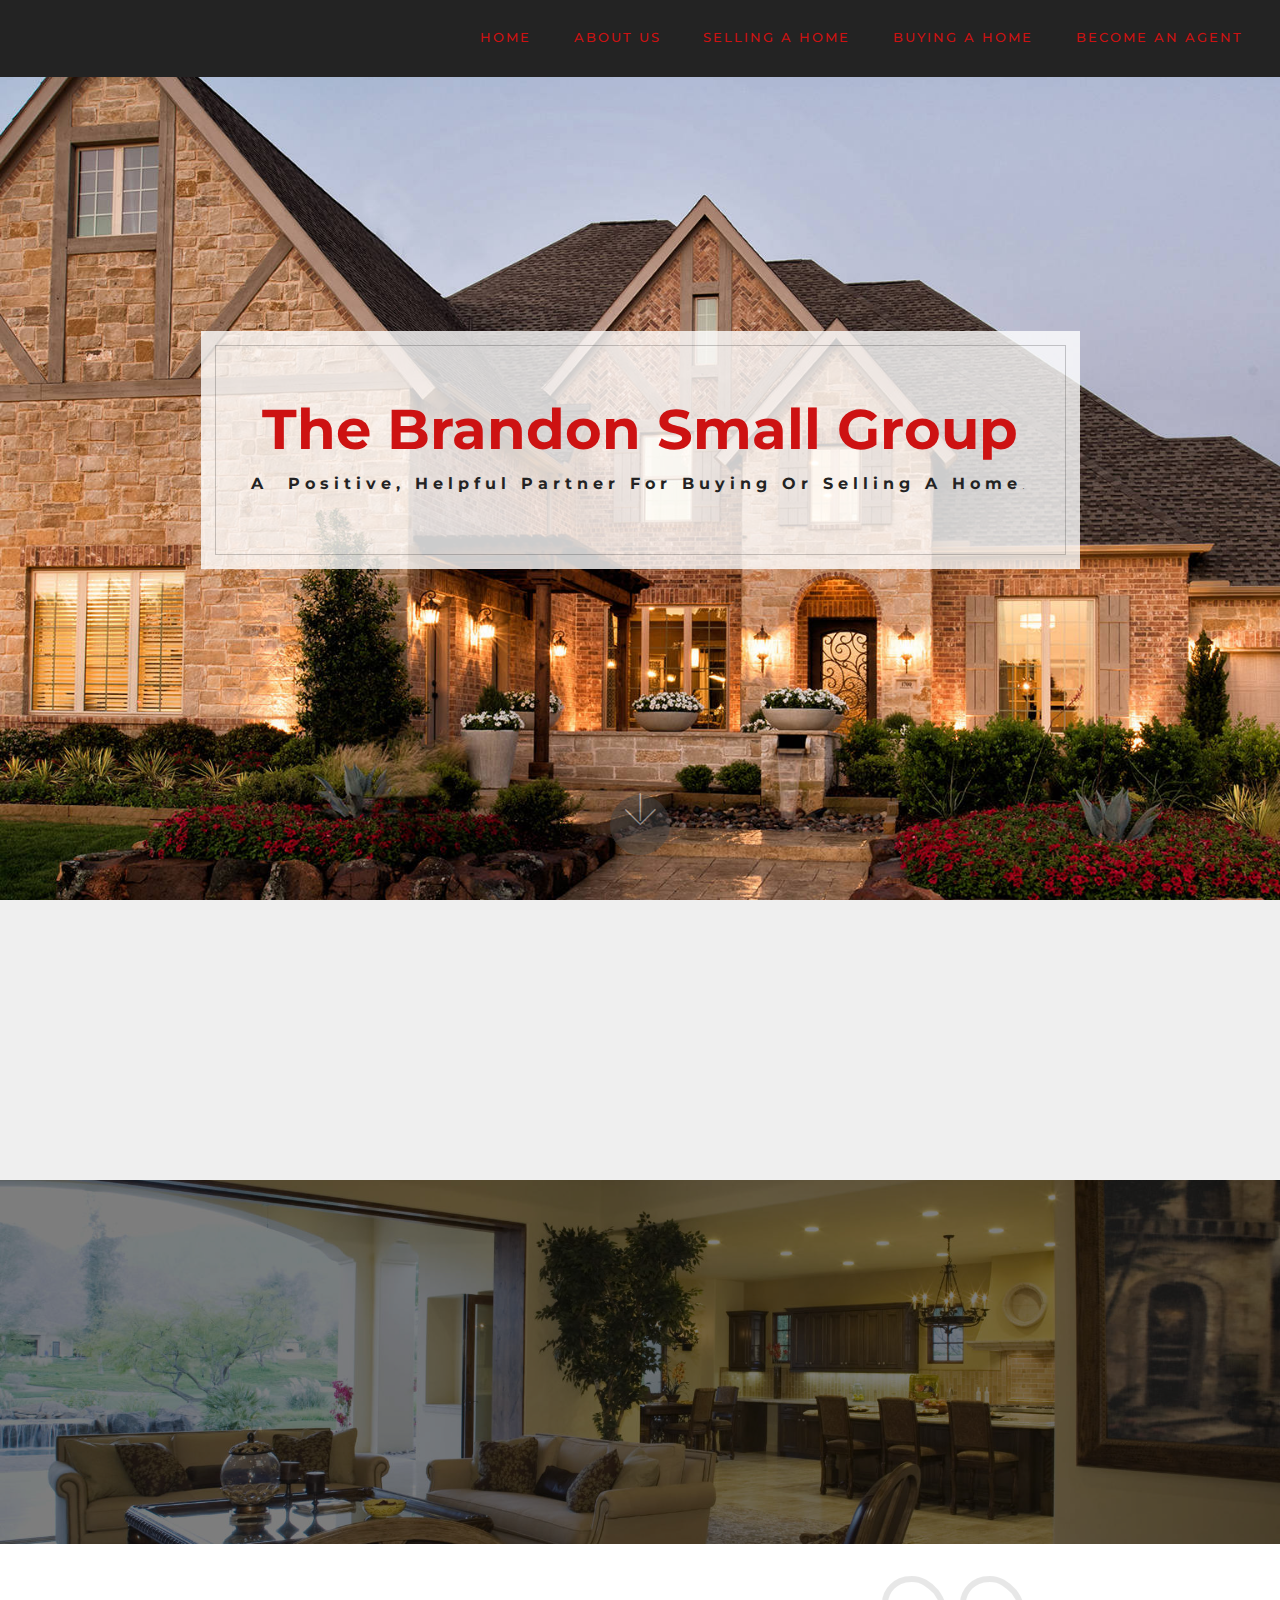
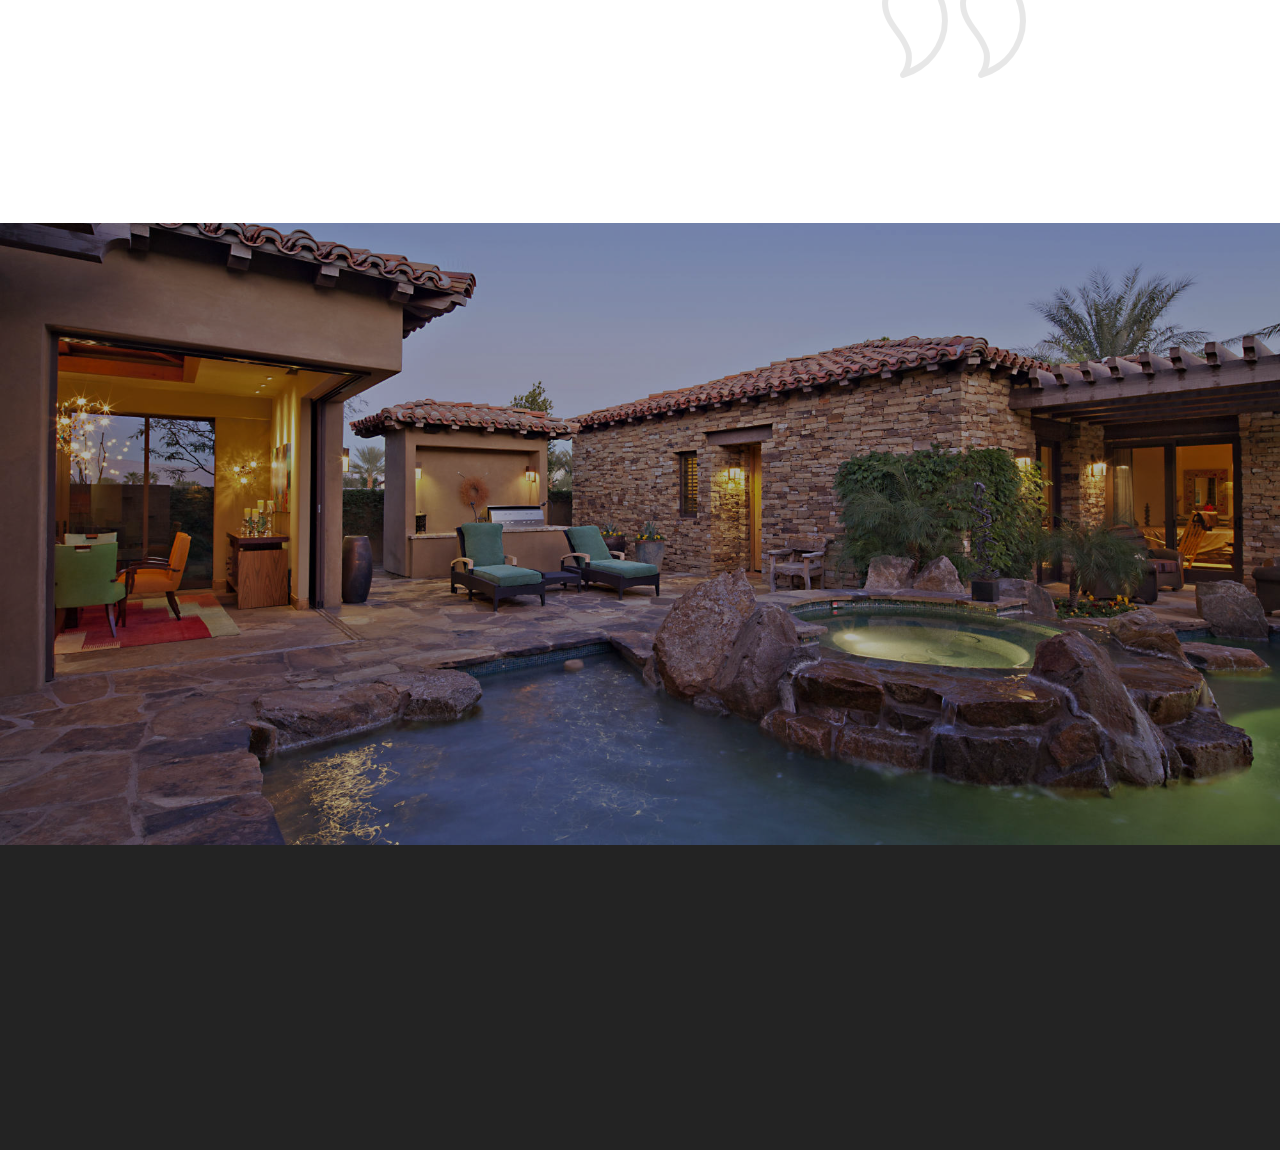
==== index.html @ 089b479d "safdhahgd" ====
<!DOCTYPE html>
<html >
<head>
  <!-- Site made with Mobirise Website Builder v4.7.1, https://mobirise.com -->
  <meta charset="UTF-8">
  <meta http-equiv="X-UA-Compatible" content="IE=edge">
  <meta name="generator" content="Mobirise v4.7.1, mobirise.com">
  <meta name="viewport" content="width=device-width, initial-scale=1, minimum-scale=1">
  <link rel="shortcut icon" href="assets/images/logo3.png" type="image/x-icon">
  <meta name="description" content="">
  <title>Home</title>
  <link rel="stylesheet" href="assets/web/assets/mobirise-icons/mobirise-icons.css">
  <link rel="stylesheet" href="assets/tether/tether.min.css">
  <link rel="stylesheet" href="assets/soundcloud-plugin/style.css">
  <link rel="stylesheet" href="assets/bootstrap/css/bootstrap.min.css">
  <link rel="stylesheet" href="assets/bootstrap/css/bootstrap-grid.min.css">
  <link rel="stylesheet" href="assets/bootstrap/css/bootstrap-reboot.min.css">
  <link rel="stylesheet" href="assets/animatecss/animate.min.css">
  <link rel="stylesheet" href="assets/socicon/css/styles.css">
  <link rel="stylesheet" href="assets/dropdown/css/style.css">
  <link rel="stylesheet" href="assets/theme/css/style.css">
  <link rel="stylesheet" href="assets/mobirise/css/mbr-additional.css" type="text/css">
  
  
  
</head>
<body>
  <section class="menu cid-qOYbjavJ2L" once="menu" id="menu2-c">

    
    

    <nav class="navbar navbar-dropdown navbar-fixed-top navbar-expand-lg">
        <div class="navbar-brand">
            
            
        </div>
        <button class="navbar-toggler" type="button" data-toggle="collapse" data-target="#navbarSupportedContent" aria-controls="navbarNavAltMarkup" aria-expanded="false" aria-label="Toggle navigation">
            <div class="hamburger">
                <span></span>
                <span></span>
                <span></span>
                <span></span>
            </div>
        </button>
      <div class="collapse navbar-collapse" id="navbarSupportedContent">
            <ul class="navbar-nav nav-dropdown nav-right navbar-nav-top-padding" data-app-modern-menu="true"><li class="nav-item">
                    <a class="nav-link link text-info display-4" href="index.html">HOME</a>
                </li><li class="nav-item"><a class="nav-link link text-info display-4" href="page2.html#header1-18">ABOUT US</a></li>
                <li class="nav-item">
                    <a class="nav-link link text-info display-4" href="page4.html#header1-25">SELLING A HOME</a>
                </li>
                <li class="nav-item">
                    <a class="nav-link link text-info display-4" href="page3.html#header1-1y">BUYING A HOME</a>
                </li><li class="nav-item"><a class="nav-link link text-info display-4" href="https://mobirise.com">BECOME AN AGENT</a></li></ul>
            
      </div>
    </nav>
</section>

<section class="cid-qOXXEvZLlu mbr-fullscreen" id="header1-0">

    

    
    <div class="container text-center" data-stellar-background-ratio=".5">
      <div class="row slider-wrapper">
        <div class="col-md-12">
            <div class="slider-text  slider-text-two">
              <h2 class="mbr-section-title mbr-fonts-style mbr-bold align-center display-1">The Brandon Small Group</h2>
              <h4 class="mbr-text mbr-fonts-style align-center display-7"><strong>A &nbsp;Positive, Helpful Partner For Buying Or Selling A Home</strong>.</h4><h4>
            </h4></div>
        </div>
      </div>
    </div>
    <div class="mbr-arrow hidden-sm-down" aria-hidden="true">
        <a href="#next">
            <i class="mbri-down mbr-iconfont"></i>
        </a>
    </div>
</section>

<section once="footers" class="cid-qP7u6rHyKS" id="footer1-1s">

    

    

    <div class="container">
        <div class="media-container-row align-center justify-content-center align-items-center">
            <div class="section-text m-2">
                <p class="mbr-text mbr-black mb-0 mbr-fonts-style display-2">Talk To Us Right Away!</p>
            </div>
            
        </div>
    </div>
</section>

<section class="mbr-section content8 cid-qOYdek8Fh5" id="content3-d">

    

    <div class="container">
        <div class="media-container-row title">
            <div class="col-12 col-md-8">
                <div class="mbr-section-btn align-center"><a class="btn btn-black-outline display-4" href="page3.html">&nbsp; &nbsp; Ready To Buy&nbsp;</a>
                    <a class="btn btn-danger-outline display-4" href="page4.html">&nbsp; &nbsp;Ready To Sell &nbsp;&nbsp;</a> <a class="btn btn-danger-outline display-4" href="">Become An Agent</a></div>
            </div>
        </div>
    </div>
</section>

<section class="header4 cid-qOXYXULAVT" id="header4-3">
    
    

    <div class="mbr-overlay" style="opacity: 0.5; background-color: rgb(0, 0, 0);">
    </div> 
    <div class="container">
        <div class="row justify-content-center">
            <div class=" col-md-10 content">
                <h1 class="mbr-section-title mbr-light pb-3 mbr-white mbr-fonts-style display-1">Buy. Sell. Invest. &nbsp;</h1>
                <p class="mbr-text mbr-fonts-style mbr-white display-5">
                    "DEDICATED TO THE ADVANCEMENT OF REAL ESTATE IN THE ​​​​​​​DESOTO, LANCASTER &amp; DUNCANVILLE AREA."
                </p>
            </div>
        </div>
    </div>
    
</section>

<section class="mbr-section article content1 cid-qOXYyNSAhZ" id="content1-1">

     

    <div class="container">
        <div class="media-container-row">
            <div class="mbr-text col-12 col-md-8 mbr-fonts-style display-5">
                <blockquote>"As an agent who's an expert in this local area, I bring a wealth of knowledge and expertise about buying and selling real estate here. It's not the same everywhere, so you need someone you can trust for up-to-date information. I am eager to serve you. "</blockquote>
                <span class="mbr-iconfont inactive mbri-quote-right right-top"></span>
            </div>
        </div>
    </div>
</section>

<section class="header6 cid-qOYi02jpQ0" id="header6-f">

    

    <div class="mbr-overlay" style="opacity: 0.3; background-color: rgb(0, 0, 0);">
    </div>

    <div class="container">
        <div class="row">
            <div class="mbr-white col-md-8">
                <h1 class="mbr-section-title mbr-white mbr-fonts-style display-1"><font color="#ffffff">Your Home </font><br><font color="#ffffff">And <strong>Community </strong></font><br><font color="#ffffff">Matters</font></h1>
                <p class="mbr-section-subtitle mbr-fonts-style display-5">
                    Feeling good about the community you live in can be just as important as selecting the right home. As a local expert, I can help you find a neighborhood that best suits your needs. From local restaurants and activities to school information and market trends, explore the communities I serve below.
                </p>
                
            </div>
        </div>
    </div>
    
</section>

<section class="cid-qP7WzRLBCl" id="footer1-2l">

    

    
       <div class="container text-center">
            <div class="col-md-12 col-sm-12">
              <h1 class="plan-title mbr-section-title mbr-fonts-style display-2">The Brandon Small Group</h1>
            </div>
            <div class="social-media col-md-12 col-sm-12">
                <ul>
                    <li>
                      <a class="icon-transition" href="#">
                        <span class="mbr-iconfont socicon-facebook socicon"></span>
                      </a>
                    </li>
                    <li>
                      <a class="icon-transition" href="#">
                        <span class="mbr-iconfont socicon-twitter socicon"></span>
                      </a>
                    </li>
                    <li>
                      <a class="icon-transition" href="#">
                        <span class="mbr-iconfont socicon-linkedin socicon"></span>
                      </a>
                    </li>
                    <li>
                      <a class="icon-transition" href="#">
                        <span class="mbr-iconfont socicon-youtube socicon"></span>
                      </a>
                    </li>
                    <li>
                      <a class="icon-transition" href="#">
                        <span class="mbr-iconfont socicon-rss socicon" style=""></span>
                      </a>
                    </li>
                 </ul>
            </div>
            
            <div class="row">
                <p class="footer-text col-md-12 col-sm-12 mbr-fonts-style mbr-text display-7"><a href="#" class="text-primary"> PortfolioM4</a>. Powered by <a href="https://mobirise.com" class="text-primary">Mobirise.com</a>
                </p>
            </div>
       </div>

</section>


  <script src="assets/web/assets/jquery/jquery.min.js"></script>
  <script src="assets/popper/popper.min.js"></script>
  <script src="assets/tether/tether.min.js"></script>
  <script src="assets/bootstrap/js/bootstrap.min.js"></script>
  <script src="assets/smoothscroll/smooth-scroll.js"></script>
  <script src="assets/dropdown/js/script.min.js"></script>
  <script src="assets/touchswipe/jquery.touch-swipe.min.js"></script>
  <script src="assets/sociallikes/social-likes.js"></script>
  <script src="assets/viewportchecker/jquery.viewportchecker.js"></script>
  <script src="assets/theme/js/script.js"></script>
  
  
 <div id="scrollToTop" class="scrollToTop mbr-arrow-up"><a style="text-align: center;"><i></i></a></div>
    <input name="animation" type="hidden">
  </body>
</html>
---- assets/web/assets/mobirise-icons/mobirise-icons.css ----
@font-face {
  font-family: 'MobiriseIcons';
  src:  url('mobirise-icons.eot?spat4u');
  src:  url('mobirise-icons.eot?spat4u#iefix') format('embedded-opentype'),
    url('mobirise-icons.ttf?spat4u') format('truetype'),
    url('mobirise-icons.woff?spat4u') format('woff'),
    url('mobirise-icons.svg?spat4u#MobiriseIcons') format('svg');
  font-weight: normal;
  font-style: normal;
}

[class^="mbri-"], [class*=" mbri-"] {
  /* use !important to prevent issues with browser extensions that change fonts */
  font-family: MobiriseIcons !important;
  speak: none;
  font-style: normal;
  font-weight: normal;
  font-variant: normal;
  text-transform: none;
  line-height: 1;

  /* Better Font Rendering =========== */
  -webkit-font-smoothing: antialiased;
  -moz-osx-font-smoothing: grayscale;
}

.mbri-add-submenu:before {
  content: "\e900";
}
.mbri-alert:before {
  content: "\e901";
}
.mbri-align-center:before {
  content: "\e902";
}
.mbri-align-justify:before {
  content: "\e903";
}
.mbri-align-left:before {
  content: "\e904";
}
.mbri-align-right:before {
  content: "\e905";
}
.mbri-android:before {
  content: "\e906";
}
.mbri-apple:before {
  content: "\e907";
}
.mbri-arrow-down:before {
  content: "\e908";
}
.mbri-arrow-next:before {
  content: "\e909";
}
.mbri-arrow-prev:before {
  content: "\e90a";
}
.mbri-arrow-up:before {
  content: "\e90b";
}
.mbri-bold:before {
  content: "\e90c";
}
.mbri-bookmark:before {
  content: "\e90d";
}
.mbri-bootstrap:before {
  content: "\e90e";
}
.mbri-briefcase:before {
  content: "\e90f";
}
.mbri-browse:before {
  content: "\e910";
}
.mbri-bulleted-list:before {
  content: "\e911";
}
.mbri-calendar:before {
  content: "\e912";
}
.mbri-camera:before {
  content: "\e913";
}
.mbri-cart-add:before {
  content: "\e914";
}
.mbri-cart-full:before {
  content: "\e915";
}
.mbri-cash:before {
  content: "\e916";
}
.mbri-change-style:before {
  content: "\e917";
}
.mbri-chat:before {
  content: "\e918";
}
.mbri-clock:before {
  content: "\e919";
}
.mbri-close:before {
  content: "\e91a";
}
.mbri-cloud:before {
  content: "\e91b";
}
.mbri-code:before {
  content: "\e91c";
}
.mbri-contact-form:before {
  content: "\e91d";
}
.mbri-credit-card:before {
  content: "\e91e";
}
.mbri-cursor-click:before {
  content: "\e91f";
}
.mbri-cust-feedback:before {
  content: "\e920";
}
.mbri-database:before {
  content: "\e921";
}
.mbri-delivery:before {
  content: "\e922";
}
.mbri-desktop:before {
  content: "\e923";
}
.mbri-devices:before {
  content: "\e924";
}
.mbri-down:before {
  content: "\e925";
}
.mbri-download:before {
  content: "\e989";
}
.mbri-drag-n-drop:before {
  content: "\e927";
}
.mbri-drag-n-drop2:before {
  content: "\e928";
}
.mbri-edit:before {
  content: "\e929";
}
.mbri-edit2:before {
  content: "\e92a";
}
.mbri-error:before {
  content: "\e92b";
}
.mbri-extension:before {
  content: "\e92c";
}
.mbri-features:before {
  content: "\e92d";
}
.mbri-file:before {
  content: "\e92e";
}
.mbri-flag:before {
  content: "\e92f";
}
.mbri-folder:before {
  content: "\e930";
}
.mbri-gift:before {
  content: "\e931";
}
.mbri-github:before {
  content: "\e932";
}
.mbri-globe:before {
  content: "\e933";
}
.mbri-globe-2:before {
  content: "\e934";
}
.mbri-growing-chart:before {
  content: "\e935";
}
.mbri-hearth:before {
  content: "\e936";
}
.mbri-help:before {
  content: "\e937";
}
.mbri-home:before {
  content: "\e938";
}
.mbri-hot-cup:before {
  content: "\e939";
}
.mbri-idea:before {
  content: "\e93a";
}
.mbri-image-gallery:before {
  content: "\e93b";
}
.mbri-image-slider:before {
  content: "\e93c";
}
.mbri-info:before {
  content: "\e93d";
}
.mbri-italic:before {
  content: "\e93e";
}
.mbri-key:before {
  content: "\e93f";
}
.mbri-laptop:before {
  content: "\e940";
}
.mbri-layers:before {
  content: "\e941";
}
.mbri-left-right:before {
  content: "\e942";
}
.mbri-left:before {
  content: "\e943";
}
.mbri-letter:before {
  content: "\e944";
}
.mbri-like:before {
  content: "\e945";
}
.mbri-link:before {
  content: "\e946";
}
.mbri-lock:before {
  content: "\e947";
}
.mbri-login:before {
  content: "\e948";
}
.mbri-logout:before {
  content: "\e949";
}
.mbri-magic-stick:before {
  content: "\e94a";
}
.mbri-map-pin:before {
  content: "\e94b";
}
.mbri-menu:before {
  content: "\e94c";
}
.mbri-mobile:before {
  content: "\e94d";
}
.mbri-mobile2:before {
  content: "\e94e";
}
.mbri-mobirise:before {
  content: "\e94f";
}
.mbri-more-horizontal:before {
  content: "\e950";
}
.mbri-more-vertical:before {
  content: "\e951";
}
.mbri-music:before {
  content: "\e952";
}
.mbri-new-file:before {
  content: "\e953";
}
.mbri-numbered-list:before {
  content: "\e954";
}
.mbri-opened-folder:before {
  content: "\e955";
}
.mbri-pages:before {
  content: "\e956";
}
.mbri-paper-plane:before {
  content: "\e957";
}
.mbri-paperclip:before {
  content: "\e958";
}
.mbri-photo:before {
  content: "\e959";
}
.mbri-photos:before {
  content: "\e95a";
}
.mbri-pin:before {
  content: "\e95b";
}
.mbri-play:before {
  content: "\e95c";
}
.mbri-plus:before {
  content: "\e95d";
}
.mbri-preview:before {
  content: "\e95e";
}
.mbri-print:before {
  content: "\e95f";
}
.mbri-protect:before {
  content: "\e960";
}
.mbri-question:before {
  content: "\e961";
}
.mbri-quote-left:before {
  content: "\e962";
}
.mbri-quote-right:before {
  content: "\e963";
}
.mbri-refresh:before {
  content: "\e964";
}
.mbri-responsive:before {
  content: "\e965";
}
.mbri-right:before {
  content: "\e966";
}
.mbri-rocket:before {
  content: "\e967";
}
.mbri-sad-face:before {
  content: "\e968";
}
.mbri-sale:before {
  content: "\e969";
}
.mbri-save:before {
  content: "\e96a";
}
.mbri-search:before {
  content: "\e96b";
}
.mbri-setting:before {
  content: "\e96c";
}
.mbri-setting2:before {
  content: "\e96d";
}
.mbri-setting3:before {
  content: "\e96e";
}
.mbri-share:before {
  content: "\e96f";
}
.mbri-shopping-bag:before {
  content: "\e970";
}
.mbri-shopping-basket:before {
  content: "\e971";
}
.mbri-shopping-cart:before {
  content: "\e972";
}
.mbri-sites:before {
  content: "\e973";
}
.mbri-smile-face:before {
  content: "\e974";
}
.mbri-speed:before {
  content: "\e975";
}
.mbri-star:before {
  content: "\e976";
}
.mbri-success:before {
  content: "\e977";
}
.mbri-sun:before {
  content: "\e978";
}
.mbri-sun2:before {
  content: "\e979";
}
.mbri-tablet:before {
  content: "\e97a";
}
.mbri-tablet-vertical:before {
  content: "\e97b";
}
.mbri-target:before {
  content: "\e97c";
}
.mbri-timer:before {
  content: "\e97d";
}
.mbri-to-ftp:before {
  content: "\e97e";
}
.mbri-to-local-drive:before {
  content: "\e97f";
}
.mbri-touch-swipe:before {
  content: "\e980";
}
.mbri-touch:before {
  content: "\e981";
}
.mbri-trash:before {
  content: "\e982";
}
.mbri-underline:before {
  content: "\e983";
}
.mbri-unlink:before {
  content: "\e984";
}
.mbri-unlock:before {
  content: "\e985";
}
.mbri-up-down:before {
  content: "\e986";
}
.mbri-up:before {
  content: "\e987";
}
.mbri-update:before {
  content: "\e988";
}
.mbri-upload:before {
 content: "\e926"; 
}
.mbri-user:before {
  content: "\e98a";
}
.mbri-user2:before {
  content: "\e98b";
}
.mbri-users:before {
  content: "\e98c";
}
.mbri-video:before {
  content: "\e98d";
}
.mbri-video-play:before {
  content: "\e98e";
}
.mbri-watch:before {
  content: "\e98f";
}
.mbri-website-theme:before {
  content: "\e990";
}
.mbri-wifi:before {
  content: "\e991";
}
.mbri-windows:before {
  content: "\e992";
}
.mbri-zoom-out:before {
  content: "\e993";
}
.mbri-redo:before {
  content: "\e994";
}
.mbri-undo:before {
  content: "\e995";
}
---- assets/soundcloud-plugin/style.css ----
.addons-container {
  position: relative;
  margin-left: auto;
  margin-right: auto;
  padding-right: 15px;
  padding-left: 15px; }
  @media (min-width: 576px) {
    .addons-container {
      padding-right: 15px;
      padding-left: 15px; } }
  @media (min-width: 768px) {
    .addons-container {
      padding-right: 15px;
      padding-left: 15px; } }
  @media (min-width: 992px) {
    .addons-container {
      padding-right: 15px;
      padding-left: 15px; } }
  @media (min-width: 1200px) {
    .addons-container {
      padding-right: 15px;
      padding-left: 15px; } }
  @media (min-width: 576px) {
    .addons-container {
      width: 540px;
      max-width: 100%; } }
  @media (min-width: 768px) {
    .addons-container {
      width: 720px;
      max-width: 100%; } }
  @media (min-width: 992px) {
    .addons-container {
      width: 960px;
      max-width: 100%; } }
  @media (min-width: 1200px) {
    .addons-container {
      width: 1140px;
      max-width: 100%; } }

.addons-container-inner{
    position: relative;
    width: 100%;
    min-height: 1px;
    padding-right: 15px;
    padding-left: 15px;
}
@media (min-width: 567px) {
    .addons-container-inner{
        -ms-flex: 0 0 66.666667%;
        flex: 0 0 66.666667%;
        max-width: 66.666667%;
    }
}
.addons-row{
    display: flex;
    justify-content:center;
}
---- assets/socicon/css/styles.css ----
@charset "UTF-8";

@font-face {
  font-family: "socicon";
  src:url("../fonts/socicon.eot");
  src:url("../fonts/socicon.eot?#iefix") format("embedded-opentype"),
    url("../fonts/socicon.woff") format("woff"),
    url("../fonts/socicon.ttf") format("truetype"),
    url("../fonts/socicon.svg#socicon") format("svg");
  font-weight: normal;
  font-style: normal;

}

[data-icon]:before {
  font-family: "socicon" !important;
  content: attr(data-icon);
  font-style: normal !important;
  font-weight: normal !important;
  font-variant: normal !important;
  text-transform: none !important;
  speak: none;
  line-height: 1;
  -webkit-font-smoothing: antialiased;
  -moz-osx-font-smoothing: grayscale;
}

[class^="socicon-"]:before,
[class*=" socicon-"]:before {
  font-family: "socicon" !important;
  font-style: normal !important;
  font-weight: normal !important;
  font-variant: normal !important;
  text-transform: none !important;
  speak: none;
  line-height: 1;
  -webkit-font-smoothing: antialiased;
  -moz-osx-font-smoothing: grayscale;
}

.socicon-modelmayhem:before {
  content: "\e000";
}
.socicon-mixcloud:before {
  content: "\e001";
}
.socicon-drupal:before {
  content: "\e002";
}
.socicon-swarm:before {
  content: "\e003";
}
.socicon-istock:before {
  content: "\e004";
}
.socicon-yammer:before {
  content: "\e005";
}
.socicon-ello:before {
  content: "\e006";
}
.socicon-stackoverflow:before {
  content: "\e007";
}
.socicon-persona:before {
  content: "\e008";
}
.socicon-triplej:before {
  content: "\e009";
}
.socicon-houzz:before {
  content: "\e00a";
}
.socicon-rss:before {
  content: "\e00b";
}
.socicon-paypal:before {
  content: "\e00c";
}
.socicon-odnoklassniki:before {
  content: "\e00d";
}
.socicon-airbnb:before {
  content: "\e00e";
}
.socicon-periscope:before {
  content: "\e00f";
}
.socicon-outlook:before {
  content: "\e010";
}
.socicon-coderwall:before {
  content: "\e011";
}
.socicon-tripadvisor:before {
  content: "\e012";
}
.socicon-appnet:before {
  content: "\e013";
}
.socicon-goodreads:before {
  content: "\e014";
}
.socicon-tripit:before {
  content: "\e015";
}
.socicon-lanyrd:before {
  content: "\e016";
}
.socicon-slideshare:before {
  content: "\e017";
}
.socicon-buffer:before {
  content: "\e018";
}
.socicon-disqus:before {
  content: "\e019";
}
.socicon-vkontakte:before {
  content: "\e01a";
}
.socicon-whatsapp:before {
  content: "\e01b";
}
.socicon-patreon:before {
  content: "\e01c";
}
.socicon-storehouse:before {
  content: "\e01d";
}
.socicon-pocket:before {
  content: "\e01e";
}
.socicon-mail:before {
  content: "\e01f";
}
.socicon-blogger:before {
  content: "\e020";
}
.socicon-technorati:before {
  content: "\e021";
}
.socicon-reddit:before {
  content: "\e022";
}
.socicon-dribbble:before {
  content: "\e023";
}
.socicon-stumbleupon:before {
  content: "\e024";
}
.socicon-digg:before {
  content: "\e025";
}
.socicon-envato:before {
  content: "\e026";
}
.socicon-behance:before {
  content: "\e027";
}
.socicon-delicious:before {
  content: "\e028";
}
.socicon-deviantart:before {
  content: "\e029";
}
.socicon-forrst:before {
  content: "\e02a";
}
.socicon-play:before {
  content: "\e02b";
}
.socicon-zerply:before {
  content: "\e02c";
}
.socicon-wikipedia:before {
  content: "\e02d";
}
.socicon-apple:before {
  content: "\e02e";
}
.socicon-flattr:before {
  content: "\e02f";
}
.socicon-github:before {
  content: "\e030";
}
.socicon-renren:before {
  content: "\e031";
}
.socicon-friendfeed:before {
  content: "\e032";
}
.socicon-newsvine:before {
  content: "\e033";
}
.socicon-identica:before {
  content: "\e034";
}
.socicon-bebo:before {
  content: "\e035";
}
.socicon-zynga:before {
  content: "\e036";
}
.socicon-steam:before {
  content: "\e037";
}
.socicon-xbox:before {
  content: "\e038";
}
.socicon-windows:before {
  content: "\e039";
}
.socicon-qq:before {
  content: "\e03a";
}
.socicon-douban:before {
  content: "\e03b";
}
.socicon-meetup:before {
  content: "\e03c";
}
.socicon-playstation:before {
  content: "\e03d";
}
.socicon-android:before {
  content: "\e03e";
}
.socicon-snapchat:before {
  content: "\e03f";
}
.socicon-twitter:before {
  content: "\e040";
}
.socicon-facebook:before {
  content: "\e041";
}
.socicon-googleplus:before {
  content: "\e042";
}
.socicon-pinterest:before {
  content: "\e043";
}
.socicon-foursquare:before {
  content: "\e044";
}
.socicon-yahoo:before {
  content: "\e045";
}
.socicon-skype:before {
  content: "\e046";
}
.socicon-yelp:before {
  content: "\e047";
}
.socicon-feedburner:before {
  content: "\e048";
}
.socicon-linkedin:before {
  content: "\e049";
}
.socicon-viadeo:before {
  content: "\e04a";
}
.socicon-xing:before {
  content: "\e04b";
}
.socicon-myspace:before {
  content: "\e04c";
}
.socicon-soundcloud:before {
  content: "\e04d";
}
.socicon-spotify:before {
  content: "\e04e";
}
.socicon-grooveshark:before {
  content: "\e04f";
}
.socicon-lastfm:before {
  content: "\e050";
}
.socicon-youtube:before {
  content: "\e051";
}
.socicon-vimeo:before {
  content: "\e052";
}
.socicon-dailymotion:before {
  content: "\e053";
}
.socicon-vine:before {
  content: "\e054";
}
.socicon-flickr:before {
  content: "\e055";
}
.socicon-500px:before {
  content: "\e056";
}
.socicon-wordpress:before {
  content: "\e058";
}
.socicon-tumblr:before {
  content: "\e059";
}
.socicon-twitch:before {
  content: "\e05a";
}
.socicon-8tracks:before {
  content: "\e05b";
}
.socicon-amazon:before {
  content: "\e05c";
}
.socicon-icq:before {
  content: "\e05d";
}
.socicon-smugmug:before {
  content: "\e05e";
}
.socicon-ravelry:before {
  content: "\e05f";
}
.socicon-weibo:before {
  content: "\e060";
}
.socicon-baidu:before {
  content: "\e061";
}
.socicon-angellist:before {
  content: "\e062";
}
.socicon-ebay:before {
  content: "\e063";
}
.socicon-imdb:before {
  content: "\e064";
}
.socicon-stayfriends:before {
  content: "\e065";
}
.socicon-residentadvisor:before {
  content: "\e066";
}
.socicon-google:before {
  content: "\e067";
}
.socicon-yandex:before {
  content: "\e068";
}
.socicon-sharethis:before {
  content: "\e069";
}
.socicon-bandcamp:before {
  content: "\e06a";
}
.socicon-itunes:before {
  content: "\e06b";
}
.socicon-deezer:before {
  content: "\e06c";
}
.socicon-telegram:before {
  content: "\e06e";
}
.socicon-openid:before {
  content: "\e06f";
}
.socicon-amplement:before {
  content: "\e070";
}
.socicon-viber:before {
  content: "\e071";
}
.socicon-zomato:before {
  content: "\e072";
}
.socicon-draugiem:before {
  content: "\e074";
}
.socicon-endomodo:before {
  content: "\e075";
}
.socicon-filmweb:before {
  content: "\e076";
}
.socicon-stackexchange:before {
  content: "\e077";
}
.socicon-wykop:before {
  content: "\e078";
}
.socicon-teamspeak:before {
  content: "\e079";
}
.socicon-teamviewer:before {
  content: "\e07a";
}
.socicon-ventrilo:before {
  content: "\e07b";
}
.socicon-younow:before {
  content: "\e07c";
}
.socicon-raidcall:before {
  content: "\e07d";
}
.socicon-mumble:before {
  content: "\e07e";
}
.socicon-medium:before {
  content: "\e06d";
}
.socicon-bebee:before {
  content: "\e07f";
}
.socicon-hitbox:before {
  content: "\e080";
}
.socicon-reverbnation:before {
  content: "\e081";
}
.socicon-formulr:before {
  content: "\e082";
}
.socicon-instagram:before {
  content: "\e057";
}
.socicon-battlenet:before {
  content: "\e083";
}
.socicon-chrome:before {
  content: "\e084";
}
.socicon-discord:before {
  content: "\e086";
}
.socicon-issuu:before {
  content: "\e087";
}
.socicon-macos:before {
  content: "\e088";
}
.socicon-firefox:before {
  content: "\e089";
}
.socicon-opera:before {
  content: "\e08d";
}
.socicon-keybase:before {
  content: "\e090";
}
.socicon-alliance:before {
  content: "\e091";
}
.socicon-livejournal:before {
  content: "\e092";
}
.socicon-googlephotos:before {
  content: "\e093";
}
.socicon-horde:before {
  content: "\e094";
}
.socicon-etsy:before {
  content: "\e095";
}
.socicon-zapier:before {
  content: "\e096";
}
.socicon-google-scholar:before {
  content: "\e097";
}
.socicon-researchgate:before {
  content: "\e098";
}
.socicon-wechat:before {
  content: "\e099";
}
.socicon-strava:before {
  content: "\e09a";
}
.socicon-line:before {
  content: "\e09b";
}
.socicon-lyft:before {
  content: "\e09c";
}
.socicon-uber:before {
  content: "\e09d";
}
.socicon-songkick:before {
  content: "\e09e";
}
.socicon-viewbug:before {
  content: "\e09f";
}
.socicon-googlegroups:before {
  content: "\e0a0";
}
.socicon-quora:before {
  content: "\e073";
}
.socicon-diablo:before {
  content: "\e085";
}
.socicon-blizzard:before {
  content: "\e0a1";
}
.socicon-hearthstone:before {
  content: "\e08b";
}
.socicon-heroes:before {
  content: "\e08a";
}
.socicon-overwatch:before {
  content: "\e08c";
}
.socicon-warcraft:before {
  content: "\e08e";
}
.socicon-starcraft:before {
  content: "\e08f";
}
.socicon-beam:before {
  content: "\e0a2";
}
.socicon-curse:before {
  content: "\e0a3";
}
.socicon-player:before {
  content: "\e0a4";
}
.socicon-streamjar:before {
  content: "\e0a5";
}
.socicon-nintendo:before {
  content: "\e0a6";
}
.socicon-hellocoton:before {
  content: "\e0a7";
}
---- assets/dropdown/css/style.css ----
.navbar-dropdown {
  left: 0;
  padding: 0;
  position: absolute;
  right: 0;
  top: 0;
  transition: all 0.45s ease;
  z-index: 1030;
  background: #282828; }
  .navbar-dropdown .navbar-logo {
    margin-right: 0.8rem;
    transition: margin 0.3s ease-in-out;
    vertical-align: middle; }
    .navbar-dropdown .navbar-logo img {
      height: 3.125rem;
      transition: all 0.3s ease-in-out; }
    .navbar-dropdown .navbar-logo.mbr-iconfont {
      font-size: 3.125rem;
      line-height: 3.125rem; }
  .navbar-dropdown .navbar-caption {
    font-weight: 700;
    white-space: normal;
    vertical-align: -4px;
    line-height: 3.125rem !important; }
    .navbar-dropdown .navbar-caption, .navbar-dropdown .navbar-caption:hover {
      color: inherit;
      text-decoration: none; }
  .navbar-dropdown .mbr-iconfont + .navbar-caption {
    vertical-align: -1px; }
  .navbar-dropdown.navbar-fixed-top {
    position: fixed; }
  .navbar-dropdown .navbar-brand span {
    vertical-align: -4px; }
  .navbar-dropdown.bg-color.transparent {
    background: none; }
  .navbar-dropdown.navbar-short .navbar-brand {
    padding: 0.625rem 0; }
    .navbar-dropdown.navbar-short .navbar-brand span {
      vertical-align: -1px; }
  .navbar-dropdown.navbar-short .navbar-caption {
    line-height: 2.375rem !important;
    vertical-align: -2px; }
  .navbar-dropdown.navbar-short .navbar-logo {
    margin-right: 0.5rem; }
    .navbar-dropdown.navbar-short .navbar-logo img {
      height: 2.375rem; }
    .navbar-dropdown.navbar-short .navbar-logo.mbr-iconfont {
      font-size: 2.375rem;
      line-height: 2.375rem; }
  .navbar-dropdown.navbar-short .mbr-table-cell {
    height: 3.625rem; }
  .navbar-dropdown .navbar-close {
    left: 0.6875rem;
    position: fixed;
    top: 0.75rem;
    z-index: 1000; }
  .navbar-dropdown .hamburger-icon {
    content: "";
    display: inline-block;
    vertical-align: middle;
    width: 16px;
    -webkit-box-shadow: 0 -6px 0 1px #282828,0 0 0 1px #282828,0 6px 0 1px #282828;
    -moz-box-shadow: 0 -6px 0 1px #282828,0 0 0 1px #282828,0 6px 0 1px #282828;
    box-shadow: 0 -6px 0 1px #282828,0 0 0 1px #282828,0 6px 0 1px #282828; }

.dropdown-menu .dropdown-toggle[data-toggle="dropdown-submenu"]::after {
  border-bottom: 0.35em solid transparent;
  border-left: 0.35em solid;
  border-right: 0;
  border-top: 0.35em solid transparent;
  margin-left: 0.3rem; }

.dropdown-menu .dropdown-item:focus {
  outline: 0; }

.nav-dropdown {
  font-size: 0.75rem;
  font-weight: 500;
  height: auto !important; }
  .nav-dropdown .nav-btn {
    padding-left: 1rem; }
  .nav-dropdown .link {
    margin: .667em 1.667em;
    font-weight: 500;
    padding: 0;
    transition: color .2s ease-in-out; }
    .nav-dropdown .link.dropdown-toggle {
      margin-right: 2.583em; }
      .nav-dropdown .link.dropdown-toggle::after {
        margin-left: .25rem;
        border-top: 0.35em solid;
        border-right: 0.35em solid transparent;
        border-left: 0.35em solid transparent;
        border-bottom: 0; }
      .nav-dropdown .link.dropdown-toggle[aria-expanded="true"] {
        margin: 0;
        padding: 0.667em 3.263em  0.667em 1.667em; }
  .nav-dropdown .link::after,
  .nav-dropdown .dropdown-item::after {
    color: inherit; }
  .nav-dropdown .btn {
    font-size: 0.75rem;
    font-weight: 700;
    letter-spacing: 0;
    margin-bottom: 0;
    padding-left: 1.25rem;
    padding-right: 1.25rem; }
  .nav-dropdown .dropdown-menu {
    border-radius: 0;
    border: 0;
    left: 0;
    margin: 0;
    padding-bottom: 1.25rem;
    padding-top: 1.25rem;
    position: relative; }
  .nav-dropdown .dropdown-submenu {
    margin-left: 0.125rem;
    top: 0; }
  .nav-dropdown .dropdown-item {
    font-weight: 500;
    line-height: 2;
    padding: 0.3846em 4.615em 0.3846em 1.5385em;
    position: relative;
    transition: color .2s ease-in-out, background-color .2s ease-in-out; }
    .nav-dropdown .dropdown-item::after {
      margin-top: -0.3077em;
      position: absolute;
      right: 1.1538em;
      top: 50%; }
    .nav-dropdown .dropdown-item:focus, .nav-dropdown .dropdown-item:hover {
      background: none; }

@media (max-width: 767px) {
  .nav-dropdown.navbar-toggleable-sm {
    bottom: 0;
    display: none;
    left: 0;
    overflow-x: hidden;
    position: fixed;
    top: 0;
    transform: translateX(-100%);
    -ms-transform: translateX(-100%);
    -webkit-transform: translateX(-100%);
    width: 18.75rem;
    z-index: 999; } }
.nav-dropdown.navbar-toggleable-xl {
  bottom: 0;
  display: none;
  left: 0;
  overflow-x: hidden;
  position: fixed;
  top: 0;
  transform: translateX(-100%);
  -ms-transform: translateX(-100%);
  -webkit-transform: translateX(-100%);
  width: 18.75rem;
  z-index: 999; }

.nav-dropdown-sm {
  display: block !important;
  overflow-x: hidden;
  overflow: auto;
  padding-top: 3.875rem; }
  .nav-dropdown-sm::after {
    content: "";
    display: block;
    height: 3rem;
    width: 100%; }
  .nav-dropdown-sm.collapse.in ~ .navbar-close {
    display: block !important; }
  .nav-dropdown-sm.collapsing, .nav-dropdown-sm.collapse.in {
    transform: translateX(0);
    -ms-transform: translateX(0);
    -webkit-transform: translateX(0);
    transition: all 0.25s ease-out;
    -webkit-transition: all 0.25s ease-out;
    background: #282828; }
  .nav-dropdown-sm.collapsing[aria-expanded="false"] {
    transform: translateX(-100%);
    -ms-transform: translateX(-100%);
    -webkit-transform: translateX(-100%); }
  .nav-dropdown-sm .nav-item {
    display: block;
    margin-left: 0 !important;
    padding-left: 0; }
  .nav-dropdown-sm .link,
  .nav-dropdown-sm .dropdown-item {
    border-top: 1px dotted rgba(255, 255, 255, 0.1);
    font-size: 0.8125rem;
    line-height: 1.6;
    margin: 0 !important;
    padding: 0.875rem 2.4rem 0.875rem 1.5625rem !important;
    position: relative;
    white-space: normal; }
    .nav-dropdown-sm .link:focus, .nav-dropdown-sm .link:hover,
    .nav-dropdown-sm .dropdown-item:focus,
    .nav-dropdown-sm .dropdown-item:hover {
      background: rgba(0, 0, 0, 0.2) !important;
      color: #c0a375; }
  .nav-dropdown-sm .nav-btn {
    position: relative;
    padding: 1.5625rem 1.5625rem 0 1.5625rem; }
    .nav-dropdown-sm .nav-btn::before {
      border-top: 1px dotted rgba(255, 255, 255, 0.1);
      content: "";
      left: 0;
      position: absolute;
      top: 0;
      width: 100%; }
    .nav-dropdown-sm .nav-btn + .nav-btn {
      padding-top: 0.625rem; }
      .nav-dropdown-sm .nav-btn + .nav-btn::before {
        display: none; }
  .nav-dropdown-sm .btn {
    padding: 0.625rem 0; }
  .nav-dropdown-sm .dropdown-toggle[data-toggle="dropdown-submenu"]::after {
    margin-left: .25rem;
    border-top: 0.35em solid;
    border-right: 0.35em solid transparent;
    border-left: 0.35em solid transparent;
    border-bottom: 0; }
  .nav-dropdown-sm .dropdown-toggle[data-toggle="dropdown-submenu"][aria-expanded="true"]::after {
    border-top: 0;
    border-right: 0.35em solid transparent;
    border-left: 0.35em solid transparent;
    border-bottom: 0.35em solid; }
  .nav-dropdown-sm .dropdown-menu {
    margin: 0;
    padding: 0;
    position: relative;
    top: 0;
    left: 0;
    width: 100%;
    border: 0;
    float: none;
    border-radius: 0;
    background: none; }
  .nav-dropdown-sm .dropdown-submenu {
    left: 100%;
    margin-left: 0.125rem;
    margin-top: -1.25rem;
    top: 0; }

.navbar-toggleable-sm .nav-dropdown .dropdown-menu {
  position: absolute; }

.navbar-toggleable-sm .nav-dropdown .dropdown-submenu {
  left: 100%;
  margin-left: 0.125rem;
  margin-top: -1.25rem;
  top: 0; }

.navbar-toggleable-sm.opened .nav-dropdown .dropdown-menu {
  position: relative; }

.navbar-toggleable-sm.opened .nav-dropdown .dropdown-submenu {
  left: 0;
  margin-left: 00rem;
  margin-top: 0rem;
  top: 0; }

.is-builder .nav-dropdown.collapsing {
  transition: none !important; }

/*# sourceMappingURL=style.css.map */
---- assets/theme/css/style.css ----
/*!
 * Mobirise v4 theme (https://mobirise.com/)
 * Copyright 2017 Mobirise
 */
section {
  background-color: #eeeeee; }

section,
.container,
.container-fluid {
  position: relative;
  word-wrap: break-word; }

a.mbr-iconfont:hover {
  text-decoration: none; }

.article .lead p, .article .lead ul, .article .lead ol, .article .lead pre, .article .lead blockquote {
  margin-bottom: 0; }

a {
  font-style: normal;
  font-weight: 400;
  cursor: pointer; }
  a, a:hover {
    text-decoration: none; }

figure {
  margin-bottom: 0; }

body {
  color: #232323; }

h1, h2, h3, h4, h5, h6,
.h1, .h2, .h3, .h4, .h5, .h6,
.display-1, .display-2, .display-3, .display-4 {
  line-height: 1;
  word-break: break-word;
  word-wrap: break-word; }

b, strong {
  font-weight: bold; }

blockquote {
  padding: 10px 0 10px 20px;
  position: relative;
  border-left: 2px solid;
  border-color: #ff3366; }

input:-webkit-autofill, input:-webkit-autofill:hover, input:-webkit-autofill:focus, input:-webkit-autofill:active {
  transition-delay: 9999s;
  transition-property: background-color, color; }

textarea[type="hidden"] {
  display: none; }

body {
  position: relative; }

section {
  background-position: 50% 50%;
  background-repeat: no-repeat;
  background-size: cover; }
  section .mbr-background-video,
  section .mbr-background-video-preview {
    position: absolute;
    bottom: 0;
    left: 0;
    right: 0;
    top: 0; }

.hidden {
  visibility: hidden; }

.mbr-z-index20 {
  z-index: 20; }

/*! Base colors */
.mbr-white {
  color: #ffffff; }

.mbr-black {
  color: #000000; }

.mbr-bg-white {
  background-color: #ffffff; }

.mbr-bg-black {
  background-color: #000000; }

/*! Text-aligns */
.align-left {
  text-align: left; }

.align-center {
  text-align: center; }

.align-right {
  text-align: right; }

@media (max-width: 767px) {
  .align-left, .align-center, .align-right, .mbr-section-btn, .mbr-section-title {
    text-align: center; } }
/*! Font-weight  */
.mbr-light {
  font-weight: 300; }

.mbr-regular {
  font-weight: 400; }

.mbr-semibold {
  font-weight: 500; }

.mbr-bold {
  font-weight: 700; }

/*! Media  */
.media-size-item {
  -webkit-flex: 1 1 auto;
  -moz-flex: 1 1 auto;
  -ms-flex: 1 1 auto;
  -o-flex: 1 1 auto;
  flex: 1 1 auto; }

.media-content {
  -webkit-flex-basis: 100%;
  flex-basis: 100%; }

.media-container-row {
  display: -ms-flexbox;
  display: -webkit-flex;
  display: flex;
  -webkit-flex-direction: row;
  -ms-flex-direction: row;
  flex-direction: row;
  -webkit-flex-wrap: wrap;
  -ms-flex-wrap: wrap;
  flex-wrap: wrap;
  -webkit-justify-content: center;
  -ms-flex-pack: center;
  justify-content: center;
  -webkit-align-content: center;
  -ms-flex-line-pack: center;
  align-content: center;
  -webkit-align-items: start;
  -ms-flex-align: start;
  align-items: start; }
  .media-container-row .media-size-item {
    width: 400px; }

.media-container-column {
  display: -ms-flexbox;
  display: -webkit-flex;
  display: flex;
  -webkit-flex-direction: column;
  -ms-flex-direction: column;
  flex-direction: column;
  -webkit-flex-wrap: wrap;
  -ms-flex-wrap: wrap;
  flex-wrap: wrap;
  -webkit-justify-content: center;
  -ms-flex-pack: center;
  justify-content: center;
  -webkit-align-content: center;
  -ms-flex-line-pack: center;
  align-content: center;
  -webkit-align-items: stretch;
  -ms-flex-align: stretch;
  align-items: stretch; }
  .media-container-column > * {
    width: 100%; }

@media (min-width: 992px) {
  .media-container-row {
    -webkit-flex-wrap: nowrap;
    -ms-flex-wrap: nowrap;
    flex-wrap: nowrap; } }
figure {
  overflow: hidden; }

figure[mbr-media-size] {
  transition: width 0.1s; }

.mbr-figure img, .mbr-figure iframe {
  display: block;
  width: 100%; }

.card {
  background-color: transparent;
  border: none; }

.card-img {
  text-align: center;
  flex-shrink: 0; }

.media {
  max-width: 100%;
  margin: 0 auto; }

.mbr-figure {
  -ms-flex-item-align: center;
  -ms-grid-row-align: center;
  -webkit-align-self: center;
  align-self: center; }

.media-container > div {
  max-width: 100%; }

.mbr-figure img, .card-img img {
  width: 100%; }

@media (max-width: 991px) {
  .media-size-item {
    width: auto !important; }

  .media {
    width: auto; }

  .mbr-figure {
    width: 100% !important; } }
/*! Buttons */
.mbr-section-btn {
  margin-left: -.25rem;
  margin-right: -.25rem;
  font-size: 0; }

nav .mbr-section-btn {
  margin-left: 0rem;
  margin-right: 0rem; }

/*! Btn icon margin */
.btn .mbr-iconfont, .btn.btn-sm .mbr-iconfont {
  cursor: pointer;
  margin-right: 0.5rem; }

.btn.btn-md .mbr-iconfont, .btn.btn-md .mbr-iconfont {
  margin-right: 0.8rem; }

.mbr-regular {
  font-weight: 400; }

.mbr-semibold {
  font-weight: 500; }

.mbr-bold {
  font-weight: 700; }

[type="submit"] {
  -webkit-appearance: none; }

/*! Full-screen */
.mbr-fullscreen .mbr-overlay {
  min-height: 100vh; }

.mbr-fullscreen {
  display: flex;
  display: -webkit-flex;
  display: -moz-flex;
  display: -ms-flex;
  display: -o-flex;
  align-items: center;
  -webkit-align-items: center;
  min-height: 100vh;
  padding-top: 3rem;
  padding-bottom: 3rem; }

/*! Map */
.map {
  height: 25rem;
  position: relative; }
  .map iframe {
    width: 100%;
    height: 100%; }

/* Form */
.form-asterisk {
  font-family: initial;
  position: absolute;
  top: -2px;
  font-weight: normal; }

/*! Scroll to top arrow */
.mbr-arrow-up {
  bottom: 25px;
  right: 90px;
  position: fixed;
  text-align: right;
  z-index: 5000;
  color: #ffffff;
  font-size: 32px;
  transform: rotate(180deg);
  -webkit-transform: rotate(180deg); }

.mbr-arrow-up a {
  background: rgba(0, 0, 0, 0.2);
  border-radius: 3px;
  color: #fff;
  display: inline-block;
  height: 60px;
  width: 60px;
  outline-style: none !important;
  position: relative;
  text-decoration: none;
  transition: all .3s ease-in-out;
  cursor: pointer;
  text-align: center; }
  .mbr-arrow-up a:hover {
    background-color: rgba(0, 0, 0, 0.4); }
  .mbr-arrow-up a i {
    line-height: 60px; }

.mbr-arrow-up-icon {
  display: block;
  color: #fff; }

.mbr-arrow-up-icon::before {
  content: "\203a";
  display: inline-block;
  font-family: serif;
  font-size: 32px;
  line-height: 1;
  font-style: normal;
  position: relative;
  top: 6px;
  left: -4px;
  -webkit-transform: rotate(-90deg);
  transform: rotate(-90deg); }

/*! Arrow Down */
.mbr-arrow {
  position: absolute;
  bottom: 45px;
  left: 50%;
  width: 60px;
  height: 60px;
  cursor: pointer;
  background-color: rgba(80, 80, 80, 0.5);
  border-radius: 50%;
  -webkit-transform: translateX(-50%);
  transform: translateX(-50%); }
  .mbr-arrow > a {
    display: inline-block;
    text-decoration: none;
    outline-style: none;
    -webkit-animation: arrowdown 1.7s ease-in-out infinite;
    animation: arrowdown 1.7s ease-in-out infinite; }
    .mbr-arrow > a > i {
      position: absolute;
      top: -2px;
      left: 15px;
      font-size: 2rem; }

@keyframes arrowdown {
  0% {
    transform: translateY(0px);
    -webkit-transform: translateY(0px); }
  50% {
    transform: translateY(-5px);
    -webkit-transform: translateY(-5px); }
  100% {
    transform: translateY(0px);
    -webkit-transform: translateY(0px); } }
@-webkit-keyframes arrowdown {
  0% {
    transform: translateY(0px);
    -webkit-transform: translateY(0px); }
  50% {
    transform: translateY(-5px);
    -webkit-transform: translateY(-5px); }
  100% {
    transform: translateY(0px);
    -webkit-transform: translateY(0px); } }
@media (max-width: 500px) {
  .mbr-arrow-up {
    left: 50%;
    right: auto;
    transform: translateX(-50%) rotate(180deg);
    -webkit-transform: translateX(-50%) rotate(180deg); } }
/*Gradients animation*/
@keyframes gradient-animation {
  from {
    background-position: 0% 100%;
    animation-timing-function: ease-in-out; }
  to {
    background-position: 100% 0%;
    animation-timing-function: ease-in-out; } }
@-webkit-keyframes gradient-animation {
  from {
    background-position: 0% 100%;
    animation-timing-function: ease-in-out; }
  to {
    background-position: 100% 0%;
    animation-timing-function: ease-in-out; } }
.bg-gradient {
  background-size: 200% 200%;
  animation: gradient-animation 5s infinite alternate;
  -webkit-animation: gradient-animation 5s infinite alternate; }

.menu .navbar-brand {
  display: -webkit-flex;
  display: flex; }
  .menu .navbar-brand span {
    display: flex;
    display: -webkit-flex; }
  .menu .navbar-brand .navbar-caption-wrap {
    display: -webkit-flex; }
  .menu .navbar-brand .navbar-logo img {
    display: -webkit-flex; }
@media (min-width: 768px) and (max-width: 991px) {
  .menu .navbar-toggleable-sm .navbar-nav {
    display: -webkit-box;
    display: -webkit-flex;
    display: -ms-flexbox; } }
@media (min-width: 992px) {
  .menu .navbar-nav.nav-dropdown {
    display: -webkit-flex; }
  .menu .navbar-toggleable-sm .navbar-collapse {
    display: -webkit-flex !important; } }

/*# sourceMappingURL=style.css.map */
.engine {
	position: absolute;
	text-indent: -2400px;
	text-align: center;
	padding: 0;
	top: 0;
	left: -2400px;
}
---- assets/mobirise/css/mbr-additional.css ----
@import url(https://fonts.googleapis.com/css?family=Montserrat:100,100i,200,200i,300,300i,400,400i,500,500i,600,600i,700,700i,800,800i,900,900i);





body {
  font-family: Dosis;
  font-style: normal;
  line-height: 1.5;
}
.mbr-section-title {
  font-style: normal;
  line-height: 1.2;
}
.mbr-section-subtitle {
  line-height: 1.3;
}
.mbr-text {
  font-style: normal;
  line-height: 1.6;
}
.display-1 {
  font-family: 'Montserrat', sans-serif;
  font-size: 3.5rem;
}
.display-1 > .mbr-iconfont {
  font-size: 5.6rem;
}
.display-2 {
  font-family: 'Montserrat', sans-serif;
  font-size: 2.5rem;
}
.display-2 > .mbr-iconfont {
  font-size: 4rem;
}
.display-4 {
  font-family: 'Montserrat', sans-serif;
  font-size: 0.8rem;
}
.display-4 > .mbr-iconfont {
  font-size: 1.28rem;
}
.display-5 {
  font-family: 'Montserrat', sans-serif;
  font-size: 1.5rem;
}
.display-5 > .mbr-iconfont {
  font-size: 2.4rem;
}
.display-7 {
  font-family: 'Montserrat', sans-serif;
  font-size: 1rem;
}
.display-7 > .mbr-iconfont {
  font-size: 1.6rem;
}
/* ---- Fluid typography for mobile devices ---- */
/* 1.4 - font scale ratio ( bootstrap == 1.42857 ) */
/* 100vw - current viewport width */
/* (48 - 20)  48 == 48rem == 768px, 20 == 20rem == 320px(minimal supported viewport) */
/* 0.65 - min scale variable, may vary */
@media (max-width: 768px) {
  .display-1 {
    font-size: 2.8rem;
    font-size: calc( 1.875rem + (3.5 - 1.875) * ((100vw - 20rem) / (48 - 20)));
    line-height: calc( 1.4 * (1.875rem + (3.5 - 1.875) * ((100vw - 20rem) / (48 - 20))));
  }
  .display-2 {
    font-size: 2rem;
    font-size: calc( 1.525rem + (2.5 - 1.525) * ((100vw - 20rem) / (48 - 20)));
    line-height: calc( 1.4 * (1.525rem + (2.5 - 1.525) * ((100vw - 20rem) / (48 - 20))));
  }
  .display-4 {
    font-size: 0.64rem;
    font-size: calc( 0.93rem + (0.8 - 0.93) * ((100vw - 20rem) / (48 - 20)));
    line-height: calc( 1.4 * (0.93rem + (0.8 - 0.93) * ((100vw - 20rem) / (48 - 20))));
  }
  .display-5 {
    font-size: 1.2rem;
    font-size: calc( 1.175rem + (1.5 - 1.175) * ((100vw - 20rem) / (48 - 20)));
    line-height: calc( 1.4 * (1.175rem + (1.5 - 1.175) * ((100vw - 20rem) / (48 - 20))));
  }
}
/* Buttons */
.btn {
  color: initial;
  border-radius: 0;
  font-weight: 600;
  border-width: 2px;
  font-style: normal;
  letter-spacing: 2px;
  margin: .4rem .8rem;
  white-space: normal;
  -webkit-transition: all 0.3s ease-in-out;
  -moz-transition: all 0.3s ease-in-out;
  transition: all 0.3s ease-in-out;
  padding: 0.8rem 2rem;
  border-radius: 0px;
  display: inline-flex;
  align-items: center;
  justify-content: center;
  word-break: break-word;
}
.btn-sm {
  font-weight: 600;
  letter-spacing: 2px;
  -webkit-transition: all 0.3s ease-in-out;
  -moz-transition: all 0.3s ease-in-out;
  transition: all 0.3s ease-in-out;
  padding: 0.5rem 1.5rem;
  border-radius: 0px;
}
.btn-md {
  font-weight: 600;
  letter-spacing: 2px;
  margin: .4rem .8rem !important;
  -webkit-transition: all 0.3s ease-in-out;
  -moz-transition: all 0.3s ease-in-out;
  transition: all 0.3s ease-in-out;
  padding: 0.8rem 2rem;
  border-radius: 0px;
}
.btn-lg {
  font-weight: 600;
  letter-spacing: 2px;
  margin: .4rem .8rem !important;
  -webkit-transition: all 0.3s ease-in-out;
  -moz-transition: all 0.3s ease-in-out;
  transition: all 0.3s ease-in-out;
  padding: 0.8rem 2rem;
  border-radius: 0px;
}
.bg-primary {
  background-color: #ffbc00 !important;
}
.bg-success {
  background-color: #36d88a !important;
}
.bg-info {
  background-color: #cd1212 !important;
}
.bg-warning {
  background-color: #c1c1c1 !important;
}
.bg-danger {
  background-color: #444444 !important;
}
.btn-primary,
.btn-primary:active,
.btn-primary.active {
  background-color: #ffbc00 !important;
  border-color: #ffbc00 !important;
  color: #ffffff !important;
}
.btn-primary:hover,
.btn-primary:focus,
.btn-primary.focus {
  color: #ffffff !important;
  background-color: #b38400 !important;
  border-color: #b38400 !important;
}
.btn-primary.disabled,
.btn-primary:disabled {
  color: #ffffff !important;
  background-color: #b38400 !important;
  border-color: #b38400 !important;
}
.btn-secondary,
.btn-secondary:active,
.btn-secondary.active {
  background-color: #3e97d1 !important;
  border-color: #3e97d1 !important;
  color: #ffffff !important;
}
.btn-secondary:hover,
.btn-secondary:focus,
.btn-secondary.focus {
  color: #ffffff !important;
  background-color: #256e9d !important;
  border-color: #256e9d !important;
}
.btn-secondary.disabled,
.btn-secondary:disabled {
  color: #ffffff !important;
  background-color: #256e9d !important;
  border-color: #256e9d !important;
}
.btn-info,
.btn-info:active,
.btn-info.active {
  background-color: #cd1212 !important;
  border-color: #cd1212 !important;
  color: #ffffff !important;
}
.btn-info:hover,
.btn-info:focus,
.btn-info.focus {
  color: #ffffff !important;
  background-color: #870c0c !important;
  border-color: #870c0c !important;
}
.btn-info.disabled,
.btn-info:disabled {
  color: #ffffff !important;
  background-color: #870c0c !important;
  border-color: #870c0c !important;
}
.btn-success,
.btn-success:active,
.btn-success.active {
  background-color: #36d88a !important;
  border-color: #36d88a !important;
  color: #ffffff !important;
}
.btn-success:hover,
.btn-success:focus,
.btn-success.focus {
  color: #ffffff !important;
  background-color: #1fa263 !important;
  border-color: #1fa263 !important;
}
.btn-success.disabled,
.btn-success:disabled {
  color: #ffffff !important;
  background-color: #1fa263 !important;
  border-color: #1fa263 !important;
}
.btn-warning,
.btn-warning:active,
.btn-warning.active {
  background-color: #c1c1c1 !important;
  border-color: #c1c1c1 !important;
  color: #ffffff !important;
}
.btn-warning:hover,
.btn-warning:focus,
.btn-warning.focus {
  color: #ffffff !important;
  background-color: #9b9b9b !important;
  border-color: #9b9b9b !important;
}
.btn-warning.disabled,
.btn-warning:disabled {
  color: #ffffff !important;
  background-color: #9b9b9b !important;
  border-color: #9b9b9b !important;
}
.btn-danger,
.btn-danger:active,
.btn-danger.active {
  background-color: #444444 !important;
  border-color: #444444 !important;
  color: #ffffff !important;
}
.btn-danger:hover,
.btn-danger:focus,
.btn-danger.focus {
  color: #ffffff !important;
  background-color: #1e1e1e !important;
  border-color: #1e1e1e !important;
}
.btn-danger.disabled,
.btn-danger:disabled {
  color: #ffffff !important;
  background-color: #1e1e1e !important;
  border-color: #1e1e1e !important;
}
.btn-white {
  color: #333333 !important;
}
.btn-white,
.btn-white:active,
.btn-white.active {
  background-color: #ffffff !important;
  border-color: #ffffff !important;
  color: #808080 !important;
}
.btn-white:hover,
.btn-white:focus,
.btn-white.focus {
  color: #808080 !important;
  background-color: #d9d9d9 !important;
  border-color: #d9d9d9 !important;
}
.btn-white.disabled,
.btn-white:disabled {
  color: #808080 !important;
  background-color: #d9d9d9 !important;
  border-color: #d9d9d9 !important;
}
.btn-black,
.btn-black:active,
.btn-black.active {
  background-color: #333333 !important;
  border-color: #333333 !important;
  color: #ffffff !important;
}
.btn-black:hover,
.btn-black:focus,
.btn-black.focus {
  color: #ffffff !important;
  background-color: #0d0d0d !important;
  border-color: #0d0d0d !important;
}
.btn-black.disabled,
.btn-black:disabled {
  color: #ffffff !important;
  background-color: #0d0d0d !important;
  border-color: #0d0d0d !important;
}
.btn-primary-outline,
.btn-primary-outline:active,
.btn-primary-outline.active {
  background: none;
  border-color: #997100;
  color: #997100 !important;
}
.btn-primary-outline:hover,
.btn-primary-outline:focus,
.btn-primary-outline.focus {
  color: #ffffff !important;
  background-color: #ffbc00;
  border-color: #ffbc00;
}
.btn-primary-outline.disabled,
.btn-primary-outline:disabled {
  color: #ffffff !important;
  background-color: #ffbc00 !important;
  border-color: #ffbc00 !important;
}
.btn-secondary-outline,
.btn-secondary-outline:active,
.btn-secondary-outline.active {
  background: none;
  border-color: #215f88;
  color: #215f88 !important;
}
.btn-secondary-outline:hover,
.btn-secondary-outline:focus,
.btn-secondary-outline.focus {
  color: #ffffff !important;
  background-color: #3e97d1;
  border-color: #3e97d1;
}
.btn-secondary-outline.disabled,
.btn-secondary-outline:disabled {
  color: #ffffff !important;
  background-color: #3e97d1 !important;
  border-color: #3e97d1 !important;
}
.btn-info-outline,
.btn-info-outline:active,
.btn-info-outline.active {
  background: none;
  border-color: #6f0a0a;
  color: #6f0a0a !important;
}
.btn-info-outline:hover,
.btn-info-outline:focus,
.btn-info-outline.focus {
  color: #ffffff !important;
  background-color: #cd1212;
  border-color: #cd1212;
}
.btn-info-outline.disabled,
.btn-info-outline:disabled {
  color: #ffffff !important;
  background-color: #cd1212 !important;
  border-color: #cd1212 !important;
}
.btn-success-outline,
.btn-success-outline:active,
.btn-success-outline.active {
  background: none;
  border-color: #1b8d56;
  color: #1b8d56 !important;
}
.btn-success-outline:hover,
.btn-success-outline:focus,
.btn-success-outline.focus {
  color: #ffffff !important;
  background-color: #36d88a;
  border-color: #36d88a;
}
.btn-success-outline.disabled,
.btn-success-outline:disabled {
  color: #ffffff !important;
  background-color: #36d88a !important;
  border-color: #36d88a !important;
}
.btn-warning-outline,
.btn-warning-outline:active,
.btn-warning-outline.active {
  background: none;
  border-color: #8e8e8e;
  color: #8e8e8e !important;
}
.btn-warning-outline:hover,
.btn-warning-outline:focus,
.btn-warning-outline.focus {
  color: #ffffff !important;
  background-color: #c1c1c1;
  border-color: #c1c1c1;
}
.btn-warning-outline.disabled,
.btn-warning-outline:disabled {
  color: #ffffff !important;
  background-color: #c1c1c1 !important;
  border-color: #c1c1c1 !important;
}
.btn-danger-outline,
.btn-danger-outline:active,
.btn-danger-outline.active {
  background: none;
  border-color: #111111;
  color: #111111 !important;
}
.btn-danger-outline:hover,
.btn-danger-outline:focus,
.btn-danger-outline.focus {
  color: #ffffff !important;
  background-color: #444444;
  border-color: #444444;
}
.btn-danger-outline.disabled,
.btn-danger-outline:disabled {
  color: #ffffff !important;
  background-color: #444444 !important;
  border-color: #444444 !important;
}
.btn-black-outline,
.btn-black-outline:active,
.btn-black-outline.active {
  background: none;
  border-color: #000000;
  color: #000000 !important;
}
.btn-black-outline:hover,
.btn-black-outline:focus,
.btn-black-outline.focus {
  color: #ffffff !important;
  background-color: #333333;
  border-color: #333333;
}
.btn-black-outline.disabled,
.btn-black-outline:disabled {
  color: #ffffff !important;
  background-color: #333333 !important;
  border-color: #333333 !important;
}
.btn-white-outline,
.btn-white-outline:active,
.btn-white-outline.active {
  background: none;
  border-color: #ffffff;
  color: #ffffff !important;
}
.btn-white-outline:hover,
.btn-white-outline:focus,
.btn-white-outline.focus {
  color: #333333 !important;
  background-color: #ffffff;
  border-color: #ffffff;
}
.text-primary {
  color: #ffbc00 !important;
}
.text-secondary {
  color: #3e97d1 !important;
}
.text-success {
  color: #36d88a !important;
}
.text-info {
  color: #cd1212 !important;
}
.text-warning {
  color: #c1c1c1 !important;
}
.text-danger {
  color: #444444 !important;
}
.text-white {
  color: #ffffff !important;
}
.text-black {
  color: #000000 !important;
}
a.text-primary:hover,
a.text-primary:focus {
  color: #997100 !important;
}
a.text-secondary:hover,
a.text-secondary:focus {
  color: #215f88 !important;
}
a.text-success:hover,
a.text-success:focus {
  color: #1b8d56 !important;
}
a.text-info:hover,
a.text-info:focus {
  color: #6f0a0a !important;
}
a.text-warning:hover,
a.text-warning:focus {
  color: #8e8e8e !important;
}
a.text-danger:hover,
a.text-danger:focus {
  color: #111111 !important;
}
a.text-white:hover,
a.text-white:focus {
  color: #b3b3b3 !important;
}
a.text-black:hover,
a.text-black:focus {
  color: #4d4d4d !important;
}
.alert-success {
  background-color: #70c770;
}
.alert-info {
  background-color: #cd1212;
}
.alert-warning {
  background-color: #c1c1c1;
}
.alert-danger {
  background-color: #444444;
}
.mbr-section-btn a.btn:not(.btn-form) {
  border-radius: 100px;
}
.mbr-section-btn a.btn:not(.btn-form):hover,
.mbr-section-btn a.btn:not(.btn-form):focus {
  box-shadow: none !important;
}
.mbr-section-btn a.btn:not(.btn-form):hover,
.mbr-section-btn a.btn:not(.btn-form):focus {
  box-shadow: 0 10px 40px 0 rgba(0, 0, 0, 0.2) !important;
  -webkit-box-shadow: 0 10px 40px 0 rgba(0, 0, 0, 0.2) !important;
}
.mbr-gallery-filter li a {
  border-radius: 100px !important;
}
.mbr-gallery-filter li.active .btn {
  background-color: #ffbc00;
  border-color: #ffbc00;
  color: #ffffff;
}
.mbr-gallery-filter li.active .btn:focus {
  box-shadow: none;
}
.nav-tabs .nav-link {
  border-radius: 100px !important;
}
.btn-form {
  border-radius: 0;
}
.btn-form:hover {
  cursor: pointer;
}
a,
a:hover {
  color: #ffbc00;
}
.mbr-plan-header.bg-primary .mbr-plan-subtitle,
.mbr-plan-header.bg-primary .mbr-plan-price-desc {
  color: #fff2cc;
}
.mbr-plan-header.bg-success .mbr-plan-subtitle,
.mbr-plan-header.bg-success .mbr-plan-price-desc {
  color: #e1f9ed;
}
.mbr-plan-header.bg-info .mbr-plan-subtitle,
.mbr-plan-header.bg-info .mbr-plan-price-desc {
  color: #f8b3b3;
}
.mbr-plan-header.bg-warning .mbr-plan-subtitle,
.mbr-plan-header.bg-warning .mbr-plan-price-desc {
  color: #ffffff;
}
.mbr-plan-header.bg-danger .mbr-plan-subtitle,
.mbr-plan-header.bg-danger .mbr-plan-price-desc {
  color: #b7b7b7;
}
/* Scroll to top button*/
#scrollToTop a {
  border-radius: 100px;
}
#scrollToTop a {
  background: #444444;
  opacity: .5;
}
#scrollToTop a:hover {
  opacity: .7;
}
#scrollToTop a i:before {
  content: '';
  position: absolute;
  height: 40%;
  top: 25%;
  background: #ffffff;
  width: 2px;
  left: calc(50% - 1px);
}
#scrollToTop a i:after {
  content: '';
  position: absolute;
  display: block;
  border-top: 2px solid #ffffff;
  border-right: 2px solid #ffffff;
  width: 40%;
  height: 40%;
  left: 30%;
  bottom: 30%;
  transform: rotate(135deg);
}
/* Others*/
.note-check a[data-value=Rubik] {
  font-style: normal;
}
.mbr-arrow {
  background-color: #444444;
  opacity: .5;
  transition: .3s;
}
.mbr-arrow a {
  color: #ffffff;
}
.mbr-arrow:hover {
  opacity: .7;
}
@media (max-width: 767px) {
  .mbr-arrow {
    display: none;
  }
}
.form-control-label {
  position: relative;
  cursor: pointer;
  margin-bottom: .357em;
  padding: 0;
}
.alert {
  color: #ffffff;
  border-radius: 0;
  border: 0;
  font-size: .875rem;
  line-height: 1.5;
  margin-bottom: 1.875rem;
  padding: 1.25rem;
  position: relative;
}
.alert.alert-form::after {
  background-color: inherit;
  bottom: -7px;
  content: "";
  display: block;
  height: 14px;
  left: 50%;
  margin-left: -7px;
  position: absolute;
  transform: rotate(45deg);
  width: 14px;
}
.form-control {
  background-color: #f5f5f5;
  box-shadow: none;
  color: #565656;
  font-family: 'Montserrat', sans-serif;
  font-size: 1rem;
  line-height: 1.43;
  min-height: 3.5em;
  padding: 1.07em .5em;
}
.form-control > .mbr-iconfont {
  font-size: 1.6rem;
}
.form-control,
.form-control:focus {
  border: 1px solid #e8e8e8;
}
.form-active .form-control:invalid {
  border-color: red;
}
.mbr-overlay {
  background-color: #000;
  bottom: 0;
  left: 0;
  opacity: .5;
  position: absolute;
  right: 0;
  top: 0;
  z-index: 0;
}
blockquote {
  font-style: italic;
  padding: 10px 0 10px 20px;
  font-size: 1.09rem;
  position: relative;
  border-color: #ffbc00;
  border-width: 3px;
}
ul,
ol,
pre,
blockquote {
  margin-bottom: 2.3125rem;
}
pre {
  background: #f4f4f4;
  padding: 10px 24px;
  white-space: pre-wrap;
}
.inactive {
  -webkit-user-select: none;
  -moz-user-select: none;
  -ms-user-select: none;
  user-select: none;
  pointer-events: none;
  -webkit-user-drag: none;
  user-drag: none;
}
.mbr-section__comments .row {
  justify-content: center;
}
/* Forms */
.mbr-form .btn {
  margin: .4rem 0;
}
.mbr-form .input-group-btn a.btn {
  border-radius: 100px !important;
}
.mbr-form .input-group-btn a.btn:hover {
  box-shadow: 0 10px 40px 0 rgba(0, 0, 0, 0.2);
}
.mbr-form .input-group-btn button[type="submit"] {
  border-radius: 100px !important;
}
.mbr-form .input-group-btn button[type="submit"]:hover {
  box-shadow: 0 10px 40px 0 rgba(0, 0, 0, 0.2);
}
.form1 .input-group-btn a.btn {
  border-radius: 0 !important;
}
.form1 .input-group-btn button[type="submit"] {
  border-radius: 0 !important;
}
@media (max-width: 767px) {
  .btn {
    font-size: .75rem !important;
  }
  .btn .mbr-iconfont {
    font-size: 1rem !important;
  }
}
/* Social block */
.btn-social {
  font-size: 20px;
  border-radius: 50%;
  padding: 0;
  width: 44px;
  height: 44px;
  line-height: 44px;
  text-align: center;
  position: relative;
  border: 2px solid #c0a375;
  border-color: #ffbc00;
  color: #232323;
  cursor: pointer;
}
.btn-social i {
  top: 0;
  line-height: 44px;
  width: 44px;
}
.btn-social:hover {
  color: #fff;
  background: #ffbc00;
}
.btn-social + .btn {
  margin-left: .1rem;
}
/* Footer */
.mbr-footer-content li::before,
.mbr-footer .mbr-contacts li::before {
  background: #ffbc00;
}
.mbr-footer-content li a:hover,
.mbr-footer .mbr-contacts li a:hover {
  color: #ffbc00;
}
.footer3 input[type="email"],
.footer4 input[type="email"] {
  border-radius: 100px !important;
}
.footer3 .input-group-btn a.btn,
.footer4 .input-group-btn a.btn {
  border-radius: 100px !important;
}
.footer3 .input-group-btn button[type="submit"],
.footer4 .input-group-btn button[type="submit"] {
  border-radius: 100px !important;
}
/* Headers*/
.header13 .form-inline input[type="email"],
.header14 .form-inline input[type="email"] {
  border-radius: 100px;
}
.header13 .form-inline input[type="text"],
.header14 .form-inline input[type="text"] {
  border-radius: 100px;
}
.header13 .form-inline input[type="tel"],
.header14 .form-inline input[type="tel"] {
  border-radius: 100px;
}
.header13 .form-inline a.btn,
.header14 .form-inline a.btn {
  border-radius: 100px;
}
.header13 .form-inline button,
.header14 .form-inline button {
  border-radius: 100px !important;
}
.carousel-item.active,
.carousel-item-next,
.carousel-item-prev {
  display: -webkit-box;
  display: -webkit-flex;
  display: -ms-flexbox;
  display: flex;
}
.note-air-layout .dropup .dropdown-menu,
.note-air-layout .navbar-fixed-bottom .dropdown .dropdown-menu {
  bottom: initial !important;
}
html,
body {
  height: auto;
  min-height: 100vh;
}
.dropup .dropdown-toggle::after {
  display: none;
}
.cid-qOXXEvZLlu {
  background-image: url("../../../assets/images/jwa-8946rt12a-1920-1920x1080.jpg");
}
.cid-qOXXEvZLlu .slider-text-two {
  background: rgba(255, 255, 255, 0.8) none repeat scroll 0 0;
  display: inline-block;
  outline: 1px solid rgba(0, 0, 0, 0.2);
  outline-offset: -15px;
  padding: 65px 50px;
  position: relative;
  text-align: center;
}
.cid-qOXXEvZLlu .mbr-section-title {
  color: #cd1212;
}
.cid-qOXXEvZLlu .mbr-section-title span {
  color: #ffbc00;
}
.cid-qOXXEvZLlu .mbr-text {
  color: #232323;
  letter-spacing: 5px;
  font-weight: 100;
  text-align: center;
}
@media screen and (-ms-high-contrast: active), (-ms-high-contrast: none) {
  .cid-qOXXEvZLlu .slider-text-two {
    outline: 15px solid rgba(255, 255, 255, 0.8);
    border: 1px solid rgba(0, 0, 0, 0.2);
  }
}
.cid-qP7u6rHyKS {
  padding-top: 15px;
  padding-bottom: 0px;
  background-color: #efefef;
}
.cid-qP7u6rHyKS .media-container-row {
  flex-wrap: wrap;
}
.cid-qP7u6rHyKS .media-container-row .mbr-text {
  color: #232323;
}
.cid-qOYdek8Fh5 {
  padding-top: 15px;
  padding-bottom: 60px;
  background-color: #efefef;
}
.cid-qOXYXULAVT {
  padding-top: 90px;
  padding-bottom: 90px;
  background-image: url("../../../assets/images/1913307-2000x1334.jpg");
}
.cid-qOXYXULAVT .text {
  letter-spacing: 0.03em;
  line-height: 1.7;
}
.cid-qOXYXULAVT .mbr-text {
  width: 100%;
  height: auto;
}
@media (max-width: 991px) {
  .cid-qOXYXULAVT .row {
    display: flex;
    flex-direction: column;
    align-items: center;
  }
  .cid-qOXYXULAVT .content {
    flex: 0 0 100%;
    max-width: 100%;
    margin-left: 0;
  }
}
.cid-qOXYyNSAhZ {
  padding-top: 30px;
  padding-bottom: 0px;
  background-color: #ffffff;
}
.cid-qOXYyNSAhZ blockquote {
  color: #232323;
  font-size: inherit;
  font-style: normal;
}
.cid-qOXYyNSAhZ .mbr-iconfont {
  z-index: 1;
  position: absolute;
  font-size: 9rem;
  color: #232323;
  opacity: .1;
}
.cid-qOXYyNSAhZ .mbr-iconfont.right-top {
  right: -1rem;
  top: -1rem;
}
.cid-qOYi02jpQ0 {
  padding-top: 120px;
  padding-bottom: 120px;
  background-image: url("../../../assets/images/1923524-2000x1333.jpg");
}
.cid-qOYi02jpQ0 .mbr-text,
.cid-qOYi02jpQ0 .mbr-section-text {
  letter-spacing: 0.03rem;
}
.cid-qOYi02jpQ0 .mbr-section-title {
  margin-left: -0.2rem;
}
.cid-qOYi02jpQ0 .mbr-section-title span {
  color: #ffbc00;
}
.cid-qOYi02jpQ0 .btn {
  margin: .4rem 4px !important;
}
@media (max-width: 767px) {
  .cid-qOYi02jpQ0 .mbr-section-title {
    margin-left: -0.8rem;
  }
}
.cid-qOYi02jpQ0 .mbr-section-title B {
  color: #ffbc00;
}
.cid-qOYbjavJ2L .navbar {
  min-height: 77px;
  transition: all .3s;
  background: #232323;
}
.cid-qOYbjavJ2L .navbar.opened {
  transition: all .3s;
  background: #232323 !important;
}
.cid-qOYbjavJ2L .navbar .dropdown-item {
  transition: all .3s;
  padding: .3rem 1.5rem;
  border-bottom: 1px solid #2b2b2b;
  color: #ffffff !important;
  background: #444444 !important;
}
.cid-qOYbjavJ2L .navbar .dropdown-item:hover {
  padding-left: 2rem;
}
.cid-qOYbjavJ2L .navbar .dropdown-item:focus border {
  outline: none;
}
.cid-qOYbjavJ2L .navbar .navbar-collapse {
  justify-content: flex-end;
  z-index: 1;
}
.cid-qOYbjavJ2L .navbar .dropdown-menu {
  width: 100%;
  padding: 3px 0 0 0;
  background: transparent !important;
}
.cid-qOYbjavJ2L .navbar .dropdown-menu > .dropdown-item:first-child {
  border-top: 2px solid #ffbc00;
}
.cid-qOYbjavJ2L .navbar .dropdown-menu .dropdown-submenu {
  padding-top: 0px;
}
.cid-qOYbjavJ2L .navbar.collapsed.opened .dropdown-menu {
  top: 0;
}
.cid-qOYbjavJ2L .navbar.collapsed .dropdown-menu {
  width: auto;
  padding: 1rem 0 1rem 0;
  border-top: none !important;
  background: transparent !important;
}
.cid-qOYbjavJ2L .navbar.collapsed .dropdown-menu .dropdown-submenu {
  left: 0 !important;
}
.cid-qOYbjavJ2L .navbar.collapsed .dropdown-menu .dropdown-item:after {
  right: auto;
}
.cid-qOYbjavJ2L .navbar.collapsed .dropdown-menu .dropdown-toggle[data-toggle="dropdown-submenu"]:after {
  margin-left: .25rem;
  border-top: 0.35em solid;
  border-right: 0.35em solid transparent;
  border-left: 0.35em solid transparent;
  border-bottom: 0;
  top: 55%;
}
.cid-qOYbjavJ2L .navbar.collapsed .nav-dropdown .link.dropdown-toggle[aria-expanded="true"] {
  padding: 0.667em 1.667em;
}
.cid-qOYbjavJ2L .navbar.collapsed .nav-dropdown .link {
  margin: 0.667em 1.667em;
}
.cid-qOYbjavJ2L .navbar.collapsed ul.navbar-nav li {
  margin: auto;
}
.cid-qOYbjavJ2L .navbar.collapsed .dropdown-menu .dropdown-item {
  padding: .25rem 1.5rem;
  text-align: center;
  border-bottom: none !important;
  background: transparent !important;
  color: inherit !important;
}
.cid-qOYbjavJ2L .navbar.collapsed .dropdown-menu .dropdown-item:first-child {
  border-top: none;
}
@media (max-width: 991px) {
  .cid-qOYbjavJ2L .navbar.opened .dropdown-menu {
    top: 0;
  }
  .cid-qOYbjavJ2L .navbar .dropdown-menu {
    width: auto;
    padding: 1rem 0 1rem 0;
    background: transparent !important;
    border-top: none !important;
  }
  .cid-qOYbjavJ2L .navbar .dropdown-menu .dropdown-submenu {
    left: 0 !important;
  }
  .cid-qOYbjavJ2L .navbar .dropdown-menu .dropdown-item:after {
    right: auto;
  }
  .cid-qOYbjavJ2L .navbar .dropdown-menu .dropdown-toggle[data-toggle="dropdown-submenu"]:after {
    margin-left: .25rem;
    border-top: 0.35em solid;
    border-right: 0.35em solid transparent;
    border-left: 0.35em solid transparent;
    border-bottom: 0;
    top: 55%;
  }
  .cid-qOYbjavJ2L .navbar .nav-dropdown .link.dropdown-toggle[aria-expanded="true"] {
    padding: 0.667em 1.667em;
  }
  .cid-qOYbjavJ2L .navbar .nav-dropdown .link {
    margin: 0.667em 1.667em;
  }
  .cid-qOYbjavJ2L .navbar .navbar-logo img {
    height: 3.8rem !important;
  }
  .cid-qOYbjavJ2L .navbar ul.navbar-nav li {
    margin: auto;
  }
  .cid-qOYbjavJ2L .navbar .dropdown-menu .dropdown-item {
    padding: .25rem 1.5rem;
    text-align: center;
    border-bottom: none !important;
    background: transparent !important;
    color: inherit !important;
  }
  .cid-qOYbjavJ2L .navbar .dropdown-menu .dropdown-item:first-child {
    border-top: none;
  }
  .cid-qOYbjavJ2L .navbar .navbar-brand {
    flex-shrink: initial;
    flex-basis: auto;
    word-break: break-word;
  }
  .cid-qOYbjavJ2L .navbar .navbar-toggler {
    flex-basis: auto;
  }
}
.cid-qOYbjavJ2L .navbar.navbar-short {
  background: #232323 !important;
  min-height: 60px;
}
.cid-qOYbjavJ2L .navbar.navbar-short .navbar-logo img {
  height: 3rem !important;
}
.cid-qOYbjavJ2L .navbar.navbar-short .navbar-brand {
  padding: 0;
}
.cid-qOYbjavJ2L .navbar-brand {
  flex-shrink: 0;
  align-items: center;
  margin-right: 0;
  padding: 0;
  transition: all .3s;
  word-break: break-word;
  z-index: 1;
}
.cid-qOYbjavJ2L .navbar-brand .navbar-caption {
  line-height: inherit !important;
}
.cid-qOYbjavJ2L .navbar-brand .navbar-logo a {
  outline: none;
}
.cid-qOYbjavJ2L .dropdown-item.active,
.cid-qOYbjavJ2L .dropdown-item:active {
  background-color: transparent;
}
.cid-qOYbjavJ2L .navbar-expand-lg .navbar-nav .nav-link {
  padding: 0;
}
.cid-qOYbjavJ2L .nav-dropdown .link.dropdown-toggle {
  margin-right: 1.667em;
}
.cid-qOYbjavJ2L .nav-dropdown .link.dropdown-toggle[aria-expanded="true"] {
  margin-right: 0;
  padding: 0.667em 1.667em;
}
.cid-qOYbjavJ2L .navbar.navbar-expand-lg .dropdown .dropdown-menu {
  background: #232323;
}
.cid-qOYbjavJ2L .navbar.navbar-expand-lg .dropdown .dropdown-menu .dropdown-submenu {
  margin: -2px 0 0 0;
  left: 100%;
}
.cid-qOYbjavJ2L .navbar .dropdown.open > .dropdown-menu {
  display: block;
}
.cid-qOYbjavJ2L ul.navbar-nav {
  flex-wrap: wrap;
}
.cid-qOYbjavJ2L .navbar-buttons {
  text-align: center;
}
.cid-qOYbjavJ2L button.navbar-toggler {
  outline: none;
  width: 31px;
  height: 20px;
  cursor: pointer;
  transition: all .2s;
  position: relative;
  align-self: center;
}
.cid-qOYbjavJ2L button.navbar-toggler .hamburger span {
  position: absolute;
  right: 0;
  width: 30px;
  height: 2px;
  border-right: 5px;
  background-color: #cd1212;
}
.cid-qOYbjavJ2L button.navbar-toggler .hamburger span:nth-child(1) {
  top: 0;
  transition: all .2s;
}
.cid-qOYbjavJ2L button.navbar-toggler .hamburger span:nth-child(2) {
  top: 8px;
  transition: all .15s;
}
.cid-qOYbjavJ2L button.navbar-toggler .hamburger span:nth-child(3) {
  top: 8px;
  transition: all .15s;
}
.cid-qOYbjavJ2L button.navbar-toggler .hamburger span:nth-child(4) {
  top: 16px;
  transition: all .2s;
}
.cid-qOYbjavJ2L nav.opened .hamburger span:nth-child(1) {
  top: 8px;
  width: 0;
  opacity: 0;
  right: 50%;
  transition: all .2s;
}
.cid-qOYbjavJ2L nav.opened .hamburger span:nth-child(2) {
  -webkit-transform: rotate(45deg);
  transform: rotate(45deg);
  transition: all .25s;
}
.cid-qOYbjavJ2L nav.opened .hamburger span:nth-child(3) {
  -webkit-transform: rotate(-45deg);
  transform: rotate(-45deg);
  transition: all .25s;
}
.cid-qOYbjavJ2L nav.opened .hamburger span:nth-child(4) {
  top: 8px;
  width: 0;
  opacity: 0;
  right: 50%;
  transition: all .2s;
}
.cid-qOYbjavJ2L .navbar-dropdown {
  padding: .5rem 1rem;
  position: fixed;
}
.cid-qOYbjavJ2L a.nav-link {
  display: flex;
  align-items: center;
  justify-content: center;
  outline: none;
  letter-spacing: 2px;
}
.cid-qOYbjavJ2L .mbr-iconfont {
  font-size: 1.5rem;
  padding-right: .5rem;
}
.cid-qOYbjavJ2L .nav-dropdown .link.dropdown-toggle[aria-expanded="true"] {
  padding: 1.667em 1.667em;
}
.cid-qOYbjavJ2L .nav-dropdown .link {
  margin: 1.667em 1.667em;
}
.cid-qOYbjavJ2L .nav-link:hover,
.cid-qOYbjavJ2L .dropdown-item:hover {
  color: #efefef !important;
}
.cid-qP7WzRLBCl {
  padding-top: 60px;
  padding-bottom: 90px;
  background-color: #232323;
}
.cid-qP7WzRLBCl a:link {
  text-decoration: none;
}
.cid-qP7WzRLBCl .icon-transition span {
  padding: 0.1rem 0.9rem;
  border-radius: 50%;
  color: #ffffff;
  display: block;
  height: 3em;
  line-height: 3em;
  width: 3em;
  background: #444444 none repeat scroll 0 0;
  -webkit-transition: all 0.3s ease-out 0s;
  transition: all 0.3s ease-out 0s;
  font-size: 14px;
}
.cid-qP7WzRLBCl .icon-transition span:hover {
  background-color: #ffbc00;
}
.cid-qP7WzRLBCl .social-media ul {
  margin: 0;
  padding: 0;
  margin-bottom: 8px;
}
.cid-qP7WzRLBCl .social-media ul li {
  padding: 4px;
  display: inline-block;
}
.cid-qP7WzRLBCl .foot-menu {
  flex-direction: row;
  margin: 0;
  margin-bottom: 8px;
  padding: .6em 0;
}
.cid-qP7WzRLBCl .foot-menu > li {
  font-size: 14px;
  padding: 0;
  display: inline-block;
}
.cid-qP7WzRLBCl .foot-menu > li .rhombus {
  width: 0;
  height: 0;
  right: 4px;
  border: 4px solid transparent;
  border-bottom-color: #444444;
  position: relative;
  top: -19px;
}
.cid-qP7WzRLBCl .foot-menu > li .rhombus::after {
  width: 0;
  height: 0;
  content: '';
  position: absolute;
  left: -4px;
  top: 4px;
  border: 4px solid transparent;
  border-top-color: #444444;
}
.cid-qP7WzRLBCl .foot-menu li a {
  font-family: 'OpenSans', sans-serif;
  display: inline-block;
  letter-spacing: 2px;
  padding: 0 10px;
}
.cid-qP7WzRLBCl .plan-title,
.cid-qP7WzRLBCl .text-letter {
  -webkit-transition: all 0.3s ease-out 0s;
  transition: all 0.3s ease-out 0s;
  font-weight: 600;
}
.cid-qP7WzRLBCl .plan-title {
  color: #444444;
}
@media (max-width: 767px) {
  .cid-qP7WzRLBCl .foot-menu {
    padding: 15px 1rem;
  }
}
.cid-qP7WzRLBCl .mbr-section-title span {
  color: #ffbc00;
}
.cid-qP7WzRLBCl .mbr-section-title {
  color: #ffffff;
}
.cid-qP7WzRLBCl .mbr-text {
  color: #ffffff;
}
.cid-qP2YqcslKt {
  background-image: url("../../../assets/images/1915812-2000x1529.jpg");
}
.cid-qP2YqcslKt .slider-text-two {
  background: rgba(255, 255, 255, 0.8) none repeat scroll 0 0;
  display: inline-block;
  outline: 1px solid rgba(0, 0, 0, 0.2);
  outline-offset: -15px;
  padding: 65px 50px;
  position: relative;
  text-align: center;
}
.cid-qP2YqcslKt .mbr-section-title {
  color: #cd1212;
}
.cid-qP2YqcslKt .mbr-section-title span {
  color: #ffbc00;
}
.cid-qP2YqcslKt .mbr-text {
  color: #232323;
  letter-spacing: 5px;
  font-weight: 100;
}
@media screen and (-ms-high-contrast: active), (-ms-high-contrast: none) {
  .cid-qP2YqcslKt .slider-text-two {
    outline: 15px solid rgba(255, 255, 255, 0.8);
    border: 1px solid rgba(0, 0, 0, 0.2);
  }
}
.cid-qP6f6ZrQiz {
  padding-top: 90px;
  padding-bottom: 0px;
  background-color: #ffffff;
}
.cid-qP6f6ZrQiz .mbr-overlay {
  background: linear-gradient(90deg, #ffffff, #1ec5bf);
}
.cid-qP6f6ZrQiz h3 {
  color: #000000;
  font-weight: 300;
}
.cid-qP6f6ZrQiz p {
  color: #464646;
}
.cid-qP6f6ZrQiz h2 {
  color: #000000;
}
.cid-qP6f6ZrQiz .counter-container {
  color: #767676;
}
.cid-qP6f6ZrQiz .counter-container div {
  margin-bottom: 1rem;
  padding-left: .5rem;
}
.cid-qP6f6ZrQiz .media-content {
  padding-right: 1.5rem;
  padding-left: 3rem;
}
@media (max-width: 991px) {
  .cid-qP6f6ZrQiz .media-content {
    padding-right: 1.5rem;
    padding-left: 1.5rem;
  }
}
.cid-qP6f6ZrQiz .mbr-figure:last-of-type {
  padding-left: 1rem;
  padding-right: 1rem;
}
.cid-qP6f6ZrQiz .list-counter {
  float: left;
  font-size: 2rem;
  margin-right: 1rem;
}
.cid-qP6f6ZrQiz .half-list:nth-of-type(even) {
  display: inline-block;
  width: 48%;
  margin-left: 4%;
}
.cid-qP6f6ZrQiz .half-list {
  text-align: left;
  display: inline-block;
  width: 48%;
  vertical-align: top;
  margin: 0;
}
@media (max-width: 767px) {
  .cid-qP6f6ZrQiz .half-list {
    width: 100%;
    margin: 0;
  }
  .cid-qP6f6ZrQiz .half-list:nth-of-type(even) {
    width: 100%;
    margin: 0;
  }
}
.cid-qP6f6ZrQiz .mbr-figure {
  padding-right: 1rem;
  -ms-flex-item-align: initial;
  -ms-grid-row-align: initial;
  -webkit-align-self: flex-start;
  align-self: flex-start;
}
@media (min-width: 992px) {
  .cid-qP6f6ZrQiz .mbr-figure {
    padding-left: 1rem;
  }
}
@media (max-width: 991px) {
  .cid-qP6f6ZrQiz .mbr-figure {
    padding-top: 1rem;
    padding-left: 0;
    padding-right: 0;
  }
}
@media (max-width: 767px) {
  .cid-qP6f6ZrQiz .mbr-text {
    text-align: center;
  }
}
.cid-qP6Xr2vE7G {
  padding-top: 0px;
  padding-bottom: 90px;
  background-color: #ffffff;
}
.cid-qP6Xr2vE7G .mbr-slider .carousel-control {
  background: #1b1b1b;
}
.cid-qP6Xr2vE7G .mbr-slider .carousel-control-prev {
  left: 0;
  margin-left: 2.5rem;
}
.cid-qP6Xr2vE7G .mbr-slider .carousel-control-next {
  right: 0;
  margin-right: 2.5rem;
}
.cid-qP6Xr2vE7G .mbr-slider .modal-body .close {
  background: #1b1b1b;
}
.cid-qP6Xr2vE7G .mbr-gallery-item > div::before {
  content: '';
  position: absolute;
  left: 0;
  top: 0;
  width: 100%;
  height: 100%;
  background: #000000;
  opacity: 0;
  -webkit-transition: 0.2s opacity ease-in-out;
  transition: 0.2s opacity ease-in-out;
}
.cid-qP6Xr2vE7G .mbr-gallery-item > div:hover::before {
  opacity: 0.5 !important;
}
.cid-qP6Xr2vE7G .mbr-gallery-filter-all > a {
  padding: 30px;
  color: #444444 !important;
}
.cid-qP6Xr2vE7G .mbr-gallery-filter {
  padding-top: 0;
  padding-bottom: 2rem;
}
.cid-qP6Xr2vE7G .mbr-gallery-filter .btn {
  text-transform: uppercase;
  color: #444444 !important;
  font-weight: 400;
  letter-spacing: 0.1em;
  margin: 0px !important;
  border: none;
  padding: 12px 15px 12px 15px;
}
.cid-qP6Xr2vE7G .mbr-gallery-filter .btn:hover {
  background: transparent;
  color: #ffbc00 !important;
}
.cid-qP6Xr2vE7G .mbr-gallery-filter ul {
  display: block;
}
.cid-qP6Xr2vE7G .mbr-gallery-filter ul li {
  position: relative;
}
.cid-qP6Xr2vE7G .mbr-gallery-filter li.active .btn {
  color: #ffbc00 !important;
  background: transparent;
}
.cid-qP6Xr2vE7G .mbr-gallery-filter li::after {
  bottom: 0.5rem;
  content: "";
  height: 4px;
  left: 50%;
  position: absolute;
  transform: translateX(-50%) scale(0);
  width: 4px;
  transition: all 0.3s ease-in-out;
  background: #ffbc00 !important;
}
.cid-qP6Xr2vE7G .mbr-gallery-filter li.active::after,
.cid-qP6Xr2vE7G .mbr-gallery-filter li:hover::after {
  transform: translateX(-50%) scale(1);
  background: #ffbc00 !important;
}
.cid-qP6Xr2vE7G .mbr-gallery-title {
  transition: all.3s;
  position: absolute;
  visibility: hidden;
  display: block;
  opacity: 0;
  width: 100%;
  top: -2rem;
  right: 0;
  text-align: right;
  padding: 1rem;
  color: #fff;
  background: transparent;
}
.cid-qP6Xr2vE7G .mbr-gallery-item > div:hover .mbr-gallery-title {
  top: 0;
  right: 0;
  display: block;
  visibility: visible;
  opacity: 1;
}
.cid-qP6Xr2vE7G .mbr-gallery-item > div:hover .icon-focus {
  top: calc(50% - 24px);
}
.cid-qP6Xr2vE7G .icon-focus:before {
  content: '\e95e';
}
.cid-qP6Xr2vE7G .icon-focus {
  transition: all .3s;
  font-size: 2rem !important;
  top: 50%;
  left: calc(50% - 24px);
  width: 48px;
  padding: 0 8px;
  border-radius: 50%;
  color: #444444 !important;
  background-color: #ffffff;
}
.cid-qP6Xr2vE7G .mbr-section-title {
  margin: 0;
}
.cid-qP6Xr2vE7G .underline {
  margin-top: -0.5rem;
  margin-bottom: -0.5rem;
}
.cid-qP6Xr2vE7G .underline .line {
  width: 3rem;
  height: 2px;
  background: #444444;
  display: inline-block;
}
.cid-qP3AvkzFmp {
  padding-top: 135px;
  padding-bottom: 135px;
  background-image: url("../../../assets/images/1913557-2000x1334.jpg");
}
.cid-qP3AvkzFmp h4 {
  display: flex;
  letter-spacing: 0.03em;
  color: #000000;
}
.cid-qP3AvkzFmp .panel-text {
  letter-spacing: 0.03em;
  color: #ffffff;
  line-height: 1.7;
}
.cid-qP3AvkzFmp .mbr-section-title {
  letter-spacing: 0.1em;
  color: #ffffff;
}
.cid-qP3AvkzFmp .mbr-section-subtitle {
  letter-spacing: 0.03em;
  font-weight: 500;
  color: #ffffff;
}
.cid-qP3AvkzFmp .accordion-content {
  flex-basis: 100%;
  -webkit-flex-basis: 100%;
}
.cid-qP3AvkzFmp .panel-group {
  width: 100%;
}
.cid-qP3AvkzFmp .card {
  border-bottom: 1px solid #879a9f;
  border-radius: 0px;
  margin-bottom: .5rem;
}
.cid-qP3AvkzFmp .card .card-header {
  border-radius: 0px;
  border: 0px;
  padding: 0;
}
.cid-qP3AvkzFmp .card .card-header a.panel-title {
  transition: all .3s;
  background-color: #ffffff;
  margin-bottom: 0;
  font-style: normal;
  font-weight: 500;
  display: flex;
  align-items: center;
  text-decoration: none !important;
  margin-top: -1px;
  line-height: normal;
}
.cid-qP3AvkzFmp .card .card-header a.panel-title:hover {
  opacity: 0.5;
}
.cid-qP3AvkzFmp .card .card-header a.panel-title:focus {
  text-decoration: none !important;
}
.cid-qP3AvkzFmp .card .card-header a.panel-title .sign {
  padding-left: 1rem;
}
.cid-qP3AvkzFmp .card .card-header a.panel-title h4 {
  padding: 1rem 1rem;
  margin-bottom: 0;
}
.cid-qP3AvkzFmp .card .panel-body {
  background: #879a9f;
}
.cid-qP3AvkzFmp .sign {
  color: #000000;
}
.cid-qP3AvkzFmp .media-container-row .accordion-section {
  display: flex;
  align-items: center;
  justify-content: center;
}
@media (max-width: 991px) {
  .cid-qP3AvkzFmp .media-container-row > div {
    flex: 0 0 100%;
    max-width: 100%;
  }
  .cid-qP3AvkzFmp .mbr-figure {
    padding-right: 0;
    padding-left: 0;
    padding-top: 2rem;
  }
}
.cid-qOYbjavJ2L .navbar {
  min-height: 77px;
  transition: all .3s;
  background: #232323;
}
.cid-qOYbjavJ2L .navbar.opened {
  transition: all .3s;
  background: #232323 !important;
}
.cid-qOYbjavJ2L .navbar .dropdown-item {
  transition: all .3s;
  padding: .3rem 1.5rem;
  border-bottom: 1px solid #2b2b2b;
  color: #ffffff !important;
  background: #444444 !important;
}
.cid-qOYbjavJ2L .navbar .dropdown-item:hover {
  padding-left: 2rem;
}
.cid-qOYbjavJ2L .navbar .dropdown-item:focus border {
  outline: none;
}
.cid-qOYbjavJ2L .navbar .navbar-collapse {
  justify-content: flex-end;
  z-index: 1;
}
.cid-qOYbjavJ2L .navbar .dropdown-menu {
  width: 100%;
  padding: 3px 0 0 0;
  background: transparent !important;
}
.cid-qOYbjavJ2L .navbar .dropdown-menu > .dropdown-item:first-child {
  border-top: 2px solid #ffbc00;
}
.cid-qOYbjavJ2L .navbar .dropdown-menu .dropdown-submenu {
  padding-top: 0px;
}
.cid-qOYbjavJ2L .navbar.collapsed.opened .dropdown-menu {
  top: 0;
}
.cid-qOYbjavJ2L .navbar.collapsed .dropdown-menu {
  width: auto;
  padding: 1rem 0 1rem 0;
  border-top: none !important;
  background: transparent !important;
}
.cid-qOYbjavJ2L .navbar.collapsed .dropdown-menu .dropdown-submenu {
  left: 0 !important;
}
.cid-qOYbjavJ2L .navbar.collapsed .dropdown-menu .dropdown-item:after {
  right: auto;
}
.cid-qOYbjavJ2L .navbar.collapsed .dropdown-menu .dropdown-toggle[data-toggle="dropdown-submenu"]:after {
  margin-left: .25rem;
  border-top: 0.35em solid;
  border-right: 0.35em solid transparent;
  border-left: 0.35em solid transparent;
  border-bottom: 0;
  top: 55%;
}
.cid-qOYbjavJ2L .navbar.collapsed .nav-dropdown .link.dropdown-toggle[aria-expanded="true"] {
  padding: 0.667em 1.667em;
}
.cid-qOYbjavJ2L .navbar.collapsed .nav-dropdown .link {
  margin: 0.667em 1.667em;
}
.cid-qOYbjavJ2L .navbar.collapsed ul.navbar-nav li {
  margin: auto;
}
.cid-qOYbjavJ2L .navbar.collapsed .dropdown-menu .dropdown-item {
  padding: .25rem 1.5rem;
  text-align: center;
  border-bottom: none !important;
  background: transparent !important;
  color: inherit !important;
}
.cid-qOYbjavJ2L .navbar.collapsed .dropdown-menu .dropdown-item:first-child {
  border-top: none;
}
@media (max-width: 991px) {
  .cid-qOYbjavJ2L .navbar.opened .dropdown-menu {
    top: 0;
  }
  .cid-qOYbjavJ2L .navbar .dropdown-menu {
    width: auto;
    padding: 1rem 0 1rem 0;
    background: transparent !important;
    border-top: none !important;
  }
  .cid-qOYbjavJ2L .navbar .dropdown-menu .dropdown-submenu {
    left: 0 !important;
  }
  .cid-qOYbjavJ2L .navbar .dropdown-menu .dropdown-item:after {
    right: auto;
  }
  .cid-qOYbjavJ2L .navbar .dropdown-menu .dropdown-toggle[data-toggle="dropdown-submenu"]:after {
    margin-left: .25rem;
    border-top: 0.35em solid;
    border-right: 0.35em solid transparent;
    border-left: 0.35em solid transparent;
    border-bottom: 0;
    top: 55%;
  }
  .cid-qOYbjavJ2L .navbar .nav-dropdown .link.dropdown-toggle[aria-expanded="true"] {
    padding: 0.667em 1.667em;
  }
  .cid-qOYbjavJ2L .navbar .nav-dropdown .link {
    margin: 0.667em 1.667em;
  }
  .cid-qOYbjavJ2L .navbar .navbar-logo img {
    height: 3.8rem !important;
  }
  .cid-qOYbjavJ2L .navbar ul.navbar-nav li {
    margin: auto;
  }
  .cid-qOYbjavJ2L .navbar .dropdown-menu .dropdown-item {
    padding: .25rem 1.5rem;
    text-align: center;
    border-bottom: none !important;
    background: transparent !important;
    color: inherit !important;
  }
  .cid-qOYbjavJ2L .navbar .dropdown-menu .dropdown-item:first-child {
    border-top: none;
  }
  .cid-qOYbjavJ2L .navbar .navbar-brand {
    flex-shrink: initial;
    flex-basis: auto;
    word-break: break-word;
  }
  .cid-qOYbjavJ2L .navbar .navbar-toggler {
    flex-basis: auto;
  }
}
.cid-qOYbjavJ2L .navbar.navbar-short {
  background: #232323 !important;
  min-height: 60px;
}
.cid-qOYbjavJ2L .navbar.navbar-short .navbar-logo img {
  height: 3rem !important;
}
.cid-qOYbjavJ2L .navbar.navbar-short .navbar-brand {
  padding: 0;
}
.cid-qOYbjavJ2L .navbar-brand {
  flex-shrink: 0;
  align-items: center;
  margin-right: 0;
  padding: 0;
  transition: all .3s;
  word-break: break-word;
  z-index: 1;
}
.cid-qOYbjavJ2L .navbar-brand .navbar-caption {
  line-height: inherit !important;
}
.cid-qOYbjavJ2L .navbar-brand .navbar-logo a {
  outline: none;
}
.cid-qOYbjavJ2L .dropdown-item.active,
.cid-qOYbjavJ2L .dropdown-item:active {
  background-color: transparent;
}
.cid-qOYbjavJ2L .navbar-expand-lg .navbar-nav .nav-link {
  padding: 0;
}
.cid-qOYbjavJ2L .nav-dropdown .link.dropdown-toggle {
  margin-right: 1.667em;
}
.cid-qOYbjavJ2L .nav-dropdown .link.dropdown-toggle[aria-expanded="true"] {
  margin-right: 0;
  padding: 0.667em 1.667em;
}
.cid-qOYbjavJ2L .navbar.navbar-expand-lg .dropdown .dropdown-menu {
  background: #232323;
}
.cid-qOYbjavJ2L .navbar.navbar-expand-lg .dropdown .dropdown-menu .dropdown-submenu {
  margin: -2px 0 0 0;
  left: 100%;
}
.cid-qOYbjavJ2L .navbar .dropdown.open > .dropdown-menu {
  display: block;
}
.cid-qOYbjavJ2L ul.navbar-nav {
  flex-wrap: wrap;
}
.cid-qOYbjavJ2L .navbar-buttons {
  text-align: center;
}
.cid-qOYbjavJ2L button.navbar-toggler {
  outline: none;
  width: 31px;
  height: 20px;
  cursor: pointer;
  transition: all .2s;
  position: relative;
  align-self: center;
}
.cid-qOYbjavJ2L button.navbar-toggler .hamburger span {
  position: absolute;
  right: 0;
  width: 30px;
  height: 2px;
  border-right: 5px;
  background-color: #cd1212;
}
.cid-qOYbjavJ2L button.navbar-toggler .hamburger span:nth-child(1) {
  top: 0;
  transition: all .2s;
}
.cid-qOYbjavJ2L button.navbar-toggler .hamburger span:nth-child(2) {
  top: 8px;
  transition: all .15s;
}
.cid-qOYbjavJ2L button.navbar-toggler .hamburger span:nth-child(3) {
  top: 8px;
  transition: all .15s;
}
.cid-qOYbjavJ2L button.navbar-toggler .hamburger span:nth-child(4) {
  top: 16px;
  transition: all .2s;
}
.cid-qOYbjavJ2L nav.opened .hamburger span:nth-child(1) {
  top: 8px;
  width: 0;
  opacity: 0;
  right: 50%;
  transition: all .2s;
}
.cid-qOYbjavJ2L nav.opened .hamburger span:nth-child(2) {
  -webkit-transform: rotate(45deg);
  transform: rotate(45deg);
  transition: all .25s;
}
.cid-qOYbjavJ2L nav.opened .hamburger span:nth-child(3) {
  -webkit-transform: rotate(-45deg);
  transform: rotate(-45deg);
  transition: all .25s;
}
.cid-qOYbjavJ2L nav.opened .hamburger span:nth-child(4) {
  top: 8px;
  width: 0;
  opacity: 0;
  right: 50%;
  transition: all .2s;
}
.cid-qOYbjavJ2L .navbar-dropdown {
  padding: .5rem 1rem;
  position: fixed;
}
.cid-qOYbjavJ2L a.nav-link {
  display: flex;
  align-items: center;
  justify-content: center;
  outline: none;
  letter-spacing: 2px;
}
.cid-qOYbjavJ2L .mbr-iconfont {
  font-size: 1.5rem;
  padding-right: .5rem;
}
.cid-qOYbjavJ2L .nav-dropdown .link.dropdown-toggle[aria-expanded="true"] {
  padding: 1.667em 1.667em;
}
.cid-qOYbjavJ2L .nav-dropdown .link {
  margin: 1.667em 1.667em;
}
.cid-qOYbjavJ2L .nav-link:hover,
.cid-qOYbjavJ2L .dropdown-item:hover {
  color: #efefef !important;
}
.cid-qP7X1OrlGL {
  padding-top: 75px;
  padding-bottom: 75px;
  background-color: #232323;
}
.cid-qP7X1OrlGL a:link {
  text-decoration: none;
}
.cid-qP7X1OrlGL .icon-transition span {
  padding: 0.1rem 0.9rem;
  border-radius: 50%;
  color: #ffffff;
  display: block;
  height: 3em;
  line-height: 3em;
  width: 3em;
  background: #444444 none repeat scroll 0 0;
  -webkit-transition: all 0.3s ease-out 0s;
  transition: all 0.3s ease-out 0s;
  font-size: 14px;
}
.cid-qP7X1OrlGL .icon-transition span:hover {
  background-color: #ffbc00;
}
.cid-qP7X1OrlGL .social-media ul {
  margin: 0;
  padding: 0;
  margin-bottom: 8px;
}
.cid-qP7X1OrlGL .social-media ul li {
  padding: 4px;
  display: inline-block;
}
.cid-qP7X1OrlGL .foot-menu {
  flex-direction: row;
  margin: 0;
  margin-bottom: 8px;
  padding: .6em 0;
}
.cid-qP7X1OrlGL .foot-menu > li {
  font-size: 14px;
  padding: 0;
  display: inline-block;
}
.cid-qP7X1OrlGL .foot-menu > li .rhombus {
  width: 0;
  height: 0;
  right: 4px;
  border: 4px solid transparent;
  border-bottom-color: #444444;
  position: relative;
  top: -19px;
}
.cid-qP7X1OrlGL .foot-menu > li .rhombus::after {
  width: 0;
  height: 0;
  content: '';
  position: absolute;
  left: -4px;
  top: 4px;
  border: 4px solid transparent;
  border-top-color: #444444;
}
.cid-qP7X1OrlGL .foot-menu li a {
  font-family: 'OpenSans', sans-serif;
  display: inline-block;
  letter-spacing: 2px;
  padding: 0 10px;
}
.cid-qP7X1OrlGL .plan-title,
.cid-qP7X1OrlGL .text-letter {
  -webkit-transition: all 0.3s ease-out 0s;
  transition: all 0.3s ease-out 0s;
  font-weight: 600;
}
.cid-qP7X1OrlGL .plan-title {
  color: #444444;
}
@media (max-width: 767px) {
  .cid-qP7X1OrlGL .foot-menu {
    padding: 15px 1rem;
  }
}
.cid-qP7X1OrlGL .mbr-section-title span {
  color: #ffbc00;
}
.cid-qP7X1OrlGL .mbr-section-title {
  color: #ffffff;
}
.cid-qP7X1OrlGL .mbr-text {
  color: #ffffff;
}
.cid-qP7FCAGsAB {
  background-image: url("../../../assets/images/29556-1-1800x1200.jpg");
}
.cid-qP7FCAGsAB .slider-text-two {
  background: rgba(255, 255, 255, 0.8) none repeat scroll 0 0;
  display: inline-block;
  outline: 1px solid rgba(0, 0, 0, 0.2);
  outline-offset: -15px;
  padding: 65px 50px;
  position: relative;
  text-align: center;
}
.cid-qP7FCAGsAB .mbr-section-title {
  color: #cd1212;
}
.cid-qP7FCAGsAB .mbr-section-title span {
  color: #ffbc00;
}
.cid-qP7FCAGsAB .mbr-text {
  color: #232323;
  letter-spacing: 5px;
  font-weight: 100;
}
@media screen and (-ms-high-contrast: active), (-ms-high-contrast: none) {
  .cid-qP7FCAGsAB .slider-text-two {
    outline: 15px solid rgba(255, 255, 255, 0.8);
    border: 1px solid rgba(0, 0, 0, 0.2);
  }
}
.cid-qP7Gu65IRi {
  padding-top: 90px;
  padding-bottom: 90px;
  background-color: #232323;
}
.cid-qP7Gu65IRi .text-content .btn-bgr {
  z-index: 0;
}
.cid-qP7Gu65IRi .mbr-overlay {
  background: linear-gradient(90deg, #000000, #000000);
}
.cid-qP7Gu65IRi h3 {
  color: #ffffff;
  font-weight: 300;
}
.cid-qP7Gu65IRi p {
  color: #ffffff;
}
.cid-qP7Gu65IRi h2 {
  color: #ffffff;
}
.cid-qP7Gu65IRi .text-content {
  padding: 2rem 0rem;
  background-color: #232323;
}
.cid-qP7Gu65IRi .mbr-section-btn {
  margin-left: -0.8rem;
}
.cid-qP7Gu65IRi .media-container-row {
  padding-left: 1rem;
  padding-right: 1rem;
}
@media (max-width: 767px) {
  .cid-qP7Gu65IRi .mbr-text {
    text-align: center;
  }
}
@media (max-width: 991px) {
  .cid-qP7Gu65IRi .text-content {
    margin-bottom: 2rem;
  }
}
#custom-html-2g {
  /* Type valid CSS here */
}
#custom-html-2g .my-image {
  width: 100%;
}
.cid-qP7PJTtwpj .navbar {
  min-height: 77px;
  transition: all .3s;
  background: #232323;
}
.cid-qP7PJTtwpj .navbar.opened {
  transition: all .3s;
  background: #232323 !important;
}
.cid-qP7PJTtwpj .navbar .dropdown-item {
  transition: all .3s;
  padding: .3rem 1.5rem;
  border-bottom: 1px solid #2b2b2b;
  color: #ffffff !important;
  background: #444444 !important;
}
.cid-qP7PJTtwpj .navbar .dropdown-item:hover {
  padding-left: 2rem;
}
.cid-qP7PJTtwpj .navbar .dropdown-item:focus border {
  outline: none;
}
.cid-qP7PJTtwpj .navbar .navbar-collapse {
  justify-content: flex-end;
  z-index: 1;
}
.cid-qP7PJTtwpj .navbar .dropdown-menu {
  width: 100%;
  padding: 3px 0 0 0;
  background: transparent !important;
}
.cid-qP7PJTtwpj .navbar .dropdown-menu > .dropdown-item:first-child {
  border-top: 2px solid #ffbc00;
}
.cid-qP7PJTtwpj .navbar .dropdown-menu .dropdown-submenu {
  padding-top: 0px;
}
.cid-qP7PJTtwpj .navbar.collapsed.opened .dropdown-menu {
  top: 0;
}
.cid-qP7PJTtwpj .navbar.collapsed .dropdown-menu {
  width: auto;
  padding: 1rem 0 1rem 0;
  border-top: none !important;
  background: transparent !important;
}
.cid-qP7PJTtwpj .navbar.collapsed .dropdown-menu .dropdown-submenu {
  left: 0 !important;
}
.cid-qP7PJTtwpj .navbar.collapsed .dropdown-menu .dropdown-item:after {
  right: auto;
}
.cid-qP7PJTtwpj .navbar.collapsed .dropdown-menu .dropdown-toggle[data-toggle="dropdown-submenu"]:after {
  margin-left: .25rem;
  border-top: 0.35em solid;
  border-right: 0.35em solid transparent;
  border-left: 0.35em solid transparent;
  border-bottom: 0;
  top: 55%;
}
.cid-qP7PJTtwpj .navbar.collapsed .nav-dropdown .link.dropdown-toggle[aria-expanded="true"] {
  padding: 0.667em 1.667em;
}
.cid-qP7PJTtwpj .navbar.collapsed .nav-dropdown .link {
  margin: 0.667em 1.667em;
}
.cid-qP7PJTtwpj .navbar.collapsed ul.navbar-nav li {
  margin: auto;
}
.cid-qP7PJTtwpj .navbar.collapsed .dropdown-menu .dropdown-item {
  padding: .25rem 1.5rem;
  text-align: center;
  border-bottom: none !important;
  background: transparent !important;
  color: inherit !important;
}
.cid-qP7PJTtwpj .navbar.collapsed .dropdown-menu .dropdown-item:first-child {
  border-top: none;
}
@media (max-width: 991px) {
  .cid-qP7PJTtwpj .navbar.opened .dropdown-menu {
    top: 0;
  }
  .cid-qP7PJTtwpj .navbar .dropdown-menu {
    width: auto;
    padding: 1rem 0 1rem 0;
    background: transparent !important;
    border-top: none !important;
  }
  .cid-qP7PJTtwpj .navbar .dropdown-menu .dropdown-submenu {
    left: 0 !important;
  }
  .cid-qP7PJTtwpj .navbar .dropdown-menu .dropdown-item:after {
    right: auto;
  }
  .cid-qP7PJTtwpj .navbar .dropdown-menu .dropdown-toggle[data-toggle="dropdown-submenu"]:after {
    margin-left: .25rem;
    border-top: 0.35em solid;
    border-right: 0.35em solid transparent;
    border-left: 0.35em solid transparent;
    border-bottom: 0;
    top: 55%;
  }
  .cid-qP7PJTtwpj .navbar .nav-dropdown .link.dropdown-toggle[aria-expanded="true"] {
    padding: 0.667em 1.667em;
  }
  .cid-qP7PJTtwpj .navbar .nav-dropdown .link {
    margin: 0.667em 1.667em;
  }
  .cid-qP7PJTtwpj .navbar .navbar-logo img {
    height: 3.8rem !important;
  }
  .cid-qP7PJTtwpj .navbar ul.navbar-nav li {
    margin: auto;
  }
  .cid-qP7PJTtwpj .navbar .dropdown-menu .dropdown-item {
    padding: .25rem 1.5rem;
    text-align: center;
    border-bottom: none !important;
    background: transparent !important;
    color: inherit !important;
  }
  .cid-qP7PJTtwpj .navbar .dropdown-menu .dropdown-item:first-child {
    border-top: none;
  }
  .cid-qP7PJTtwpj .navbar .navbar-brand {
    flex-shrink: initial;
    flex-basis: auto;
    word-break: break-word;
  }
  .cid-qP7PJTtwpj .navbar .navbar-toggler {
    flex-basis: auto;
  }
}
.cid-qP7PJTtwpj .navbar.navbar-short {
  background: #232323 !important;
  min-height: 60px;
}
.cid-qP7PJTtwpj .navbar.navbar-short .navbar-logo img {
  height: 3rem !important;
}
.cid-qP7PJTtwpj .navbar.navbar-short .navbar-brand {
  padding: 0;
}
.cid-qP7PJTtwpj .navbar-brand {
  flex-shrink: 0;
  align-items: center;
  margin-right: 0;
  padding: 0;
  transition: all .3s;
  word-break: break-word;
  z-index: 1;
}
.cid-qP7PJTtwpj .navbar-brand .navbar-caption {
  line-height: inherit !important;
}
.cid-qP7PJTtwpj .navbar-brand .navbar-logo a {
  outline: none;
}
.cid-qP7PJTtwpj .dropdown-item.active,
.cid-qP7PJTtwpj .dropdown-item:active {
  background-color: transparent;
}
.cid-qP7PJTtwpj .navbar-expand-lg .navbar-nav .nav-link {
  padding: 0;
}
.cid-qP7PJTtwpj .nav-dropdown .link.dropdown-toggle {
  margin-right: 1.667em;
}
.cid-qP7PJTtwpj .nav-dropdown .link.dropdown-toggle[aria-expanded="true"] {
  margin-right: 0;
  padding: 0.667em 1.667em;
}
.cid-qP7PJTtwpj .navbar.navbar-expand-lg .dropdown .dropdown-menu {
  background: #232323;
}
.cid-qP7PJTtwpj .navbar.navbar-expand-lg .dropdown .dropdown-menu .dropdown-submenu {
  margin: -2px 0 0 0;
  left: 100%;
}
.cid-qP7PJTtwpj .navbar .dropdown.open > .dropdown-menu {
  display: block;
}
.cid-qP7PJTtwpj ul.navbar-nav {
  flex-wrap: wrap;
}
.cid-qP7PJTtwpj .navbar-buttons {
  text-align: center;
}
.cid-qP7PJTtwpj button.navbar-toggler {
  outline: none;
  width: 31px;
  height: 20px;
  cursor: pointer;
  transition: all .2s;
  position: relative;
  align-self: center;
}
.cid-qP7PJTtwpj button.navbar-toggler .hamburger span {
  position: absolute;
  right: 0;
  width: 30px;
  height: 2px;
  border-right: 5px;
  background-color: #232323;
}
.cid-qP7PJTtwpj button.navbar-toggler .hamburger span:nth-child(1) {
  top: 0;
  transition: all .2s;
}
.cid-qP7PJTtwpj button.navbar-toggler .hamburger span:nth-child(2) {
  top: 8px;
  transition: all .15s;
}
.cid-qP7PJTtwpj button.navbar-toggler .hamburger span:nth-child(3) {
  top: 8px;
  transition: all .15s;
}
.cid-qP7PJTtwpj button.navbar-toggler .hamburger span:nth-child(4) {
  top: 16px;
  transition: all .2s;
}
.cid-qP7PJTtwpj nav.opened .hamburger span:nth-child(1) {
  top: 8px;
  width: 0;
  opacity: 0;
  right: 50%;
  transition: all .2s;
}
.cid-qP7PJTtwpj nav.opened .hamburger span:nth-child(2) {
  -webkit-transform: rotate(45deg);
  transform: rotate(45deg);
  transition: all .25s;
}
.cid-qP7PJTtwpj nav.opened .hamburger span:nth-child(3) {
  -webkit-transform: rotate(-45deg);
  transform: rotate(-45deg);
  transition: all .25s;
}
.cid-qP7PJTtwpj nav.opened .hamburger span:nth-child(4) {
  top: 8px;
  width: 0;
  opacity: 0;
  right: 50%;
  transition: all .2s;
}
.cid-qP7PJTtwpj .navbar-dropdown {
  padding: .5rem 1rem;
  position: fixed;
}
.cid-qP7PJTtwpj a.nav-link {
  display: flex;
  align-items: center;
  justify-content: center;
  outline: none;
  letter-spacing: 2px;
}
.cid-qP7PJTtwpj .mbr-iconfont {
  font-size: 1.5rem;
  padding-right: .5rem;
}
.cid-qP7PJTtwpj .nav-dropdown .link.dropdown-toggle[aria-expanded="true"] {
  padding: 1.667em 1.667em;
}
.cid-qP7PJTtwpj .nav-dropdown .link {
  margin: 1.667em 1.667em;
}
.cid-qP7PJTtwpj .nav-link:hover,
.cid-qP7PJTtwpj .dropdown-item:hover {
  color: #efefef !important;
}
.cid-qP85Cx7Yxq {
  padding-top: 75px;
  padding-bottom: 75px;
  background-color: #232323;
}
.cid-qP85Cx7Yxq a:link {
  text-decoration: none;
}
.cid-qP85Cx7Yxq .icon-transition span {
  padding: 0.1rem 0.9rem;
  border-radius: 50%;
  color: #ffffff;
  display: block;
  height: 3em;
  line-height: 3em;
  width: 3em;
  background: #444444 none repeat scroll 0 0;
  -webkit-transition: all 0.3s ease-out 0s;
  transition: all 0.3s ease-out 0s;
  font-size: 14px;
}
.cid-qP85Cx7Yxq .icon-transition span:hover {
  background-color: #ffbc00;
}
.cid-qP85Cx7Yxq .social-media ul {
  margin: 0;
  padding: 0;
  margin-bottom: 8px;
}
.cid-qP85Cx7Yxq .social-media ul li {
  padding: 4px;
  display: inline-block;
}
.cid-qP85Cx7Yxq .foot-menu {
  flex-direction: row;
  margin: 0;
  margin-bottom: 8px;
  padding: .6em 0;
}
.cid-qP85Cx7Yxq .foot-menu > li {
  font-size: 14px;
  padding: 0;
  display: inline-block;
}
.cid-qP85Cx7Yxq .foot-menu > li .rhombus {
  width: 0;
  height: 0;
  right: 4px;
  border: 4px solid transparent;
  border-bottom-color: #444444;
  position: relative;
  top: -19px;
}
.cid-qP85Cx7Yxq .foot-menu > li .rhombus::after {
  width: 0;
  height: 0;
  content: '';
  position: absolute;
  left: -4px;
  top: 4px;
  border: 4px solid transparent;
  border-top-color: #444444;
}
.cid-qP85Cx7Yxq .foot-menu li a {
  font-family: 'OpenSans', sans-serif;
  display: inline-block;
  letter-spacing: 2px;
  padding: 0 10px;
}
.cid-qP85Cx7Yxq .plan-title,
.cid-qP85Cx7Yxq .text-letter {
  -webkit-transition: all 0.3s ease-out 0s;
  transition: all 0.3s ease-out 0s;
  font-weight: 600;
}
.cid-qP85Cx7Yxq .plan-title {
  color: #444444;
}
@media (max-width: 767px) {
  .cid-qP85Cx7Yxq .foot-menu {
    padding: 15px 1rem;
  }
}
.cid-qP85Cx7Yxq .mbr-section-title span {
  color: #ffbc00;
}
.cid-qP85Cx7Yxq .mbr-section-title {
  color: #ffffff;
}
.cid-qP85Cx7Yxq .mbr-text {
  color: #ffffff;
}
.cid-qP7IKXhacH {
  background-image: url("../../../assets/images/14814804-180404-1920x1248.jpg");
}
.cid-qP7IKXhacH .slider-text-two {
  background: rgba(255, 255, 255, 0.8) none repeat scroll 0 0;
  display: inline-block;
  outline: 1px solid rgba(0, 0, 0, 0.2);
  outline-offset: -15px;
  padding: 65px 50px;
  position: relative;
  text-align: center;
}
.cid-qP7IKXhacH .mbr-section-title {
  color: #cd1212;
}
.cid-qP7IKXhacH .mbr-section-title span {
  color: #ffbc00;
}
.cid-qP7IKXhacH .mbr-text {
  color: #232323;
  letter-spacing: 5px;
  font-weight: 100;
}
@media screen and (-ms-high-contrast: active), (-ms-high-contrast: none) {
  .cid-qP7IKXhacH .slider-text-two {
    outline: 15px solid rgba(255, 255, 255, 0.8);
    border: 1px solid rgba(0, 0, 0, 0.2);
  }
}
.cid-qP7J1ApmF7 {
  padding-top: 90px;
  padding-bottom: 90px;
  background-color: #232323;
}
.cid-qP7J1ApmF7 .text-content .btn-bgr {
  z-index: 0;
}
.cid-qP7J1ApmF7 .mbr-overlay {
  background: linear-gradient(90deg, #000000, #000000);
}
.cid-qP7J1ApmF7 h3 {
  color: #ffffff;
  font-weight: 300;
}
.cid-qP7J1ApmF7 p {
  color: #ffffff;
}
.cid-qP7J1ApmF7 h2 {
  color: #ffffff;
}
.cid-qP7J1ApmF7 .text-content {
  padding: 2rem 0rem;
  background-color: #232323;
}
.cid-qP7J1ApmF7 .mbr-section-btn {
  margin-left: -0.8rem;
}
.cid-qP7J1ApmF7 .media-container-row {
  padding-left: 1rem;
  padding-right: 1rem;
}
@media (max-width: 767px) {
  .cid-qP7J1ApmF7 .mbr-text {
    text-align: center;
  }
}
@media (max-width: 991px) {
  .cid-qP7J1ApmF7 .text-content {
    margin-bottom: 2rem;
  }
}
#custom-html-2c {
  /* Type valid CSS here */
}
#custom-html-2c .my-image {
  width: 100%;
}
.cid-qP7U0vdJFI .navbar {
  min-height: 77px;
  transition: all .3s;
  background: #efefef;
  background: none;
}
.cid-qP7U0vdJFI .navbar.opened {
  transition: all .3s;
  background: #efefef !important;
}
.cid-qP7U0vdJFI .navbar .dropdown-item {
  transition: all .3s;
  padding: .3rem 1.5rem;
  border-bottom: 1px solid #2b2b2b;
  color: #ffffff !important;
  background: #444444 !important;
}
.cid-qP7U0vdJFI .navbar .dropdown-item:hover {
  padding-left: 2rem;
}
.cid-qP7U0vdJFI .navbar .dropdown-item:focus border {
  outline: none;
}
.cid-qP7U0vdJFI .navbar .navbar-collapse {
  justify-content: flex-end;
  z-index: 1;
}
.cid-qP7U0vdJFI .navbar .dropdown-menu {
  width: 100%;
  padding: 3px 0 0 0;
  background: transparent !important;
}
.cid-qP7U0vdJFI .navbar .dropdown-menu > .dropdown-item:first-child {
  border-top: 2px solid #ffbc00;
}
.cid-qP7U0vdJFI .navbar .dropdown-menu .dropdown-submenu {
  padding-top: 0px;
}
.cid-qP7U0vdJFI .navbar.collapsed.opened .dropdown-menu {
  top: 0;
}
.cid-qP7U0vdJFI .navbar.collapsed .dropdown-menu {
  width: auto;
  padding: 1rem 0 1rem 0;
  border-top: none !important;
  background: transparent !important;
}
.cid-qP7U0vdJFI .navbar.collapsed .dropdown-menu .dropdown-submenu {
  left: 0 !important;
}
.cid-qP7U0vdJFI .navbar.collapsed .dropdown-menu .dropdown-item:after {
  right: auto;
}
.cid-qP7U0vdJFI .navbar.collapsed .dropdown-menu .dropdown-toggle[data-toggle="dropdown-submenu"]:after {
  margin-left: .25rem;
  border-top: 0.35em solid;
  border-right: 0.35em solid transparent;
  border-left: 0.35em solid transparent;
  border-bottom: 0;
  top: 55%;
}
.cid-qP7U0vdJFI .navbar.collapsed .nav-dropdown .link.dropdown-toggle[aria-expanded="true"] {
  padding: 0.667em 1.667em;
}
.cid-qP7U0vdJFI .navbar.collapsed .nav-dropdown .link {
  margin: 0.667em 1.667em;
}
.cid-qP7U0vdJFI .navbar.collapsed ul.navbar-nav li {
  margin: auto;
}
.cid-qP7U0vdJFI .navbar.collapsed .dropdown-menu .dropdown-item {
  padding: .25rem 1.5rem;
  text-align: center;
  border-bottom: none !important;
  background: transparent !important;
  color: inherit !important;
}
.cid-qP7U0vdJFI .navbar.collapsed .dropdown-menu .dropdown-item:first-child {
  border-top: none;
}
@media (max-width: 991px) {
  .cid-qP7U0vdJFI .navbar.opened .dropdown-menu {
    top: 0;
  }
  .cid-qP7U0vdJFI .navbar .dropdown-menu {
    width: auto;
    padding: 1rem 0 1rem 0;
    background: transparent !important;
    border-top: none !important;
  }
  .cid-qP7U0vdJFI .navbar .dropdown-menu .dropdown-submenu {
    left: 0 !important;
  }
  .cid-qP7U0vdJFI .navbar .dropdown-menu .dropdown-item:after {
    right: auto;
  }
  .cid-qP7U0vdJFI .navbar .dropdown-menu .dropdown-toggle[data-toggle="dropdown-submenu"]:after {
    margin-left: .25rem;
    border-top: 0.35em solid;
    border-right: 0.35em solid transparent;
    border-left: 0.35em solid transparent;
    border-bottom: 0;
    top: 55%;
  }
  .cid-qP7U0vdJFI .navbar .nav-dropdown .link.dropdown-toggle[aria-expanded="true"] {
    padding: 0.667em 1.667em;
  }
  .cid-qP7U0vdJFI .navbar .nav-dropdown .link {
    margin: 0.667em 1.667em;
  }
  .cid-qP7U0vdJFI .navbar .navbar-logo img {
    height: 3.8rem !important;
  }
  .cid-qP7U0vdJFI .navbar ul.navbar-nav li {
    margin: auto;
  }
  .cid-qP7U0vdJFI .navbar .dropdown-menu .dropdown-item {
    padding: .25rem 1.5rem;
    text-align: center;
    border-bottom: none !important;
    background: transparent !important;
    color: inherit !important;
  }
  .cid-qP7U0vdJFI .navbar .dropdown-menu .dropdown-item:first-child {
    border-top: none;
  }
  .cid-qP7U0vdJFI .navbar .navbar-brand {
    flex-shrink: initial;
    flex-basis: auto;
    word-break: break-word;
  }
  .cid-qP7U0vdJFI .navbar .navbar-toggler {
    flex-basis: auto;
  }
}
.cid-qP7U0vdJFI .navbar.navbar-short {
  background: #efefef !important;
  min-height: 60px;
}
.cid-qP7U0vdJFI .navbar.navbar-short .navbar-logo img {
  height: 3rem !important;
}
.cid-qP7U0vdJFI .navbar.navbar-short .navbar-brand {
  padding: 0;
}
.cid-qP7U0vdJFI .navbar-brand {
  flex-shrink: 0;
  align-items: center;
  margin-right: 0;
  padding: 0;
  transition: all .3s;
  word-break: break-word;
  z-index: 1;
}
.cid-qP7U0vdJFI .navbar-brand .navbar-caption {
  line-height: inherit !important;
}
.cid-qP7U0vdJFI .navbar-brand .navbar-logo a {
  outline: none;
}
.cid-qP7U0vdJFI .dropdown-item.active,
.cid-qP7U0vdJFI .dropdown-item:active {
  background-color: transparent;
}
.cid-qP7U0vdJFI .navbar-expand-lg .navbar-nav .nav-link {
  padding: 0;
}
.cid-qP7U0vdJFI .nav-dropdown .link.dropdown-toggle {
  margin-right: 1.667em;
}
.cid-qP7U0vdJFI .nav-dropdown .link.dropdown-toggle[aria-expanded="true"] {
  margin-right: 0;
  padding: 0.667em 1.667em;
}
.cid-qP7U0vdJFI .navbar.navbar-expand-lg .dropdown .dropdown-menu {
  background: #efefef;
}
.cid-qP7U0vdJFI .navbar.navbar-expand-lg .dropdown .dropdown-menu .dropdown-submenu {
  margin: -2px 0 0 0;
  left: 100%;
}
.cid-qP7U0vdJFI .navbar .dropdown.open > .dropdown-menu {
  display: block;
}
.cid-qP7U0vdJFI ul.navbar-nav {
  flex-wrap: wrap;
}
.cid-qP7U0vdJFI .navbar-buttons {
  text-align: center;
}
.cid-qP7U0vdJFI button.navbar-toggler {
  outline: none;
  width: 31px;
  height: 20px;
  cursor: pointer;
  transition: all .2s;
  position: relative;
  align-self: center;
}
.cid-qP7U0vdJFI button.navbar-toggler .hamburger span {
  position: absolute;
  right: 0;
  width: 30px;
  height: 2px;
  border-right: 5px;
  background-color: #232323;
}
.cid-qP7U0vdJFI button.navbar-toggler .hamburger span:nth-child(1) {
  top: 0;
  transition: all .2s;
}
.cid-qP7U0vdJFI button.navbar-toggler .hamburger span:nth-child(2) {
  top: 8px;
  transition: all .15s;
}
.cid-qP7U0vdJFI button.navbar-toggler .hamburger span:nth-child(3) {
  top: 8px;
  transition: all .15s;
}
.cid-qP7U0vdJFI button.navbar-toggler .hamburger span:nth-child(4) {
  top: 16px;
  transition: all .2s;
}
.cid-qP7U0vdJFI nav.opened .hamburger span:nth-child(1) {
  top: 8px;
  width: 0;
  opacity: 0;
  right: 50%;
  transition: all .2s;
}
.cid-qP7U0vdJFI nav.opened .hamburger span:nth-child(2) {
  -webkit-transform: rotate(45deg);
  transform: rotate(45deg);
  transition: all .25s;
}
.cid-qP7U0vdJFI nav.opened .hamburger span:nth-child(3) {
  -webkit-transform: rotate(-45deg);
  transform: rotate(-45deg);
  transition: all .25s;
}
.cid-qP7U0vdJFI nav.opened .hamburger span:nth-child(4) {
  top: 8px;
  width: 0;
  opacity: 0;
  right: 50%;
  transition: all .2s;
}
.cid-qP7U0vdJFI .navbar-dropdown {
  padding: .5rem 1rem;
  position: fixed;
}
.cid-qP7U0vdJFI a.nav-link {
  display: flex;
  align-items: center;
  justify-content: center;
  outline: none;
  letter-spacing: 2px;
}
.cid-qP7U0vdJFI .mbr-iconfont {
  font-size: 1.5rem;
  padding-right: .5rem;
}
.cid-qP7U0vdJFI .nav-dropdown .link.dropdown-toggle[aria-expanded="true"] {
  padding: 1.667em 1.667em;
}
.cid-qP7U0vdJFI .nav-dropdown .link {
  margin: 1.667em 1.667em;
}
.cid-qP7U0vdJFI .nav-link:hover,
.cid-qP7U0vdJFI .dropdown-item:hover {
  color: #c1c1c1 !important;
}
.cid-qP7VlFcEOB {
  padding-top: 75px;
  padding-bottom: 75px;
  background-color: #232323;
}
.cid-qP7VlFcEOB a:link {
  text-decoration: none;
}
.cid-qP7VlFcEOB .icon-transition span {
  padding: 0.1rem 0.9rem;
  border-radius: 50%;
  color: #ffffff;
  display: block;
  height: 3em;
  line-height: 3em;
  width: 3em;
  background: #444444 none repeat scroll 0 0;
  -webkit-transition: all 0.3s ease-out 0s;
  transition: all 0.3s ease-out 0s;
  font-size: 14px;
}
.cid-qP7VlFcEOB .icon-transition span:hover {
  background-color: #ffbc00;
}
.cid-qP7VlFcEOB .social-media ul {
  margin: 0;
  padding: 0;
  margin-bottom: 8px;
}
.cid-qP7VlFcEOB .social-media ul li {
  padding: 4px;
  display: inline-block;
}
.cid-qP7VlFcEOB .foot-menu {
  flex-direction: row;
  margin: 0;
  margin-bottom: 8px;
  padding: .6em 0;
}
.cid-qP7VlFcEOB .foot-menu > li {
  font-size: 14px;
  padding: 0;
  display: inline-block;
}
.cid-qP7VlFcEOB .foot-menu > li .rhombus {
  width: 0;
  height: 0;
  right: 4px;
  border: 4px solid transparent;
  border-bottom-color: #444444;
  position: relative;
  top: -19px;
}
.cid-qP7VlFcEOB .foot-menu > li .rhombus::after {
  width: 0;
  height: 0;
  content: '';
  position: absolute;
  left: -4px;
  top: 4px;
  border: 4px solid transparent;
  border-top-color: #444444;
}
.cid-qP7VlFcEOB .foot-menu li a {
  font-family: 'OpenSans', sans-serif;
  display: inline-block;
  letter-spacing: 2px;
  padding: 0 10px;
}
.cid-qP7VlFcEOB .plan-title,
.cid-qP7VlFcEOB .text-letter {
  -webkit-transition: all 0.3s ease-out 0s;
  transition: all 0.3s ease-out 0s;
  font-weight: 600;
}
.cid-qP7VlFcEOB .plan-title {
  color: #444444;
}
@media (max-width: 767px) {
  .cid-qP7VlFcEOB .foot-menu {
    padding: 15px 1rem;
  }
}
.cid-qP7VlFcEOB .mbr-section-title span {
  color: #ffbc00;
}
.cid-qP7VlFcEOB .mbr-section-title {
  color: #efefef;
}
.cid-qP7VlFcEOB .mbr-text {
  color: #efefef;
}
.cid-qP7u6rHyKS {
  padding-top: 15px;
  padding-bottom: 0px;
  background-color: #efefef;
}
.cid-qP7u6rHyKS .media-container-row {
  flex-wrap: wrap;
}
.cid-qP7u6rHyKS .media-container-row .mbr-text {
  color: #232323;
}
.cid-qOYbjavJ2L .navbar {
  min-height: 77px;
  transition: all .3s;
  background: #232323;
}
.cid-qOYbjavJ2L .navbar.opened {
  transition: all .3s;
  background: #232323 !important;
}
.cid-qOYbjavJ2L .navbar .dropdown-item {
  transition: all .3s;
  padding: .3rem 1.5rem;
  border-bottom: 1px solid #2b2b2b;
  color: #ffffff !important;
  background: #444444 !important;
}
.cid-qOYbjavJ2L .navbar .dropdown-item:hover {
  padding-left: 2rem;
}
.cid-qOYbjavJ2L .navbar .dropdown-item:focus border {
  outline: none;
}
.cid-qOYbjavJ2L .navbar .navbar-collapse {
  justify-content: flex-end;
  z-index: 1;
}
.cid-qOYbjavJ2L .navbar .dropdown-menu {
  width: 100%;
  padding: 3px 0 0 0;
  background: transparent !important;
}
.cid-qOYbjavJ2L .navbar .dropdown-menu > .dropdown-item:first-child {
  border-top: 2px solid #ffbc00;
}
.cid-qOYbjavJ2L .navbar .dropdown-menu .dropdown-submenu {
  padding-top: 0px;
}
.cid-qOYbjavJ2L .navbar.collapsed.opened .dropdown-menu {
  top: 0;
}
.cid-qOYbjavJ2L .navbar.collapsed .dropdown-menu {
  width: auto;
  padding: 1rem 0 1rem 0;
  border-top: none !important;
  background: transparent !important;
}
.cid-qOYbjavJ2L .navbar.collapsed .dropdown-menu .dropdown-submenu {
  left: 0 !important;
}
.cid-qOYbjavJ2L .navbar.collapsed .dropdown-menu .dropdown-item:after {
  right: auto;
}
.cid-qOYbjavJ2L .navbar.collapsed .dropdown-menu .dropdown-toggle[data-toggle="dropdown-submenu"]:after {
  margin-left: .25rem;
  border-top: 0.35em solid;
  border-right: 0.35em solid transparent;
  border-left: 0.35em solid transparent;
  border-bottom: 0;
  top: 55%;
}
.cid-qOYbjavJ2L .navbar.collapsed .nav-dropdown .link.dropdown-toggle[aria-expanded="true"] {
  padding: 0.667em 1.667em;
}
.cid-qOYbjavJ2L .navbar.collapsed .nav-dropdown .link {
  margin: 0.667em 1.667em;
}
.cid-qOYbjavJ2L .navbar.collapsed ul.navbar-nav li {
  margin: auto;
}
.cid-qOYbjavJ2L .navbar.collapsed .dropdown-menu .dropdown-item {
  padding: .25rem 1.5rem;
  text-align: center;
  border-bottom: none !important;
  background: transparent !important;
  color: inherit !important;
}
.cid-qOYbjavJ2L .navbar.collapsed .dropdown-menu .dropdown-item:first-child {
  border-top: none;
}
@media (max-width: 991px) {
  .cid-qOYbjavJ2L .navbar.opened .dropdown-menu {
    top: 0;
  }
  .cid-qOYbjavJ2L .navbar .dropdown-menu {
    width: auto;
    padding: 1rem 0 1rem 0;
    background: transparent !important;
    border-top: none !important;
  }
  .cid-qOYbjavJ2L .navbar .dropdown-menu .dropdown-submenu {
    left: 0 !important;
  }
  .cid-qOYbjavJ2L .navbar .dropdown-menu .dropdown-item:after {
    right: auto;
  }
  .cid-qOYbjavJ2L .navbar .dropdown-menu .dropdown-toggle[data-toggle="dropdown-submenu"]:after {
    margin-left: .25rem;
    border-top: 0.35em solid;
    border-right: 0.35em solid transparent;
    border-left: 0.35em solid transparent;
    border-bottom: 0;
    top: 55%;
  }
  .cid-qOYbjavJ2L .navbar .nav-dropdown .link.dropdown-toggle[aria-expanded="true"] {
    padding: 0.667em 1.667em;
  }
  .cid-qOYbjavJ2L .navbar .nav-dropdown .link {
    margin: 0.667em 1.667em;
  }
  .cid-qOYbjavJ2L .navbar .navbar-logo img {
    height: 3.8rem !important;
  }
  .cid-qOYbjavJ2L .navbar ul.navbar-nav li {
    margin: auto;
  }
  .cid-qOYbjavJ2L .navbar .dropdown-menu .dropdown-item {
    padding: .25rem 1.5rem;
    text-align: center;
    border-bottom: none !important;
    background: transparent !important;
    color: inherit !important;
  }
  .cid-qOYbjavJ2L .navbar .dropdown-menu .dropdown-item:first-child {
    border-top: none;
  }
  .cid-qOYbjavJ2L .navbar .navbar-brand {
    flex-shrink: initial;
    flex-basis: auto;
    word-break: break-word;
  }
  .cid-qOYbjavJ2L .navbar .navbar-toggler {
    flex-basis: auto;
  }
}
.cid-qOYbjavJ2L .navbar.navbar-short {
  background: #232323 !important;
  min-height: 60px;
}
.cid-qOYbjavJ2L .navbar.navbar-short .navbar-logo img {
  height: 3rem !important;
}
.cid-qOYbjavJ2L .navbar.navbar-short .navbar-brand {
  padding: 0;
}
.cid-qOYbjavJ2L .navbar-brand {
  flex-shrink: 0;
  align-items: center;
  margin-right: 0;
  padding: 0;
  transition: all .3s;
  word-break: break-word;
  z-index: 1;
}
.cid-qOYbjavJ2L .navbar-brand .navbar-caption {
  line-height: inherit !important;
}
.cid-qOYbjavJ2L .navbar-brand .navbar-logo a {
  outline: none;
}
.cid-qOYbjavJ2L .dropdown-item.active,
.cid-qOYbjavJ2L .dropdown-item:active {
  background-color: transparent;
}
.cid-qOYbjavJ2L .navbar-expand-lg .navbar-nav .nav-link {
  padding: 0;
}
.cid-qOYbjavJ2L .nav-dropdown .link.dropdown-toggle {
  margin-right: 1.667em;
}
.cid-qOYbjavJ2L .nav-dropdown .link.dropdown-toggle[aria-expanded="true"] {
  margin-right: 0;
  padding: 0.667em 1.667em;
}
.cid-qOYbjavJ2L .navbar.navbar-expand-lg .dropdown .dropdown-menu {
  background: #232323;
}
.cid-qOYbjavJ2L .navbar.navbar-expand-lg .dropdown .dropdown-menu .dropdown-submenu {
  margin: -2px 0 0 0;
  left: 100%;
}
.cid-qOYbjavJ2L .navbar .dropdown.open > .dropdown-menu {
  display: block;
}
.cid-qOYbjavJ2L ul.navbar-nav {
  flex-wrap: wrap;
}
.cid-qOYbjavJ2L .navbar-buttons {
  text-align: center;
}
.cid-qOYbjavJ2L button.navbar-toggler {
  outline: none;
  width: 31px;
  height: 20px;
  cursor: pointer;
  transition: all .2s;
  position: relative;
  align-self: center;
}
.cid-qOYbjavJ2L button.navbar-toggler .hamburger span {
  position: absolute;
  right: 0;
  width: 30px;
  height: 2px;
  border-right: 5px;
  background-color: #cd1212;
}
.cid-qOYbjavJ2L button.navbar-toggler .hamburger span:nth-child(1) {
  top: 0;
  transition: all .2s;
}
.cid-qOYbjavJ2L button.navbar-toggler .hamburger span:nth-child(2) {
  top: 8px;
  transition: all .15s;
}
.cid-qOYbjavJ2L button.navbar-toggler .hamburger span:nth-child(3) {
  top: 8px;
  transition: all .15s;
}
.cid-qOYbjavJ2L button.navbar-toggler .hamburger span:nth-child(4) {
  top: 16px;
  transition: all .2s;
}
.cid-qOYbjavJ2L nav.opened .hamburger span:nth-child(1) {
  top: 8px;
  width: 0;
  opacity: 0;
  right: 50%;
  transition: all .2s;
}
.cid-qOYbjavJ2L nav.opened .hamburger span:nth-child(2) {
  -webkit-transform: rotate(45deg);
  transform: rotate(45deg);
  transition: all .25s;
}
.cid-qOYbjavJ2L nav.opened .hamburger span:nth-child(3) {
  -webkit-transform: rotate(-45deg);
  transform: rotate(-45deg);
  transition: all .25s;
}
.cid-qOYbjavJ2L nav.opened .hamburger span:nth-child(4) {
  top: 8px;
  width: 0;
  opacity: 0;
  right: 50%;
  transition: all .2s;
}
.cid-qOYbjavJ2L .navbar-dropdown {
  padding: .5rem 1rem;
  position: fixed;
}
.cid-qOYbjavJ2L a.nav-link {
  display: flex;
  align-items: center;
  justify-content: center;
  outline: none;
  letter-spacing: 2px;
}
.cid-qOYbjavJ2L .mbr-iconfont {
  font-size: 1.5rem;
  padding-right: .5rem;
}
.cid-qOYbjavJ2L .nav-dropdown .link.dropdown-toggle[aria-expanded="true"] {
  padding: 1.667em 1.667em;
}
.cid-qOYbjavJ2L .nav-dropdown .link {
  margin: 1.667em 1.667em;
}
.cid-qOYbjavJ2L .nav-link:hover,
.cid-qOYbjavJ2L .dropdown-item:hover {
  color: #efefef !important;
}
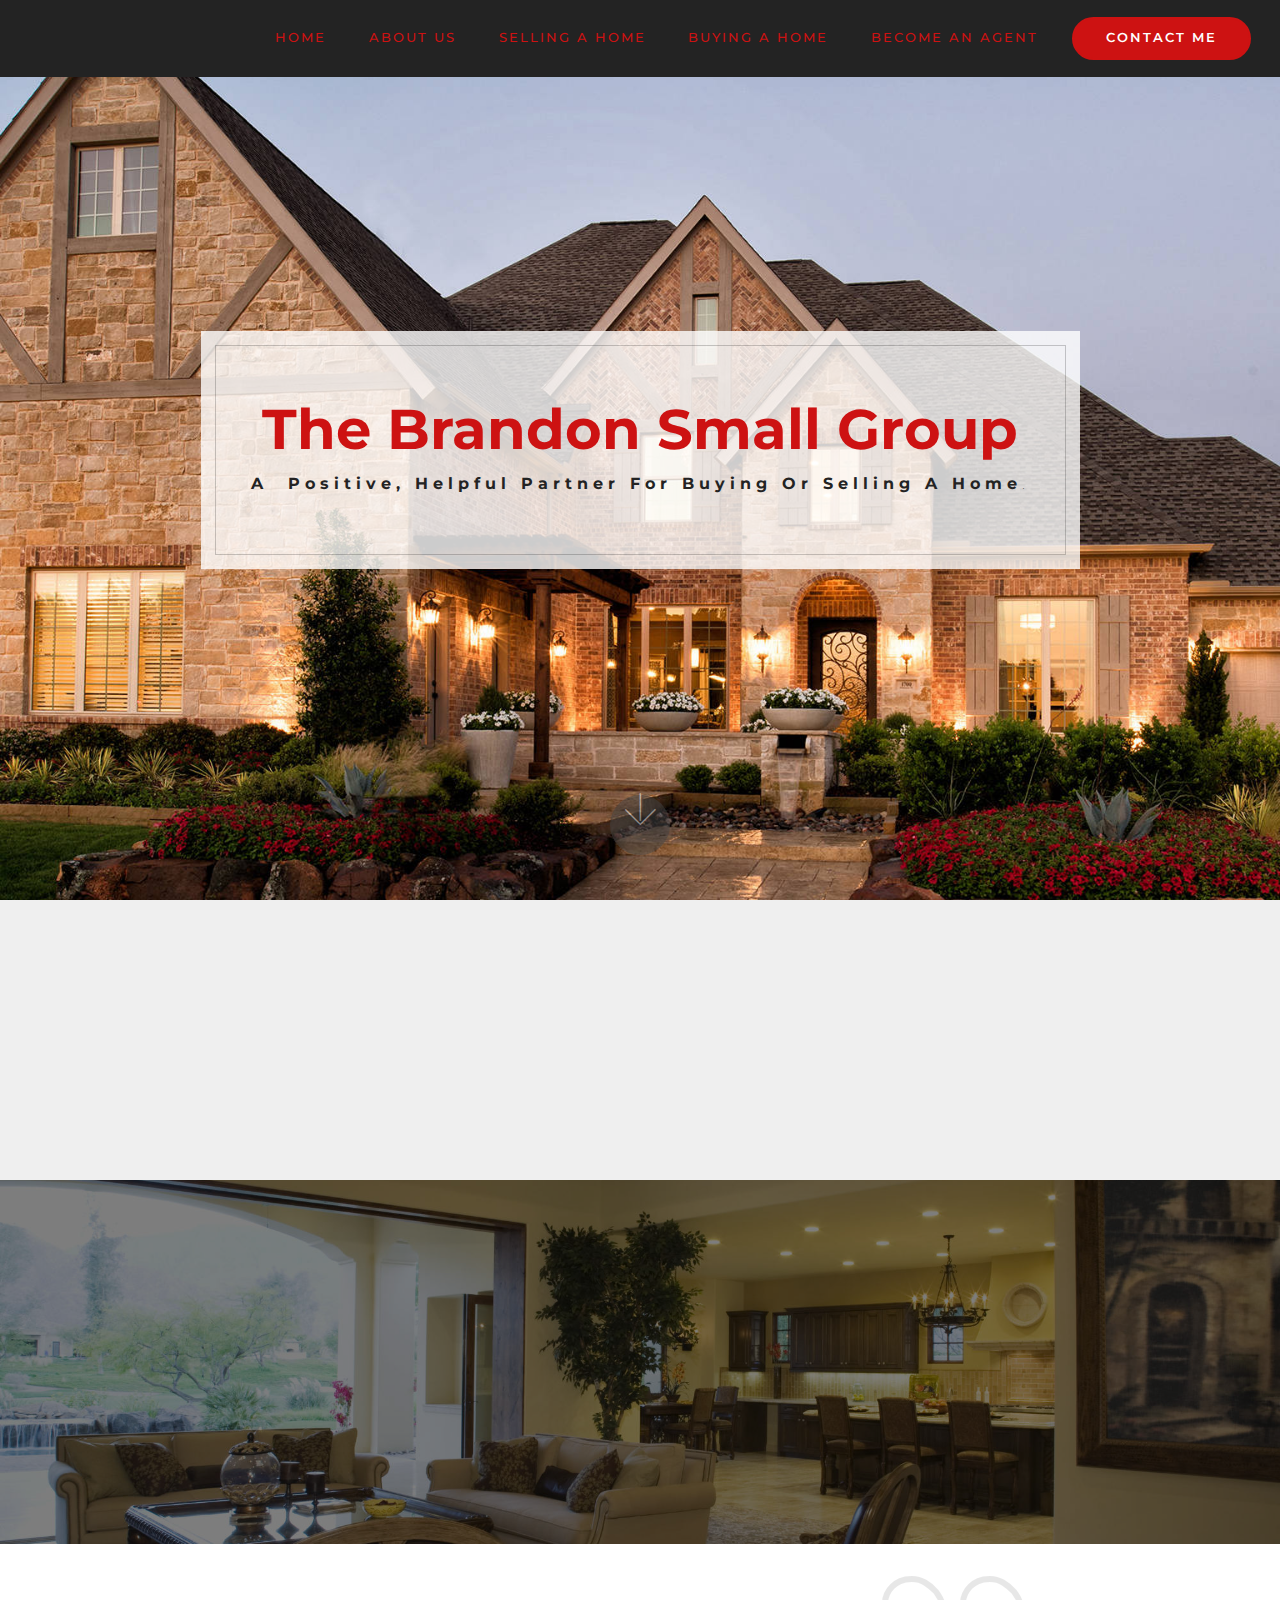
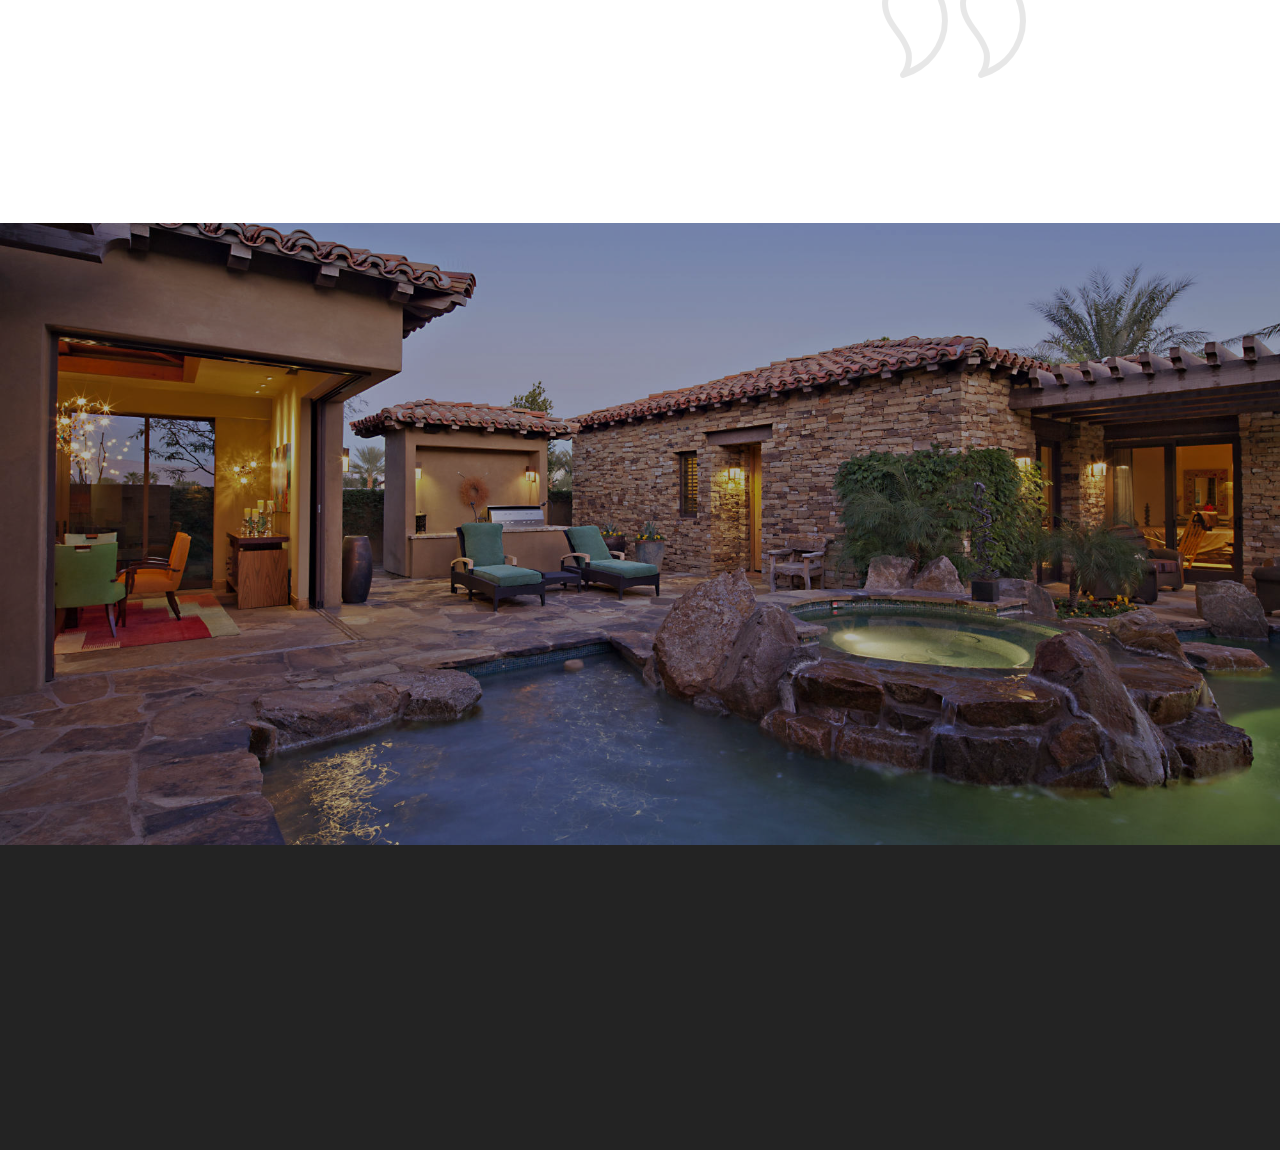
==== commit a9f04f47: "adsfgas" ====
--- a/index.html
+++ b/index.html
@@ -44,7 +44,7 @@
             </div>
         </button>
       <div class="collapse navbar-collapse" id="navbarSupportedContent">
-            <ul class="navbar-nav nav-dropdown nav-right navbar-nav-top-padding" data-app-modern-menu="true"><li class="nav-item">
+            <ul class="navbar-nav nav-dropdown navbar-nav-top-padding" data-app-modern-menu="true"><li class="nav-item">
                     <a class="nav-link link text-info display-4" href="index.html">HOME</a>
                 </li><li class="nav-item"><a class="nav-link link text-info display-4" href="page2.html#header1-18">ABOUT US</a></li>
                 <li class="nav-item">
@@ -52,8 +52,10 @@
                 </li>
                 <li class="nav-item">
                     <a class="nav-link link text-info display-4" href="page3.html#header1-1y">BUYING A HOME</a>
-                </li><li class="nav-item"><a class="nav-link link text-info display-4" href="https://mobirise.com">BECOME AN AGENT</a></li></ul>
-            
+                </li><li class="nav-item"><a class="nav-link link text-info display-4" href="page7.html">BECOME AN AGENT</a></li></ul>
+            <div class="navbar-buttons mbr-section-btn"><a class="btn btn-md btn-info display-4" href="https://mobirise.com">
+                    CONTACT ME
+                </a></div>
       </div>
     </nav>
 </section>
--- a/assets/mobirise/css/mbr-additional.css
+++ b/assets/mobirise/css/mbr-additional.css
@@ -2550,12 +2550,11 @@
 .cid-qP7U0vdJFI .navbar {
   min-height: 77px;
   transition: all .3s;
-  background: #efefef;
-  background: none;
+  background: #232323;
 }
 .cid-qP7U0vdJFI .navbar.opened {
   transition: all .3s;
-  background: #efefef !important;
+  background: #232323 !important;
 }
 .cid-qP7U0vdJFI .navbar .dropdown-item {
   transition: all .3s;
@@ -2683,7 +2682,7 @@
   }
 }
 .cid-qP7U0vdJFI .navbar.navbar-short {
-  background: #efefef !important;
+  background: #232323 !important;
   min-height: 60px;
 }
 .cid-qP7U0vdJFI .navbar.navbar-short .navbar-logo img {
@@ -2722,7 +2721,7 @@
   padding: 0.667em 1.667em;
 }
 .cid-qP7U0vdJFI .navbar.navbar-expand-lg .dropdown .dropdown-menu {
-  background: #efefef;
+  background: #232323;
 }
 .cid-qP7U0vdJFI .navbar.navbar-expand-lg .dropdown .dropdown-menu .dropdown-submenu {
   margin: -2px 0 0 0;
@@ -2817,7 +2816,7 @@
 }
 .cid-qP7U0vdJFI .nav-link:hover,
 .cid-qP7U0vdJFI .dropdown-item:hover {
-  color: #c1c1c1 !important;
+  color: #efefef !important;
 }
 .cid-qP7VlFcEOB {
   padding-top: 75px;
@@ -2911,70 +2910,59 @@
 .cid-qP7VlFcEOB .mbr-text {
   color: #efefef;
 }
-.cid-qP7u6rHyKS {
-  padding-top: 15px;
-  padding-bottom: 0px;
-  background-color: #efefef;
-}
-.cid-qP7u6rHyKS .media-container-row {
-  flex-wrap: wrap;
-}
-.cid-qP7u6rHyKS .media-container-row .mbr-text {
-  color: #232323;
-}
-.cid-qOYbjavJ2L .navbar {
+.cid-qP8gJ3tNpp .navbar {
   min-height: 77px;
   transition: all .3s;
   background: #232323;
 }
-.cid-qOYbjavJ2L .navbar.opened {
+.cid-qP8gJ3tNpp .navbar.opened {
   transition: all .3s;
   background: #232323 !important;
 }
-.cid-qOYbjavJ2L .navbar .dropdown-item {
+.cid-qP8gJ3tNpp .navbar .dropdown-item {
   transition: all .3s;
   padding: .3rem 1.5rem;
   border-bottom: 1px solid #2b2b2b;
   color: #ffffff !important;
   background: #444444 !important;
 }
-.cid-qOYbjavJ2L .navbar .dropdown-item:hover {
+.cid-qP8gJ3tNpp .navbar .dropdown-item:hover {
   padding-left: 2rem;
 }
-.cid-qOYbjavJ2L .navbar .dropdown-item:focus border {
+.cid-qP8gJ3tNpp .navbar .dropdown-item:focus border {
   outline: none;
 }
-.cid-qOYbjavJ2L .navbar .navbar-collapse {
+.cid-qP8gJ3tNpp .navbar .navbar-collapse {
   justify-content: flex-end;
   z-index: 1;
 }
-.cid-qOYbjavJ2L .navbar .dropdown-menu {
+.cid-qP8gJ3tNpp .navbar .dropdown-menu {
   width: 100%;
   padding: 3px 0 0 0;
   background: transparent !important;
 }
-.cid-qOYbjavJ2L .navbar .dropdown-menu > .dropdown-item:first-child {
+.cid-qP8gJ3tNpp .navbar .dropdown-menu > .dropdown-item:first-child {
   border-top: 2px solid #ffbc00;
 }
-.cid-qOYbjavJ2L .navbar .dropdown-menu .dropdown-submenu {
+.cid-qP8gJ3tNpp .navbar .dropdown-menu .dropdown-submenu {
   padding-top: 0px;
 }
-.cid-qOYbjavJ2L .navbar.collapsed.opened .dropdown-menu {
+.cid-qP8gJ3tNpp .navbar.collapsed.opened .dropdown-menu {
   top: 0;
 }
-.cid-qOYbjavJ2L .navbar.collapsed .dropdown-menu {
+.cid-qP8gJ3tNpp .navbar.collapsed .dropdown-menu {
   width: auto;
   padding: 1rem 0 1rem 0;
   border-top: none !important;
   background: transparent !important;
 }
-.cid-qOYbjavJ2L .navbar.collapsed .dropdown-menu .dropdown-submenu {
+.cid-qP8gJ3tNpp .navbar.collapsed .dropdown-menu .dropdown-submenu {
   left: 0 !important;
 }
-.cid-qOYbjavJ2L .navbar.collapsed .dropdown-menu .dropdown-item:after {
+.cid-qP8gJ3tNpp .navbar.collapsed .dropdown-menu .dropdown-item:after {
   right: auto;
 }
-.cid-qOYbjavJ2L .navbar.collapsed .dropdown-menu .dropdown-toggle[data-toggle="dropdown-submenu"]:after {
+.cid-qP8gJ3tNpp .navbar.collapsed .dropdown-menu .dropdown-toggle[data-toggle="dropdown-submenu"]:after {
   margin-left: .25rem;
   border-top: 0.35em solid;
   border-right: 0.35em solid transparent;
@@ -2982,42 +2970,42 @@
   border-bottom: 0;
   top: 55%;
 }
-.cid-qOYbjavJ2L .navbar.collapsed .nav-dropdown .link.dropdown-toggle[aria-expanded="true"] {
+.cid-qP8gJ3tNpp .navbar.collapsed .nav-dropdown .link.dropdown-toggle[aria-expanded="true"] {
   padding: 0.667em 1.667em;
 }
-.cid-qOYbjavJ2L .navbar.collapsed .nav-dropdown .link {
+.cid-qP8gJ3tNpp .navbar.collapsed .nav-dropdown .link {
   margin: 0.667em 1.667em;
 }
-.cid-qOYbjavJ2L .navbar.collapsed ul.navbar-nav li {
+.cid-qP8gJ3tNpp .navbar.collapsed ul.navbar-nav li {
   margin: auto;
 }
-.cid-qOYbjavJ2L .navbar.collapsed .dropdown-menu .dropdown-item {
+.cid-qP8gJ3tNpp .navbar.collapsed .dropdown-menu .dropdown-item {
   padding: .25rem 1.5rem;
   text-align: center;
   border-bottom: none !important;
   background: transparent !important;
   color: inherit !important;
 }
-.cid-qOYbjavJ2L .navbar.collapsed .dropdown-menu .dropdown-item:first-child {
+.cid-qP8gJ3tNpp .navbar.collapsed .dropdown-menu .dropdown-item:first-child {
   border-top: none;
 }
 @media (max-width: 991px) {
-  .cid-qOYbjavJ2L .navbar.opened .dropdown-menu {
+  .cid-qP8gJ3tNpp .navbar.opened .dropdown-menu {
     top: 0;
   }
-  .cid-qOYbjavJ2L .navbar .dropdown-menu {
+  .cid-qP8gJ3tNpp .navbar .dropdown-menu {
     width: auto;
     padding: 1rem 0 1rem 0;
     background: transparent !important;
     border-top: none !important;
   }
-  .cid-qOYbjavJ2L .navbar .dropdown-menu .dropdown-submenu {
+  .cid-qP8gJ3tNpp .navbar .dropdown-menu .dropdown-submenu {
     left: 0 !important;
   }
-  .cid-qOYbjavJ2L .navbar .dropdown-menu .dropdown-item:after {
+  .cid-qP8gJ3tNpp .navbar .dropdown-menu .dropdown-item:after {
     right: auto;
   }
-  .cid-qOYbjavJ2L .navbar .dropdown-menu .dropdown-toggle[data-toggle="dropdown-submenu"]:after {
+  .cid-qP8gJ3tNpp .navbar .dropdown-menu .dropdown-toggle[data-toggle="dropdown-submenu"]:after {
     margin-left: .25rem;
     border-top: 0.35em solid;
     border-right: 0.35em solid transparent;
@@ -3025,48 +3013,48 @@
     border-bottom: 0;
     top: 55%;
   }
-  .cid-qOYbjavJ2L .navbar .nav-dropdown .link.dropdown-toggle[aria-expanded="true"] {
+  .cid-qP8gJ3tNpp .navbar .nav-dropdown .link.dropdown-toggle[aria-expanded="true"] {
     padding: 0.667em 1.667em;
   }
-  .cid-qOYbjavJ2L .navbar .nav-dropdown .link {
+  .cid-qP8gJ3tNpp .navbar .nav-dropdown .link {
     margin: 0.667em 1.667em;
   }
-  .cid-qOYbjavJ2L .navbar .navbar-logo img {
+  .cid-qP8gJ3tNpp .navbar .navbar-logo img {
     height: 3.8rem !important;
   }
-  .cid-qOYbjavJ2L .navbar ul.navbar-nav li {
+  .cid-qP8gJ3tNpp .navbar ul.navbar-nav li {
     margin: auto;
   }
-  .cid-qOYbjavJ2L .navbar .dropdown-menu .dropdown-item {
+  .cid-qP8gJ3tNpp .navbar .dropdown-menu .dropdown-item {
     padding: .25rem 1.5rem;
     text-align: center;
     border-bottom: none !important;
     background: transparent !important;
     color: inherit !important;
   }
-  .cid-qOYbjavJ2L .navbar .dropdown-menu .dropdown-item:first-child {
+  .cid-qP8gJ3tNpp .navbar .dropdown-menu .dropdown-item:first-child {
     border-top: none;
   }
-  .cid-qOYbjavJ2L .navbar .navbar-brand {
+  .cid-qP8gJ3tNpp .navbar .navbar-brand {
     flex-shrink: initial;
     flex-basis: auto;
     word-break: break-word;
   }
-  .cid-qOYbjavJ2L .navbar .navbar-toggler {
+  .cid-qP8gJ3tNpp .navbar .navbar-toggler {
     flex-basis: auto;
   }
 }
-.cid-qOYbjavJ2L .navbar.navbar-short {
+.cid-qP8gJ3tNpp .navbar.navbar-short {
   background: #232323 !important;
   min-height: 60px;
 }
-.cid-qOYbjavJ2L .navbar.navbar-short .navbar-logo img {
+.cid-qP8gJ3tNpp .navbar.navbar-short .navbar-logo img {
   height: 3rem !important;
 }
-.cid-qOYbjavJ2L .navbar.navbar-short .navbar-brand {
+.cid-qP8gJ3tNpp .navbar.navbar-short .navbar-brand {
   padding: 0;
 }
-.cid-qOYbjavJ2L .navbar-brand {
+.cid-qP8gJ3tNpp .navbar-brand {
   flex-shrink: 0;
   align-items: center;
   margin-right: 0;
@@ -3075,43 +3063,43 @@
   word-break: break-word;
   z-index: 1;
 }
-.cid-qOYbjavJ2L .navbar-brand .navbar-caption {
+.cid-qP8gJ3tNpp .navbar-brand .navbar-caption {
   line-height: inherit !important;
 }
-.cid-qOYbjavJ2L .navbar-brand .navbar-logo a {
+.cid-qP8gJ3tNpp .navbar-brand .navbar-logo a {
   outline: none;
 }
-.cid-qOYbjavJ2L .dropdown-item.active,
-.cid-qOYbjavJ2L .dropdown-item:active {
+.cid-qP8gJ3tNpp .dropdown-item.active,
+.cid-qP8gJ3tNpp .dropdown-item:active {
   background-color: transparent;
 }
-.cid-qOYbjavJ2L .navbar-expand-lg .navbar-nav .nav-link {
+.cid-qP8gJ3tNpp .navbar-expand-lg .navbar-nav .nav-link {
   padding: 0;
 }
-.cid-qOYbjavJ2L .nav-dropdown .link.dropdown-toggle {
+.cid-qP8gJ3tNpp .nav-dropdown .link.dropdown-toggle {
   margin-right: 1.667em;
 }
-.cid-qOYbjavJ2L .nav-dropdown .link.dropdown-toggle[aria-expanded="true"] {
+.cid-qP8gJ3tNpp .nav-dropdown .link.dropdown-toggle[aria-expanded="true"] {
   margin-right: 0;
   padding: 0.667em 1.667em;
 }
-.cid-qOYbjavJ2L .navbar.navbar-expand-lg .dropdown .dropdown-menu {
+.cid-qP8gJ3tNpp .navbar.navbar-expand-lg .dropdown .dropdown-menu {
   background: #232323;
 }
-.cid-qOYbjavJ2L .navbar.navbar-expand-lg .dropdown .dropdown-menu .dropdown-submenu {
+.cid-qP8gJ3tNpp .navbar.navbar-expand-lg .dropdown .dropdown-menu .dropdown-submenu {
   margin: -2px 0 0 0;
   left: 100%;
 }
-.cid-qOYbjavJ2L .navbar .dropdown.open > .dropdown-menu {
+.cid-qP8gJ3tNpp .navbar .dropdown.open > .dropdown-menu {
   display: block;
 }
-.cid-qOYbjavJ2L ul.navbar-nav {
+.cid-qP8gJ3tNpp ul.navbar-nav {
   flex-wrap: wrap;
 }
-.cid-qOYbjavJ2L .navbar-buttons {
+.cid-qP8gJ3tNpp .navbar-buttons {
   text-align: center;
 }
-.cid-qOYbjavJ2L button.navbar-toggler {
+.cid-qP8gJ3tNpp button.navbar-toggler {
   outline: none;
   width: 31px;
   height: 20px;
@@ -3120,76 +3108,516 @@
   position: relative;
   align-self: center;
 }
-.cid-qOYbjavJ2L button.navbar-toggler .hamburger span {
+.cid-qP8gJ3tNpp button.navbar-toggler .hamburger span {
   position: absolute;
   right: 0;
   width: 30px;
   height: 2px;
   border-right: 5px;
-  background-color: #cd1212;
-}
-.cid-qOYbjavJ2L button.navbar-toggler .hamburger span:nth-child(1) {
+  background-color: #232323;
+}
+.cid-qP8gJ3tNpp button.navbar-toggler .hamburger span:nth-child(1) {
   top: 0;
   transition: all .2s;
 }
-.cid-qOYbjavJ2L button.navbar-toggler .hamburger span:nth-child(2) {
+.cid-qP8gJ3tNpp button.navbar-toggler .hamburger span:nth-child(2) {
   top: 8px;
   transition: all .15s;
 }
-.cid-qOYbjavJ2L button.navbar-toggler .hamburger span:nth-child(3) {
+.cid-qP8gJ3tNpp button.navbar-toggler .hamburger span:nth-child(3) {
   top: 8px;
   transition: all .15s;
 }
-.cid-qOYbjavJ2L button.navbar-toggler .hamburger span:nth-child(4) {
+.cid-qP8gJ3tNpp button.navbar-toggler .hamburger span:nth-child(4) {
   top: 16px;
   transition: all .2s;
 }
-.cid-qOYbjavJ2L nav.opened .hamburger span:nth-child(1) {
+.cid-qP8gJ3tNpp nav.opened .hamburger span:nth-child(1) {
   top: 8px;
   width: 0;
   opacity: 0;
   right: 50%;
   transition: all .2s;
 }
-.cid-qOYbjavJ2L nav.opened .hamburger span:nth-child(2) {
+.cid-qP8gJ3tNpp nav.opened .hamburger span:nth-child(2) {
   -webkit-transform: rotate(45deg);
   transform: rotate(45deg);
   transition: all .25s;
 }
-.cid-qOYbjavJ2L nav.opened .hamburger span:nth-child(3) {
+.cid-qP8gJ3tNpp nav.opened .hamburger span:nth-child(3) {
   -webkit-transform: rotate(-45deg);
   transform: rotate(-45deg);
   transition: all .25s;
 }
-.cid-qOYbjavJ2L nav.opened .hamburger span:nth-child(4) {
+.cid-qP8gJ3tNpp nav.opened .hamburger span:nth-child(4) {
   top: 8px;
   width: 0;
   opacity: 0;
   right: 50%;
   transition: all .2s;
 }
-.cid-qOYbjavJ2L .navbar-dropdown {
+.cid-qP8gJ3tNpp .navbar-dropdown {
   padding: .5rem 1rem;
   position: fixed;
 }
-.cid-qOYbjavJ2L a.nav-link {
+.cid-qP8gJ3tNpp a.nav-link {
   display: flex;
   align-items: center;
   justify-content: center;
   outline: none;
   letter-spacing: 2px;
 }
-.cid-qOYbjavJ2L .mbr-iconfont {
+.cid-qP8gJ3tNpp .mbr-iconfont {
   font-size: 1.5rem;
   padding-right: .5rem;
 }
-.cid-qOYbjavJ2L .nav-dropdown .link.dropdown-toggle[aria-expanded="true"] {
+.cid-qP8gJ3tNpp .nav-dropdown .link.dropdown-toggle[aria-expanded="true"] {
   padding: 1.667em 1.667em;
 }
-.cid-qOYbjavJ2L .nav-dropdown .link {
+.cid-qP8gJ3tNpp .nav-dropdown .link {
   margin: 1.667em 1.667em;
 }
-.cid-qOYbjavJ2L .nav-link:hover,
-.cid-qOYbjavJ2L .dropdown-item:hover {
+.cid-qP8gJ3tNpp .nav-link:hover,
+.cid-qP8gJ3tNpp .dropdown-item:hover {
   color: #efefef !important;
 }
+.cid-qP8gRBcogN {
+  background-image: url("../../../assets/images/dfw-heritagepark-huntley-ext-dusk-web-1600x1200.jpg");
+}
+.cid-qP8gRBcogN .slider-text-two {
+  background: rgba(255, 255, 255, 0.8) none repeat scroll 0 0;
+  display: inline-block;
+  outline: 1px solid rgba(0, 0, 0, 0.2);
+  outline-offset: -15px;
+  padding: 65px 50px;
+  position: relative;
+  text-align: center;
+}
+.cid-qP8gRBcogN .mbr-section-title {
+  color: #cd1212;
+}
+.cid-qP8gRBcogN .mbr-section-title span {
+  color: #ffbc00;
+}
+.cid-qP8gRBcogN .mbr-text {
+  color: #232323;
+  letter-spacing: 5px;
+  font-weight: 100;
+}
+@media screen and (-ms-high-contrast: active), (-ms-high-contrast: none) {
+  .cid-qP8gRBcogN .slider-text-two {
+    outline: 15px solid rgba(255, 255, 255, 0.8);
+    border: 1px solid rgba(0, 0, 0, 0.2);
+  }
+}
+.cid-qP8gRCbQBR {
+  padding-top: 90px;
+  padding-bottom: 90px;
+  background-color: #232323;
+}
+.cid-qP8gRCbQBR .text-content .btn-bgr {
+  z-index: 0;
+}
+.cid-qP8gRCbQBR .mbr-overlay {
+  background: linear-gradient(90deg, #000000, #000000);
+}
+.cid-qP8gRCbQBR h3 {
+  color: #ffffff;
+  font-weight: 300;
+}
+.cid-qP8gRCbQBR p {
+  color: #ffffff;
+}
+.cid-qP8gRCbQBR h2 {
+  color: #ffffff;
+}
+.cid-qP8gRCbQBR .text-content {
+  padding: 2rem 0rem;
+  background-color: #232323;
+}
+.cid-qP8gRCbQBR .mbr-section-btn {
+  margin-left: -0.8rem;
+}
+.cid-qP8gRCbQBR .media-container-row {
+  padding-left: 1rem;
+  padding-right: 1rem;
+}
+@media (max-width: 767px) {
+  .cid-qP8gRCbQBR .mbr-text {
+    text-align: center;
+  }
+}
+@media (max-width: 991px) {
+  .cid-qP8gRCbQBR .text-content {
+    margin-bottom: 2rem;
+  }
+}
+#custom-html-2x {
+  /* Type valid CSS here */
+}
+#custom-html-2x .my-image {
+  width: 100%;
+}
+.cid-qP8gRDa4gz .navbar {
+  min-height: 77px;
+  transition: all .3s;
+  background: #232323;
+}
+.cid-qP8gRDa4gz .navbar.opened {
+  transition: all .3s;
+  background: #232323 !important;
+}
+.cid-qP8gRDa4gz .navbar .dropdown-item {
+  transition: all .3s;
+  padding: .3rem 1.5rem;
+  border-bottom: 1px solid #2b2b2b;
+  color: #ffffff !important;
+  background: #444444 !important;
+}
+.cid-qP8gRDa4gz .navbar .dropdown-item:hover {
+  padding-left: 2rem;
+}
+.cid-qP8gRDa4gz .navbar .dropdown-item:focus border {
+  outline: none;
+}
+.cid-qP8gRDa4gz .navbar .navbar-collapse {
+  justify-content: flex-end;
+  z-index: 1;
+}
+.cid-qP8gRDa4gz .navbar .dropdown-menu {
+  width: 100%;
+  padding: 3px 0 0 0;
+  background: transparent !important;
+}
+.cid-qP8gRDa4gz .navbar .dropdown-menu > .dropdown-item:first-child {
+  border-top: 2px solid #ffbc00;
+}
+.cid-qP8gRDa4gz .navbar .dropdown-menu .dropdown-submenu {
+  padding-top: 0px;
+}
+.cid-qP8gRDa4gz .navbar.collapsed.opened .dropdown-menu {
+  top: 0;
+}
+.cid-qP8gRDa4gz .navbar.collapsed .dropdown-menu {
+  width: auto;
+  padding: 1rem 0 1rem 0;
+  border-top: none !important;
+  background: transparent !important;
+}
+.cid-qP8gRDa4gz .navbar.collapsed .dropdown-menu .dropdown-submenu {
+  left: 0 !important;
+}
+.cid-qP8gRDa4gz .navbar.collapsed .dropdown-menu .dropdown-item:after {
+  right: auto;
+}
+.cid-qP8gRDa4gz .navbar.collapsed .dropdown-menu .dropdown-toggle[data-toggle="dropdown-submenu"]:after {
+  margin-left: .25rem;
+  border-top: 0.35em solid;
+  border-right: 0.35em solid transparent;
+  border-left: 0.35em solid transparent;
+  border-bottom: 0;
+  top: 55%;
+}
+.cid-qP8gRDa4gz .navbar.collapsed .nav-dropdown .link.dropdown-toggle[aria-expanded="true"] {
+  padding: 0.667em 1.667em;
+}
+.cid-qP8gRDa4gz .navbar.collapsed .nav-dropdown .link {
+  margin: 0.667em 1.667em;
+}
+.cid-qP8gRDa4gz .navbar.collapsed ul.navbar-nav li {
+  margin: auto;
+}
+.cid-qP8gRDa4gz .navbar.collapsed .dropdown-menu .dropdown-item {
+  padding: .25rem 1.5rem;
+  text-align: center;
+  border-bottom: none !important;
+  background: transparent !important;
+  color: inherit !important;
+}
+.cid-qP8gRDa4gz .navbar.collapsed .dropdown-menu .dropdown-item:first-child {
+  border-top: none;
+}
+@media (max-width: 991px) {
+  .cid-qP8gRDa4gz .navbar.opened .dropdown-menu {
+    top: 0;
+  }
+  .cid-qP8gRDa4gz .navbar .dropdown-menu {
+    width: auto;
+    padding: 1rem 0 1rem 0;
+    background: transparent !important;
+    border-top: none !important;
+  }
+  .cid-qP8gRDa4gz .navbar .dropdown-menu .dropdown-submenu {
+    left: 0 !important;
+  }
+  .cid-qP8gRDa4gz .navbar .dropdown-menu .dropdown-item:after {
+    right: auto;
+  }
+  .cid-qP8gRDa4gz .navbar .dropdown-menu .dropdown-toggle[data-toggle="dropdown-submenu"]:after {
+    margin-left: .25rem;
+    border-top: 0.35em solid;
+    border-right: 0.35em solid transparent;
+    border-left: 0.35em solid transparent;
+    border-bottom: 0;
+    top: 55%;
+  }
+  .cid-qP8gRDa4gz .navbar .nav-dropdown .link.dropdown-toggle[aria-expanded="true"] {
+    padding: 0.667em 1.667em;
+  }
+  .cid-qP8gRDa4gz .navbar .nav-dropdown .link {
+    margin: 0.667em 1.667em;
+  }
+  .cid-qP8gRDa4gz .navbar .navbar-logo img {
+    height: 3.8rem !important;
+  }
+  .cid-qP8gRDa4gz .navbar ul.navbar-nav li {
+    margin: auto;
+  }
+  .cid-qP8gRDa4gz .navbar .dropdown-menu .dropdown-item {
+    padding: .25rem 1.5rem;
+    text-align: center;
+    border-bottom: none !important;
+    background: transparent !important;
+    color: inherit !important;
+  }
+  .cid-qP8gRDa4gz .navbar .dropdown-menu .dropdown-item:first-child {
+    border-top: none;
+  }
+  .cid-qP8gRDa4gz .navbar .navbar-brand {
+    flex-shrink: initial;
+    flex-basis: auto;
+    word-break: break-word;
+  }
+  .cid-qP8gRDa4gz .navbar .navbar-toggler {
+    flex-basis: auto;
+  }
+}
+.cid-qP8gRDa4gz .navbar.navbar-short {
+  background: #232323 !important;
+  min-height: 60px;
+}
+.cid-qP8gRDa4gz .navbar.navbar-short .navbar-logo img {
+  height: 3rem !important;
+}
+.cid-qP8gRDa4gz .navbar.navbar-short .navbar-brand {
+  padding: 0;
+}
+.cid-qP8gRDa4gz .navbar-brand {
+  flex-shrink: 0;
+  align-items: center;
+  margin-right: 0;
+  padding: 0;
+  transition: all .3s;
+  word-break: break-word;
+  z-index: 1;
+}
+.cid-qP8gRDa4gz .navbar-brand .navbar-caption {
+  line-height: inherit !important;
+}
+.cid-qP8gRDa4gz .navbar-brand .navbar-logo a {
+  outline: none;
+}
+.cid-qP8gRDa4gz .dropdown-item.active,
+.cid-qP8gRDa4gz .dropdown-item:active {
+  background-color: transparent;
+}
+.cid-qP8gRDa4gz .navbar-expand-lg .navbar-nav .nav-link {
+  padding: 0;
+}
+.cid-qP8gRDa4gz .nav-dropdown .link.dropdown-toggle {
+  margin-right: 1.667em;
+}
+.cid-qP8gRDa4gz .nav-dropdown .link.dropdown-toggle[aria-expanded="true"] {
+  margin-right: 0;
+  padding: 0.667em 1.667em;
+}
+.cid-qP8gRDa4gz .navbar.navbar-expand-lg .dropdown .dropdown-menu {
+  background: #232323;
+}
+.cid-qP8gRDa4gz .navbar.navbar-expand-lg .dropdown .dropdown-menu .dropdown-submenu {
+  margin: -2px 0 0 0;
+  left: 100%;
+}
+.cid-qP8gRDa4gz .navbar .dropdown.open > .dropdown-menu {
+  display: block;
+}
+.cid-qP8gRDa4gz ul.navbar-nav {
+  flex-wrap: wrap;
+}
+.cid-qP8gRDa4gz .navbar-buttons {
+  text-align: center;
+}
+.cid-qP8gRDa4gz button.navbar-toggler {
+  outline: none;
+  width: 31px;
+  height: 20px;
+  cursor: pointer;
+  transition: all .2s;
+  position: relative;
+  align-self: center;
+}
+.cid-qP8gRDa4gz button.navbar-toggler .hamburger span {
+  position: absolute;
+  right: 0;
+  width: 30px;
+  height: 2px;
+  border-right: 5px;
+  background-color: #232323;
+}
+.cid-qP8gRDa4gz button.navbar-toggler .hamburger span:nth-child(1) {
+  top: 0;
+  transition: all .2s;
+}
+.cid-qP8gRDa4gz button.navbar-toggler .hamburger span:nth-child(2) {
+  top: 8px;
+  transition: all .15s;
+}
+.cid-qP8gRDa4gz button.navbar-toggler .hamburger span:nth-child(3) {
+  top: 8px;
+  transition: all .15s;
+}
+.cid-qP8gRDa4gz button.navbar-toggler .hamburger span:nth-child(4) {
+  top: 16px;
+  transition: all .2s;
+}
+.cid-qP8gRDa4gz nav.opened .hamburger span:nth-child(1) {
+  top: 8px;
+  width: 0;
+  opacity: 0;
+  right: 50%;
+  transition: all .2s;
+}
+.cid-qP8gRDa4gz nav.opened .hamburger span:nth-child(2) {
+  -webkit-transform: rotate(45deg);
+  transform: rotate(45deg);
+  transition: all .25s;
+}
+.cid-qP8gRDa4gz nav.opened .hamburger span:nth-child(3) {
+  -webkit-transform: rotate(-45deg);
+  transform: rotate(-45deg);
+  transition: all .25s;
+}
+.cid-qP8gRDa4gz nav.opened .hamburger span:nth-child(4) {
+  top: 8px;
+  width: 0;
+  opacity: 0;
+  right: 50%;
+  transition: all .2s;
+}
+.cid-qP8gRDa4gz .navbar-dropdown {
+  padding: .5rem 1rem;
+  position: fixed;
+}
+.cid-qP8gRDa4gz a.nav-link {
+  display: flex;
+  align-items: center;
+  justify-content: center;
+  outline: none;
+  letter-spacing: 2px;
+}
+.cid-qP8gRDa4gz .mbr-iconfont {
+  font-size: 1.5rem;
+  padding-right: .5rem;
+}
+.cid-qP8gRDa4gz .nav-dropdown .link.dropdown-toggle[aria-expanded="true"] {
+  padding: 1.667em 1.667em;
+}
+.cid-qP8gRDa4gz .nav-dropdown .link {
+  margin: 1.667em 1.667em;
+}
+.cid-qP8gRDa4gz .nav-link:hover,
+.cid-qP8gRDa4gz .dropdown-item:hover {
+  color: #efefef !important;
+}
+.cid-qP8gRDP8Gi {
+  padding-top: 75px;
+  padding-bottom: 75px;
+  background-color: #232323;
+}
+.cid-qP8gRDP8Gi a:link {
+  text-decoration: none;
+}
+.cid-qP8gRDP8Gi .icon-transition span {
+  padding: 0.1rem 0.9rem;
+  border-radius: 50%;
+  color: #ffffff;
+  display: block;
+  height: 3em;
+  line-height: 3em;
+  width: 3em;
+  background: #444444 none repeat scroll 0 0;
+  -webkit-transition: all 0.3s ease-out 0s;
+  transition: all 0.3s ease-out 0s;
+  font-size: 14px;
+}
+.cid-qP8gRDP8Gi .icon-transition span:hover {
+  background-color: #ffbc00;
+}
+.cid-qP8gRDP8Gi .social-media ul {
+  margin: 0;
+  padding: 0;
+  margin-bottom: 8px;
+}
+.cid-qP8gRDP8Gi .social-media ul li {
+  padding: 4px;
+  display: inline-block;
+}
+.cid-qP8gRDP8Gi .foot-menu {
+  flex-direction: row;
+  margin: 0;
+  margin-bottom: 8px;
+  padding: .6em 0;
+}
+.cid-qP8gRDP8Gi .foot-menu > li {
+  font-size: 14px;
+  padding: 0;
+  display: inline-block;
+}
+.cid-qP8gRDP8Gi .foot-menu > li .rhombus {
+  width: 0;
+  height: 0;
+  right: 4px;
+  border: 4px solid transparent;
+  border-bottom-color: #444444;
+  position: relative;
+  top: -19px;
+}
+.cid-qP8gRDP8Gi .foot-menu > li .rhombus::after {
+  width: 0;
+  height: 0;
+  content: '';
+  position: absolute;
+  left: -4px;
+  top: 4px;
+  border: 4px solid transparent;
+  border-top-color: #444444;
+}
+.cid-qP8gRDP8Gi .foot-menu li a {
+  font-family: 'OpenSans', sans-serif;
+  display: inline-block;
+  letter-spacing: 2px;
+  padding: 0 10px;
+}
+.cid-qP8gRDP8Gi .plan-title,
+.cid-qP8gRDP8Gi .text-letter {
+  -webkit-transition: all 0.3s ease-out 0s;
+  transition: all 0.3s ease-out 0s;
+  font-weight: 600;
+}
+.cid-qP8gRDP8Gi .plan-title {
+  color: #444444;
+}
+@media (max-width: 767px) {
+  .cid-qP8gRDP8Gi .foot-menu {
+    padding: 15px 1rem;
+  }
+}
+.cid-qP8gRDP8Gi .mbr-section-title span {
+  color: #ffbc00;
+}
+.cid-qP8gRDP8Gi .mbr-section-title {
+  color: #ffffff;
+}
+.cid-qP8gRDP8Gi .mbr-text {
+  color: #ffffff;
+}
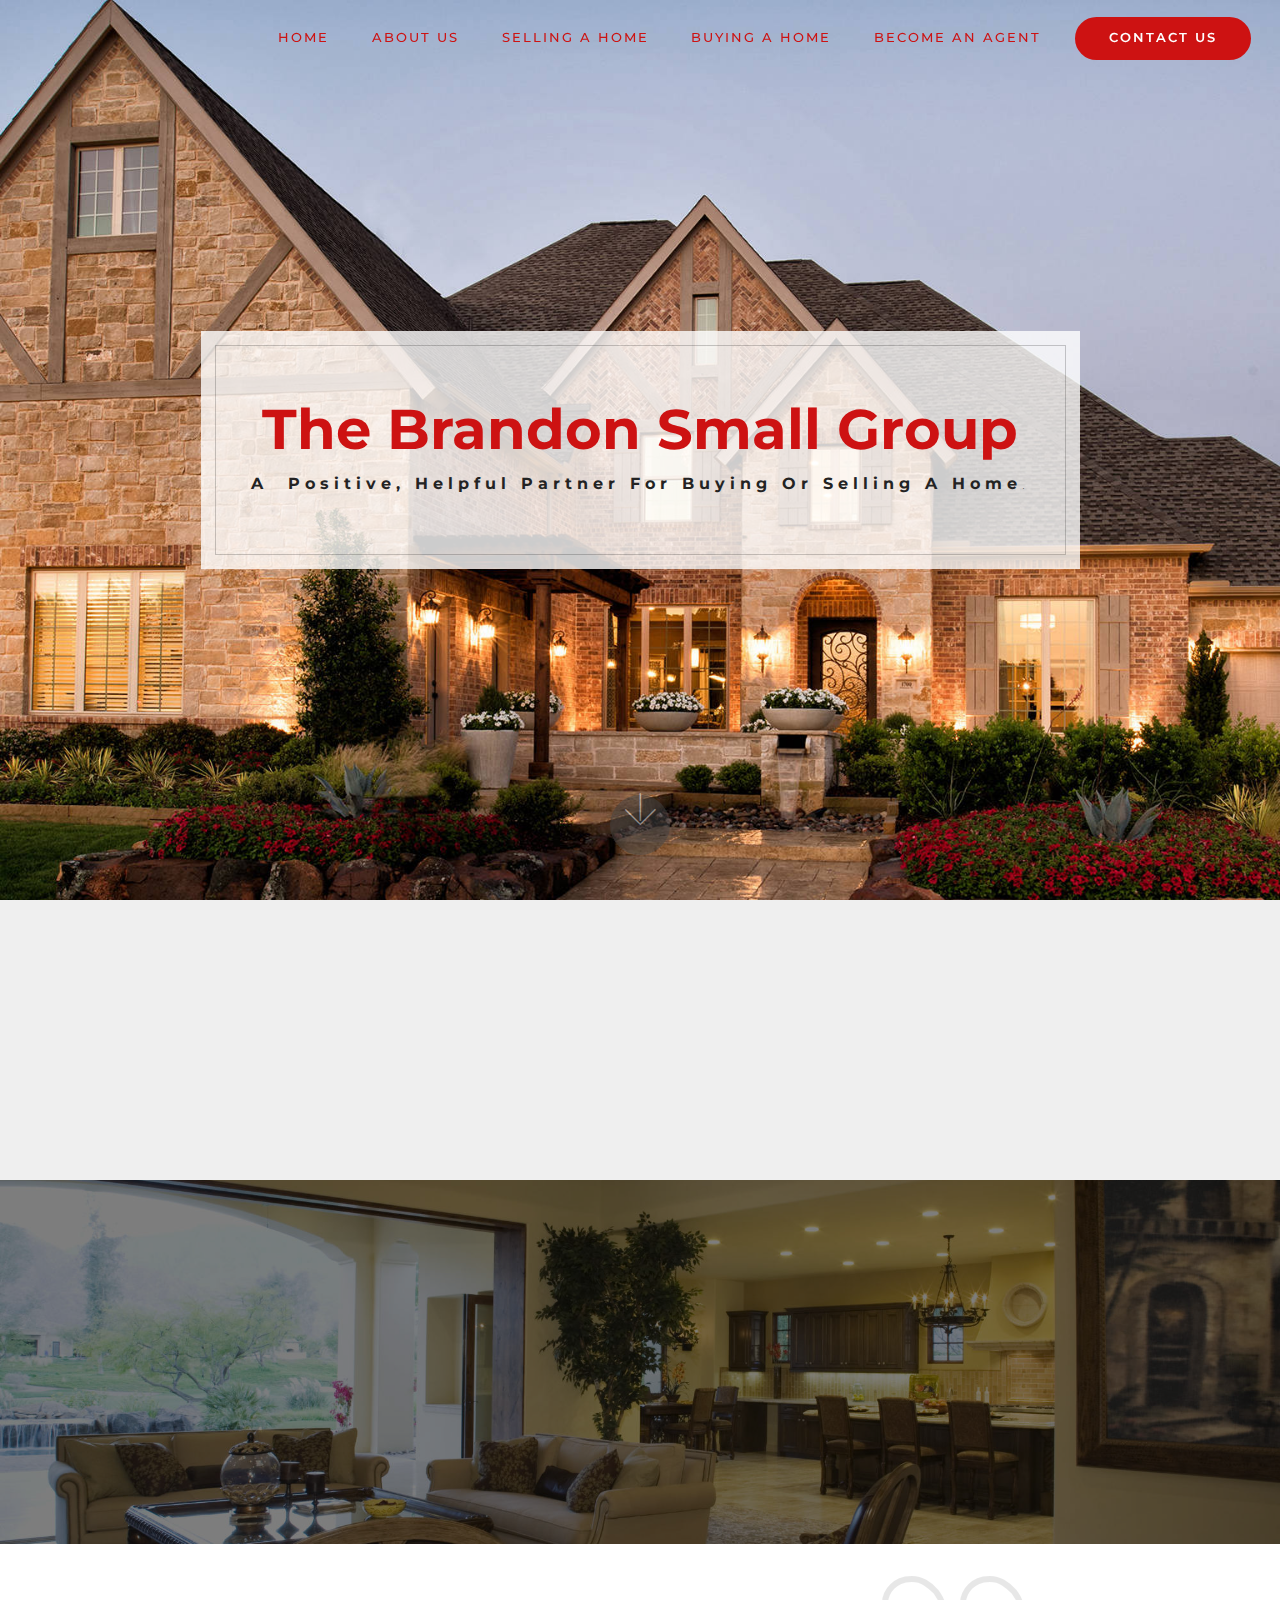
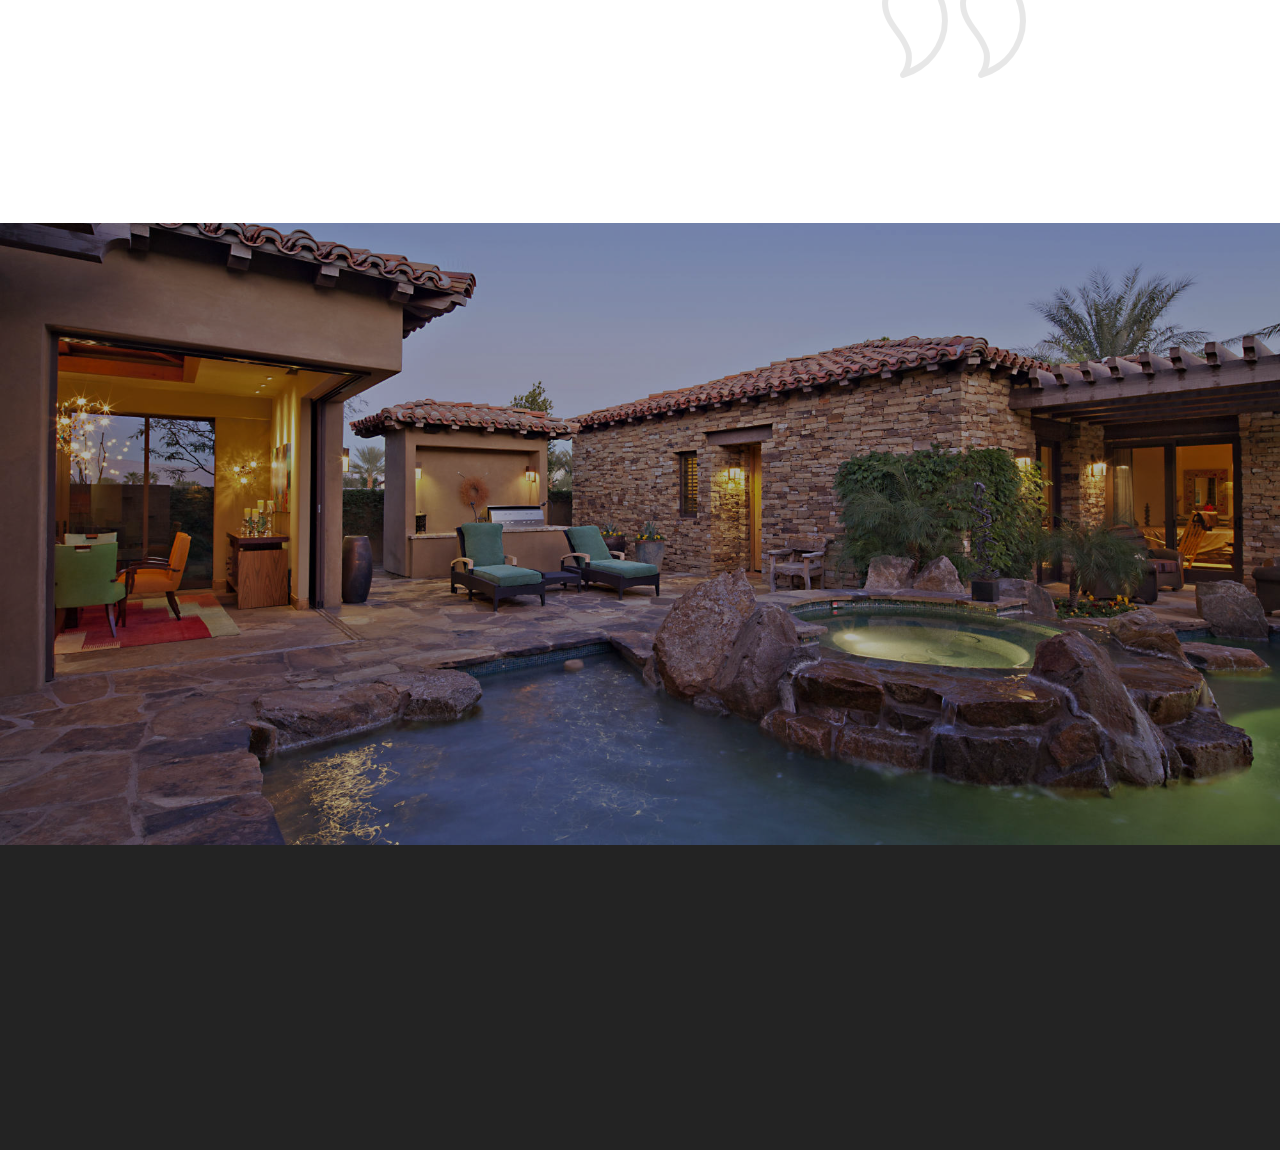
==== commit 84dee11a: "asfgbfsdgs" ====
--- a/index.html
+++ b/index.html
@@ -45,17 +45,16 @@
         </button>
       <div class="collapse navbar-collapse" id="navbarSupportedContent">
             <ul class="navbar-nav nav-dropdown navbar-nav-top-padding" data-app-modern-menu="true"><li class="nav-item">
-                    <a class="nav-link link text-info display-4" href="index.html">HOME</a>
+                    <a class="nav-link link text-info display-4" href="https://mobirise.com">HOME</a>
                 </li><li class="nav-item"><a class="nav-link link text-info display-4" href="page2.html#header1-18">ABOUT US</a></li>
                 <li class="nav-item">
                     <a class="nav-link link text-info display-4" href="page4.html#header1-25">SELLING A HOME</a>
                 </li>
                 <li class="nav-item">
                     <a class="nav-link link text-info display-4" href="page3.html#header1-1y">BUYING A HOME</a>
-                </li><li class="nav-item"><a class="nav-link link text-info display-4" href="page7.html">BECOME AN AGENT</a></li></ul>
+                </li><li class="nav-item"><a class="nav-link link text-info display-4" href="https://mobirise.com">BECOME AN AGENT</a></li></ul>
             <div class="navbar-buttons mbr-section-btn"><a class="btn btn-md btn-info display-4" href="https://mobirise.com">
-                    CONTACT ME
-                </a></div>
+                    CONTACT US</a></div>
       </div>
     </nav>
 </section>
@@ -206,8 +205,7 @@
             </div>
             
             <div class="row">
-                <p class="footer-text col-md-12 col-sm-12 mbr-fonts-style mbr-text display-7"><a href="#" class="text-primary"> PortfolioM4</a>. Powered by <a href="https://mobirise.com" class="text-primary">Mobirise.com</a>
-                </p>
+                <p class="footer-text col-md-12 col-sm-12 mbr-fonts-style mbr-text display-7">© Copyright 2018 The Brandon Small Group - All Rights Reserved&nbsp;<br></p>
             </div>
        </div>
 
--- a/assets/mobirise/css/mbr-additional.css
+++ b/assets/mobirise/css/mbr-additional.css
@@ -969,6 +969,7 @@
   min-height: 77px;
   transition: all .3s;
   background: #232323;
+  background: none;
 }
 .cid-qOYbjavJ2L .navbar.opened {
   transition: all .3s;
@@ -1329,7 +1330,7 @@
   color: #ffffff;
 }
 .cid-qP2YqcslKt {
-  background-image: url("../../../assets/images/1915812-2000x1529.jpg");
+  background-image: url("../../../assets/images/maxresdefault-1280x853.jpg");
 }
 .cid-qP2YqcslKt .slider-text-two {
   background: rgba(255, 255, 255, 0.8) none repeat scroll 0 0;
@@ -1671,6 +1672,7 @@
   min-height: 77px;
   transition: all .3s;
   background: #232323;
+  background: none;
 }
 .cid-qOYbjavJ2L .navbar.opened {
   transition: all .3s;
@@ -2111,6 +2113,7 @@
   min-height: 77px;
   transition: all .3s;
   background: #232323;
+  background: none;
 }
 .cid-qP7PJTtwpj .navbar.opened {
   transition: all .3s;
@@ -2551,6 +2554,7 @@
   min-height: 77px;
   transition: all .3s;
   background: #232323;
+  background: none;
 }
 .cid-qP7U0vdJFI .navbar.opened {
   transition: all .3s;
@@ -2914,6 +2918,7 @@
   min-height: 77px;
   transition: all .3s;
   background: #232323;
+  background: none;
 }
 .cid-qP8gJ3tNpp .navbar.opened {
   transition: all .3s;
@@ -3262,6 +3267,7 @@
   min-height: 77px;
   transition: all .3s;
   background: #232323;
+  background: none;
 }
 .cid-qP8gRDa4gz .navbar.opened {
   transition: all .3s;
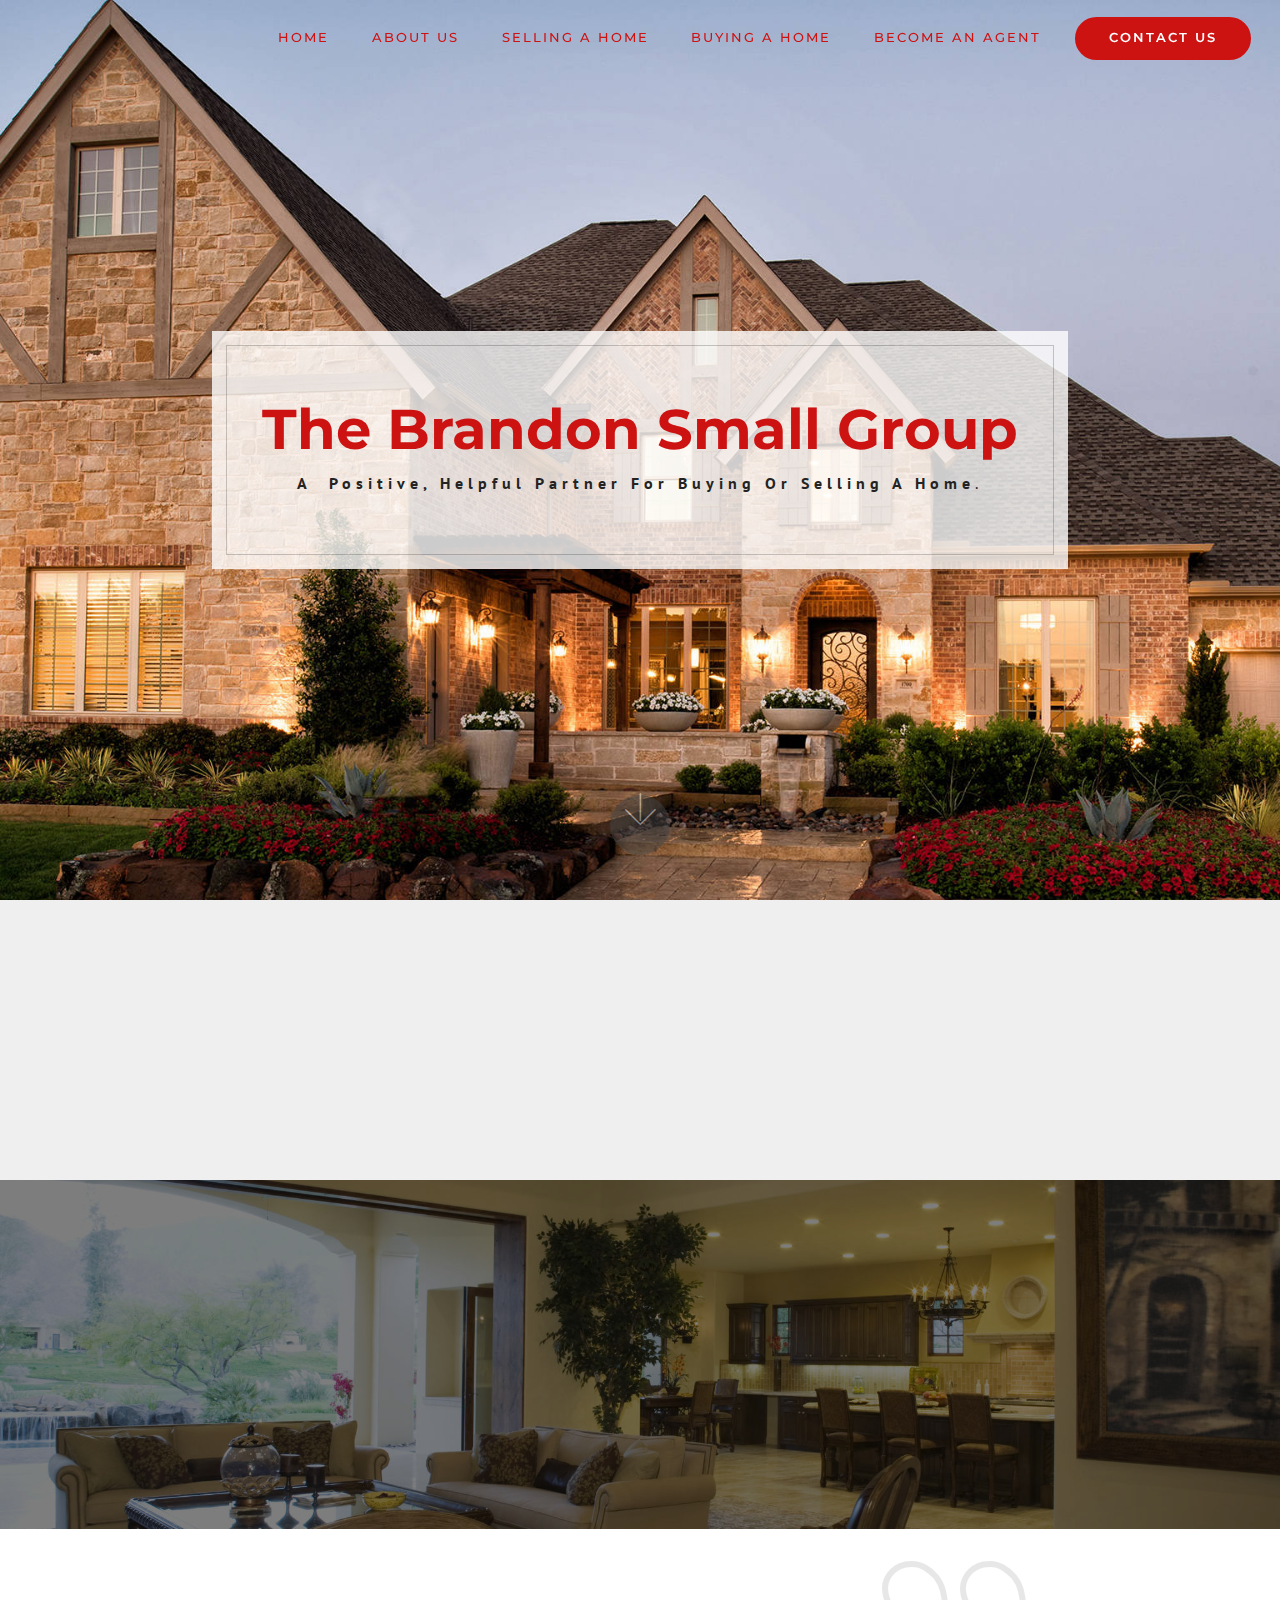
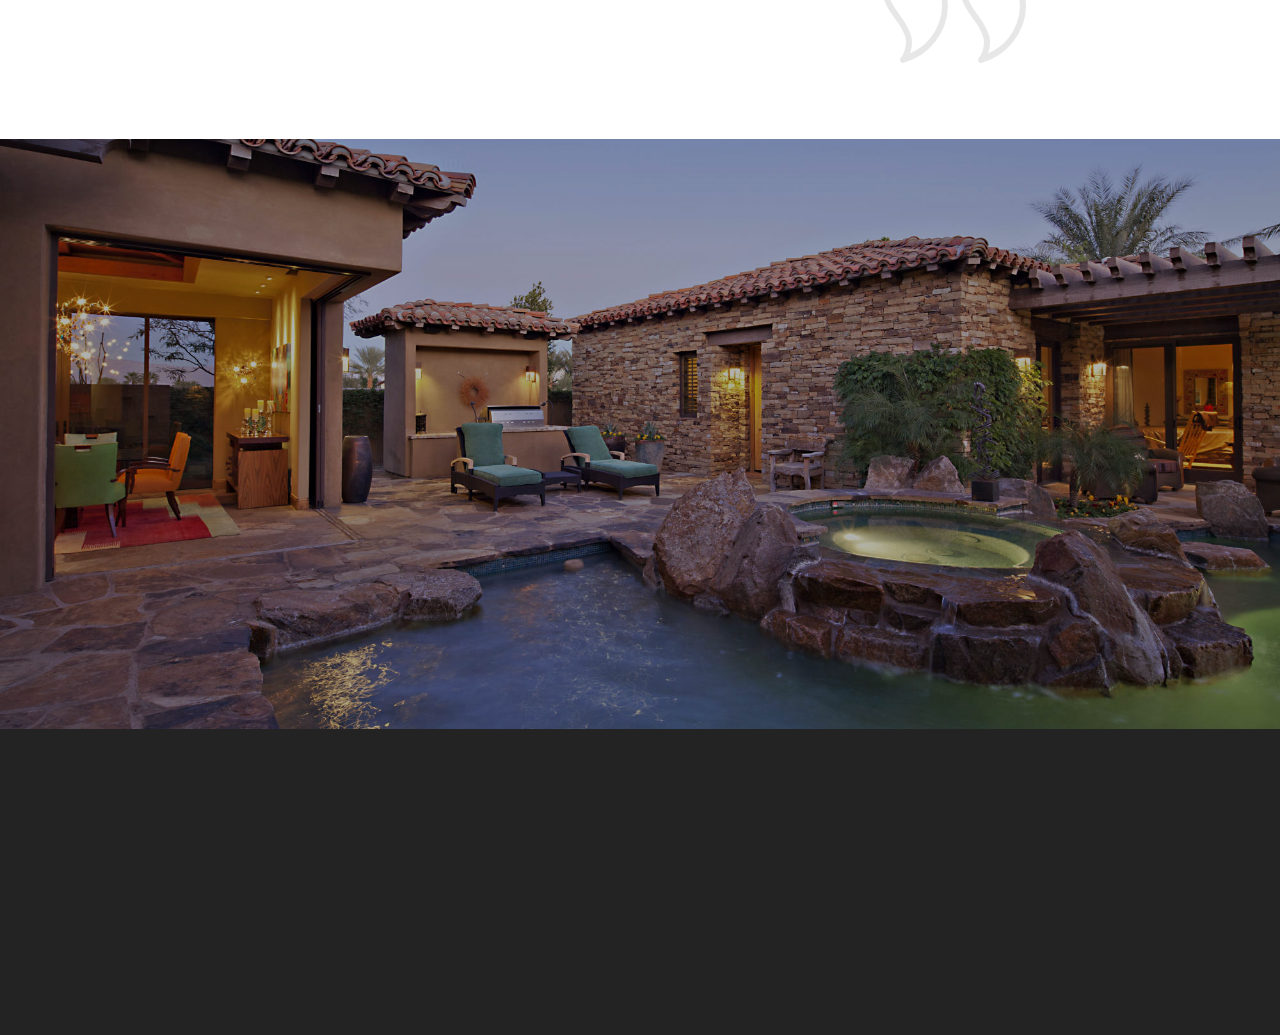
==== commit fea248d0: "sdfhdfg" ====
--- a/index.html
+++ b/index.html
@@ -105,7 +105,7 @@
         <div class="media-container-row title">
             <div class="col-12 col-md-8">
                 <div class="mbr-section-btn align-center"><a class="btn btn-black-outline display-4" href="page3.html">&nbsp; &nbsp; Ready To Buy&nbsp;</a>
-                    <a class="btn btn-danger-outline display-4" href="page4.html">&nbsp; &nbsp;Ready To Sell &nbsp;&nbsp;</a> <a class="btn btn-danger-outline display-4" href="">Become An Agent</a></div>
+                    <a class="btn btn-danger-outline display-4" href="page4.html">&nbsp; &nbsp;Ready To Sell &nbsp;&nbsp;</a> <a class="btn btn-danger-outline display-4" href="page7.html#header1-2v">Become An Agent</a></div>
             </div>
         </div>
     </div>
--- a/assets/mobirise/css/mbr-additional.css
+++ b/assets/mobirise/css/mbr-additional.css
@@ -1,4 +1,5 @@
 @import url(https://fonts.googleapis.com/css?family=Montserrat:100,100i,200,200i,300,300i,400,400i,500,500i,600,600i,700,700i,800,800i,900,900i);
+@import url(https://fonts.googleapis.com/css?family=PT+Sans:400,400i,700,700i);
 
 
 
@@ -43,13 +44,13 @@
 }
 .display-5 {
   font-family: 'Montserrat', sans-serif;
-  font-size: 1.5rem;
+  font-size: 1.2rem;
 }
 .display-5 > .mbr-iconfont {
-  font-size: 2.4rem;
+  font-size: 1.92rem;
 }
 .display-7 {
-  font-family: 'Montserrat', sans-serif;
+  font-family: 'PT Sans', sans-serif;
   font-size: 1rem;
 }
 .display-7 > .mbr-iconfont {
@@ -77,9 +78,9 @@
     line-height: calc( 1.4 * (0.93rem + (0.8 - 0.93) * ((100vw - 20rem) / (48 - 20))));
   }
   .display-5 {
-    font-size: 1.2rem;
-    font-size: calc( 1.175rem + (1.5 - 1.175) * ((100vw - 20rem) / (48 - 20)));
-    line-height: calc( 1.4 * (1.175rem + (1.5 - 1.175) * ((100vw - 20rem) / (48 - 20))));
+    font-size: 0.96rem;
+    font-size: calc( 1.07rem + (1.2 - 1.07) * ((100vw - 20rem) / (48 - 20)));
+    line-height: calc( 1.4 * (1.07rem + (1.2 - 1.07) * ((100vw - 20rem) / (48 - 20))));
   }
 }
 /* Buttons */
@@ -671,7 +672,7 @@
   background-color: #f5f5f5;
   box-shadow: none;
   color: #565656;
-  font-family: 'Montserrat', sans-serif;
+  font-family: 'PT Sans', sans-serif;
   font-size: 1rem;
   line-height: 1.43;
   min-height: 3.5em;
@@ -968,12 +969,12 @@
 .cid-qOYbjavJ2L .navbar {
   min-height: 77px;
   transition: all .3s;
-  background: #232323;
+  background: #efefef;
   background: none;
 }
 .cid-qOYbjavJ2L .navbar.opened {
   transition: all .3s;
-  background: #232323 !important;
+  background: #efefef !important;
 }
 .cid-qOYbjavJ2L .navbar .dropdown-item {
   transition: all .3s;
@@ -1101,7 +1102,7 @@
   }
 }
 .cid-qOYbjavJ2L .navbar.navbar-short {
-  background: #232323 !important;
+  background: #efefef !important;
   min-height: 60px;
 }
 .cid-qOYbjavJ2L .navbar.navbar-short .navbar-logo img {
@@ -1140,7 +1141,7 @@
   padding: 0.667em 1.667em;
 }
 .cid-qOYbjavJ2L .navbar.navbar-expand-lg .dropdown .dropdown-menu {
-  background: #232323;
+  background: #efefef;
 }
 .cid-qOYbjavJ2L .navbar.navbar-expand-lg .dropdown .dropdown-menu .dropdown-submenu {
   margin: -2px 0 0 0;
@@ -1170,7 +1171,7 @@
   width: 30px;
   height: 2px;
   border-right: 5px;
-  background-color: #cd1212;
+  background-color: #232323;
 }
 .cid-qOYbjavJ2L button.navbar-toggler .hamburger span:nth-child(1) {
   top: 0;
@@ -1235,7 +1236,7 @@
 }
 .cid-qOYbjavJ2L .nav-link:hover,
 .cid-qOYbjavJ2L .dropdown-item:hover {
-  color: #efefef !important;
+  color: #c1c1c1 !important;
 }
 .cid-qP7WzRLBCl {
   padding-top: 60px;
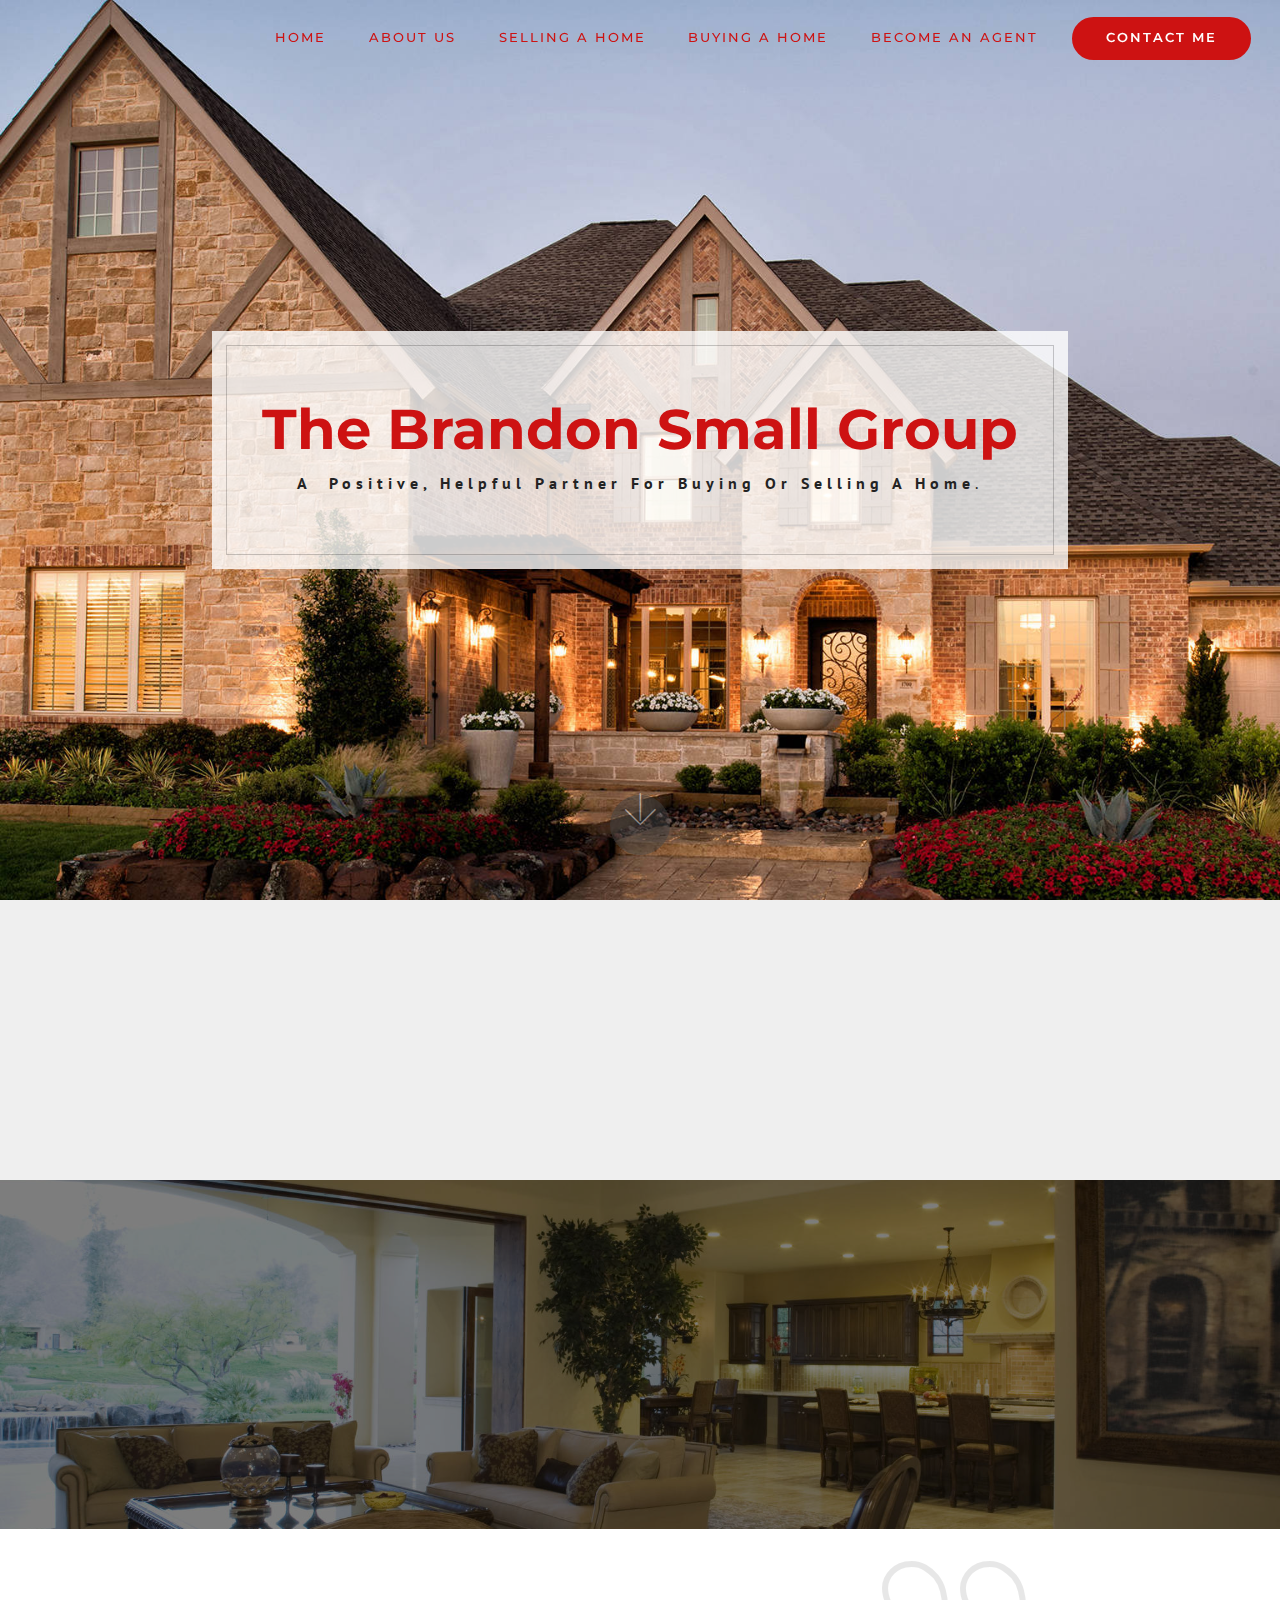
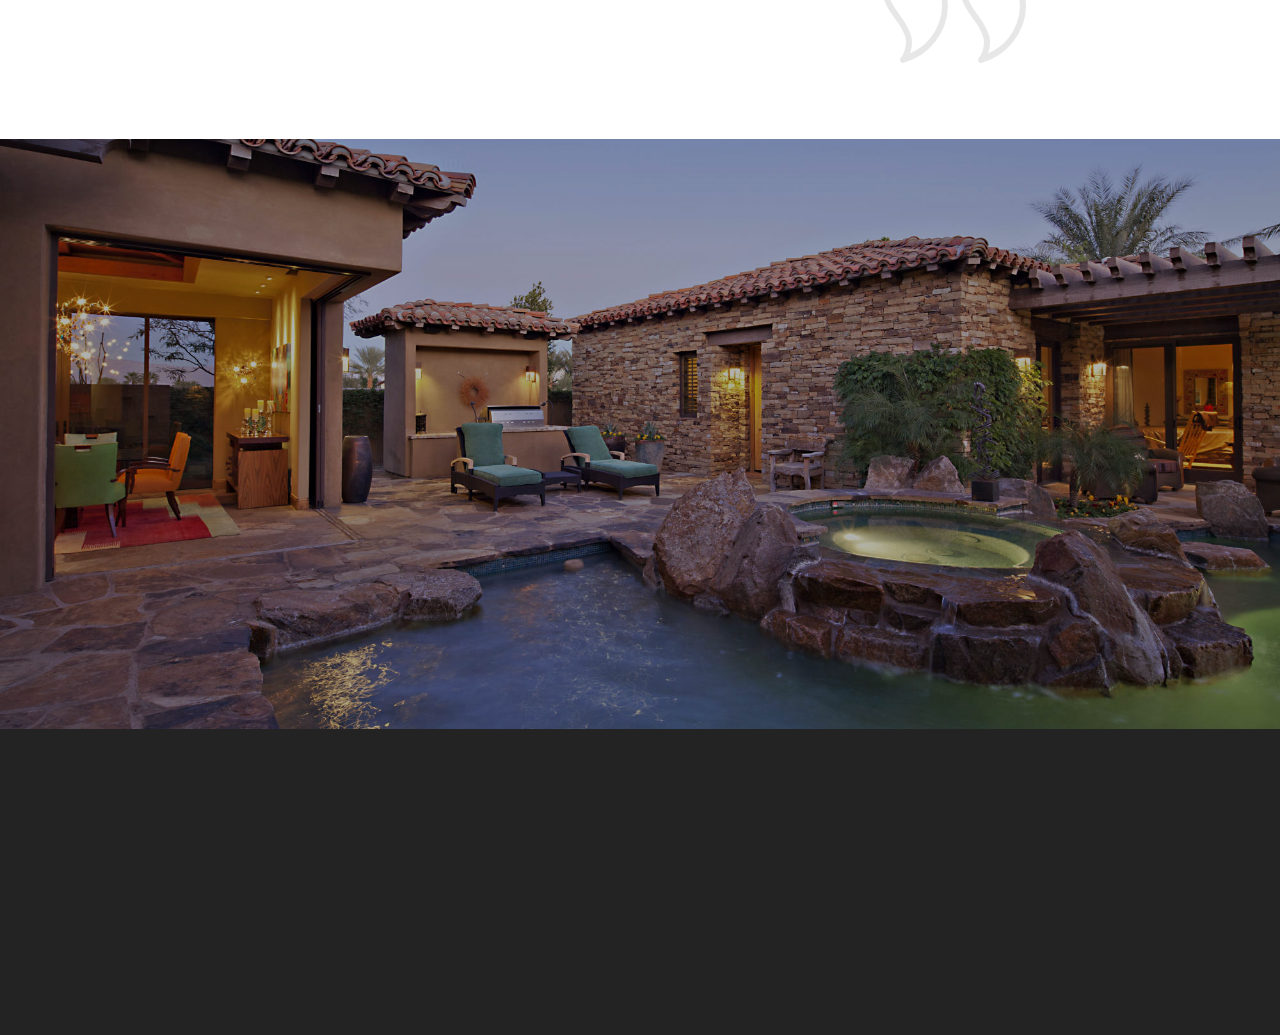
==== commit fddfdf9c: "sdgfdgfd" ====
--- a/index.html
+++ b/index.html
@@ -53,8 +53,9 @@
                 <li class="nav-item">
                     <a class="nav-link link text-info display-4" href="page3.html#header1-1y">BUYING A HOME</a>
                 </li><li class="nav-item"><a class="nav-link link text-info display-4" href="https://mobirise.com">BECOME AN AGENT</a></li></ul>
-            <div class="navbar-buttons mbr-section-btn"><a class="btn btn-md btn-info display-4" href="https://mobirise.com">
-                    CONTACT US</a></div>
+            <div class="navbar-buttons mbr-section-btn"><a class="btn btn-md btn-info display-4" href="#top">
+                    CONTACT ME
+                </a></div>
       </div>
     </nav>
 </section>
--- a/assets/mobirise/css/mbr-additional.css
+++ b/assets/mobirise/css/mbr-additional.css
@@ -969,12 +969,12 @@
 .cid-qOYbjavJ2L .navbar {
   min-height: 77px;
   transition: all .3s;
-  background: #efefef;
+  background: #ffffff;
   background: none;
 }
 .cid-qOYbjavJ2L .navbar.opened {
   transition: all .3s;
-  background: #efefef !important;
+  background: #ffffff !important;
 }
 .cid-qOYbjavJ2L .navbar .dropdown-item {
   transition: all .3s;
@@ -1102,7 +1102,7 @@
   }
 }
 .cid-qOYbjavJ2L .navbar.navbar-short {
-  background: #efefef !important;
+  background: #ffffff !important;
   min-height: 60px;
 }
 .cid-qOYbjavJ2L .navbar.navbar-short .navbar-logo img {
@@ -1141,7 +1141,7 @@
   padding: 0.667em 1.667em;
 }
 .cid-qOYbjavJ2L .navbar.navbar-expand-lg .dropdown .dropdown-menu {
-  background: #efefef;
+  background: #ffffff;
 }
 .cid-qOYbjavJ2L .navbar.navbar-expand-lg .dropdown .dropdown-menu .dropdown-submenu {
   margin: -2px 0 0 0;
@@ -1582,9 +1582,9 @@
   display: inline-block;
 }
 .cid-qP3AvkzFmp {
-  padding-top: 135px;
+  padding-top: 60px;
   padding-bottom: 135px;
-  background-image: url("../../../assets/images/1913557-2000x1334.jpg");
+  background-image: url("../../../assets/images/1912990-2000x1331.jpg");
 }
 .cid-qP3AvkzFmp h4 {
   display: flex;
@@ -1613,7 +1613,7 @@
   width: 100%;
 }
 .cid-qP3AvkzFmp .card {
-  border-bottom: 1px solid #879a9f;
+  border-bottom: 1px solid #232323;
   border-radius: 0px;
   margin-bottom: .5rem;
 }
@@ -1648,7 +1648,7 @@
   margin-bottom: 0;
 }
 .cid-qP3AvkzFmp .card .panel-body {
-  background: #879a9f;
+  background: #232323;
 }
 .cid-qP3AvkzFmp .sign {
   color: #000000;
@@ -1672,12 +1672,12 @@
 .cid-qOYbjavJ2L .navbar {
   min-height: 77px;
   transition: all .3s;
-  background: #232323;
+  background: #ffffff;
   background: none;
 }
 .cid-qOYbjavJ2L .navbar.opened {
   transition: all .3s;
-  background: #232323 !important;
+  background: #ffffff !important;
 }
 .cid-qOYbjavJ2L .navbar .dropdown-item {
   transition: all .3s;
@@ -1805,7 +1805,7 @@
   }
 }
 .cid-qOYbjavJ2L .navbar.navbar-short {
-  background: #232323 !important;
+  background: #ffffff !important;
   min-height: 60px;
 }
 .cid-qOYbjavJ2L .navbar.navbar-short .navbar-logo img {
@@ -1844,7 +1844,7 @@
   padding: 0.667em 1.667em;
 }
 .cid-qOYbjavJ2L .navbar.navbar-expand-lg .dropdown .dropdown-menu {
-  background: #232323;
+  background: #ffffff;
 }
 .cid-qOYbjavJ2L .navbar.navbar-expand-lg .dropdown .dropdown-menu .dropdown-submenu {
   margin: -2px 0 0 0;
@@ -1941,15 +1941,15 @@
 .cid-qOYbjavJ2L .dropdown-item:hover {
   color: #efefef !important;
 }
-.cid-qP7X1OrlGL {
-  padding-top: 75px;
-  padding-bottom: 75px;
+.cid-qP8nBh7ziV {
+  padding-top: 60px;
+  padding-bottom: 90px;
   background-color: #232323;
 }
-.cid-qP7X1OrlGL a:link {
+.cid-qP8nBh7ziV a:link {
   text-decoration: none;
 }
-.cid-qP7X1OrlGL .icon-transition span {
+.cid-qP8nBh7ziV .icon-transition span {
   padding: 0.1rem 0.9rem;
   border-radius: 50%;
   color: #ffffff;
@@ -1962,30 +1962,30 @@
   transition: all 0.3s ease-out 0s;
   font-size: 14px;
 }
-.cid-qP7X1OrlGL .icon-transition span:hover {
+.cid-qP8nBh7ziV .icon-transition span:hover {
   background-color: #ffbc00;
 }
-.cid-qP7X1OrlGL .social-media ul {
+.cid-qP8nBh7ziV .social-media ul {
   margin: 0;
   padding: 0;
   margin-bottom: 8px;
 }
-.cid-qP7X1OrlGL .social-media ul li {
+.cid-qP8nBh7ziV .social-media ul li {
   padding: 4px;
   display: inline-block;
 }
-.cid-qP7X1OrlGL .foot-menu {
+.cid-qP8nBh7ziV .foot-menu {
   flex-direction: row;
   margin: 0;
   margin-bottom: 8px;
   padding: .6em 0;
 }
-.cid-qP7X1OrlGL .foot-menu > li {
+.cid-qP8nBh7ziV .foot-menu > li {
   font-size: 14px;
   padding: 0;
   display: inline-block;
 }
-.cid-qP7X1OrlGL .foot-menu > li .rhombus {
+.cid-qP8nBh7ziV .foot-menu > li .rhombus {
   width: 0;
   height: 0;
   right: 4px;
@@ -1994,7 +1994,7 @@
   position: relative;
   top: -19px;
 }
-.cid-qP7X1OrlGL .foot-menu > li .rhombus::after {
+.cid-qP8nBh7ziV .foot-menu > li .rhombus::after {
   width: 0;
   height: 0;
   content: '';
@@ -2004,33 +2004,33 @@
   border: 4px solid transparent;
   border-top-color: #444444;
 }
-.cid-qP7X1OrlGL .foot-menu li a {
+.cid-qP8nBh7ziV .foot-menu li a {
   font-family: 'OpenSans', sans-serif;
   display: inline-block;
   letter-spacing: 2px;
   padding: 0 10px;
 }
-.cid-qP7X1OrlGL .plan-title,
-.cid-qP7X1OrlGL .text-letter {
+.cid-qP8nBh7ziV .plan-title,
+.cid-qP8nBh7ziV .text-letter {
   -webkit-transition: all 0.3s ease-out 0s;
   transition: all 0.3s ease-out 0s;
   font-weight: 600;
 }
-.cid-qP7X1OrlGL .plan-title {
+.cid-qP8nBh7ziV .plan-title {
   color: #444444;
 }
 @media (max-width: 767px) {
-  .cid-qP7X1OrlGL .foot-menu {
+  .cid-qP8nBh7ziV .foot-menu {
     padding: 15px 1rem;
   }
 }
-.cid-qP7X1OrlGL .mbr-section-title span {
+.cid-qP8nBh7ziV .mbr-section-title span {
   color: #ffbc00;
 }
-.cid-qP7X1OrlGL .mbr-section-title {
+.cid-qP8nBh7ziV .mbr-section-title {
   color: #ffffff;
 }
-.cid-qP7X1OrlGL .mbr-text {
+.cid-qP8nBh7ziV .mbr-text {
   color: #ffffff;
 }
 .cid-qP7FCAGsAB {
@@ -2113,12 +2113,12 @@
 .cid-qP7PJTtwpj .navbar {
   min-height: 77px;
   transition: all .3s;
-  background: #232323;
+  background: #ffffff;
   background: none;
 }
 .cid-qP7PJTtwpj .navbar.opened {
   transition: all .3s;
-  background: #232323 !important;
+  background: #ffffff !important;
 }
 .cid-qP7PJTtwpj .navbar .dropdown-item {
   transition: all .3s;
@@ -2246,7 +2246,7 @@
   }
 }
 .cid-qP7PJTtwpj .navbar.navbar-short {
-  background: #232323 !important;
+  background: #ffffff !important;
   min-height: 60px;
 }
 .cid-qP7PJTtwpj .navbar.navbar-short .navbar-logo img {
@@ -2285,7 +2285,7 @@
   padding: 0.667em 1.667em;
 }
 .cid-qP7PJTtwpj .navbar.navbar-expand-lg .dropdown .dropdown-menu {
-  background: #232323;
+  background: #ffffff;
 }
 .cid-qP7PJTtwpj .navbar.navbar-expand-lg .dropdown .dropdown-menu .dropdown-submenu {
   margin: -2px 0 0 0;
@@ -2382,15 +2382,15 @@
 .cid-qP7PJTtwpj .dropdown-item:hover {
   color: #efefef !important;
 }
-.cid-qP85Cx7Yxq {
-  padding-top: 75px;
-  padding-bottom: 75px;
+.cid-qP8nN9pwbz {
+  padding-top: 60px;
+  padding-bottom: 90px;
   background-color: #232323;
 }
-.cid-qP85Cx7Yxq a:link {
+.cid-qP8nN9pwbz a:link {
   text-decoration: none;
 }
-.cid-qP85Cx7Yxq .icon-transition span {
+.cid-qP8nN9pwbz .icon-transition span {
   padding: 0.1rem 0.9rem;
   border-radius: 50%;
   color: #ffffff;
@@ -2403,30 +2403,30 @@
   transition: all 0.3s ease-out 0s;
   font-size: 14px;
 }
-.cid-qP85Cx7Yxq .icon-transition span:hover {
+.cid-qP8nN9pwbz .icon-transition span:hover {
   background-color: #ffbc00;
 }
-.cid-qP85Cx7Yxq .social-media ul {
+.cid-qP8nN9pwbz .social-media ul {
   margin: 0;
   padding: 0;
   margin-bottom: 8px;
 }
-.cid-qP85Cx7Yxq .social-media ul li {
+.cid-qP8nN9pwbz .social-media ul li {
   padding: 4px;
   display: inline-block;
 }
-.cid-qP85Cx7Yxq .foot-menu {
+.cid-qP8nN9pwbz .foot-menu {
   flex-direction: row;
   margin: 0;
   margin-bottom: 8px;
   padding: .6em 0;
 }
-.cid-qP85Cx7Yxq .foot-menu > li {
+.cid-qP8nN9pwbz .foot-menu > li {
   font-size: 14px;
   padding: 0;
   display: inline-block;
 }
-.cid-qP85Cx7Yxq .foot-menu > li .rhombus {
+.cid-qP8nN9pwbz .foot-menu > li .rhombus {
   width: 0;
   height: 0;
   right: 4px;
@@ -2435,7 +2435,7 @@
   position: relative;
   top: -19px;
 }
-.cid-qP85Cx7Yxq .foot-menu > li .rhombus::after {
+.cid-qP8nN9pwbz .foot-menu > li .rhombus::after {
   width: 0;
   height: 0;
   content: '';
@@ -2445,33 +2445,33 @@
   border: 4px solid transparent;
   border-top-color: #444444;
 }
-.cid-qP85Cx7Yxq .foot-menu li a {
+.cid-qP8nN9pwbz .foot-menu li a {
   font-family: 'OpenSans', sans-serif;
   display: inline-block;
   letter-spacing: 2px;
   padding: 0 10px;
 }
-.cid-qP85Cx7Yxq .plan-title,
-.cid-qP85Cx7Yxq .text-letter {
+.cid-qP8nN9pwbz .plan-title,
+.cid-qP8nN9pwbz .text-letter {
   -webkit-transition: all 0.3s ease-out 0s;
   transition: all 0.3s ease-out 0s;
   font-weight: 600;
 }
-.cid-qP85Cx7Yxq .plan-title {
+.cid-qP8nN9pwbz .plan-title {
   color: #444444;
 }
 @media (max-width: 767px) {
-  .cid-qP85Cx7Yxq .foot-menu {
+  .cid-qP8nN9pwbz .foot-menu {
     padding: 15px 1rem;
   }
 }
-.cid-qP85Cx7Yxq .mbr-section-title span {
+.cid-qP8nN9pwbz .mbr-section-title span {
   color: #ffbc00;
 }
-.cid-qP85Cx7Yxq .mbr-section-title {
+.cid-qP8nN9pwbz .mbr-section-title {
   color: #ffffff;
 }
-.cid-qP85Cx7Yxq .mbr-text {
+.cid-qP8nN9pwbz .mbr-text {
   color: #ffffff;
 }
 .cid-qP7IKXhacH {
@@ -2554,12 +2554,12 @@
 .cid-qP7U0vdJFI .navbar {
   min-height: 77px;
   transition: all .3s;
-  background: #232323;
+  background: #ffffff;
   background: none;
 }
 .cid-qP7U0vdJFI .navbar.opened {
   transition: all .3s;
-  background: #232323 !important;
+  background: #ffffff !important;
 }
 .cid-qP7U0vdJFI .navbar .dropdown-item {
   transition: all .3s;
@@ -2687,7 +2687,7 @@
   }
 }
 .cid-qP7U0vdJFI .navbar.navbar-short {
-  background: #232323 !important;
+  background: #ffffff !important;
   min-height: 60px;
 }
 .cid-qP7U0vdJFI .navbar.navbar-short .navbar-logo img {
@@ -2726,7 +2726,7 @@
   padding: 0.667em 1.667em;
 }
 .cid-qP7U0vdJFI .navbar.navbar-expand-lg .dropdown .dropdown-menu {
-  background: #232323;
+  background: #ffffff;
 }
 .cid-qP7U0vdJFI .navbar.navbar-expand-lg .dropdown .dropdown-menu .dropdown-submenu {
   margin: -2px 0 0 0;
@@ -2823,15 +2823,15 @@
 .cid-qP7U0vdJFI .dropdown-item:hover {
   color: #efefef !important;
 }
-.cid-qP7VlFcEOB {
-  padding-top: 75px;
-  padding-bottom: 75px;
+.cid-qP8nH4el0b {
+  padding-top: 60px;
+  padding-bottom: 90px;
   background-color: #232323;
 }
-.cid-qP7VlFcEOB a:link {
+.cid-qP8nH4el0b a:link {
   text-decoration: none;
 }
-.cid-qP7VlFcEOB .icon-transition span {
+.cid-qP8nH4el0b .icon-transition span {
   padding: 0.1rem 0.9rem;
   border-radius: 50%;
   color: #ffffff;
@@ -2844,30 +2844,30 @@
   transition: all 0.3s ease-out 0s;
   font-size: 14px;
 }
-.cid-qP7VlFcEOB .icon-transition span:hover {
+.cid-qP8nH4el0b .icon-transition span:hover {
   background-color: #ffbc00;
 }
-.cid-qP7VlFcEOB .social-media ul {
+.cid-qP8nH4el0b .social-media ul {
   margin: 0;
   padding: 0;
   margin-bottom: 8px;
 }
-.cid-qP7VlFcEOB .social-media ul li {
+.cid-qP8nH4el0b .social-media ul li {
   padding: 4px;
   display: inline-block;
 }
-.cid-qP7VlFcEOB .foot-menu {
+.cid-qP8nH4el0b .foot-menu {
   flex-direction: row;
   margin: 0;
   margin-bottom: 8px;
   padding: .6em 0;
 }
-.cid-qP7VlFcEOB .foot-menu > li {
+.cid-qP8nH4el0b .foot-menu > li {
   font-size: 14px;
   padding: 0;
   display: inline-block;
 }
-.cid-qP7VlFcEOB .foot-menu > li .rhombus {
+.cid-qP8nH4el0b .foot-menu > li .rhombus {
   width: 0;
   height: 0;
   right: 4px;
@@ -2876,7 +2876,7 @@
   position: relative;
   top: -19px;
 }
-.cid-qP7VlFcEOB .foot-menu > li .rhombus::after {
+.cid-qP8nH4el0b .foot-menu > li .rhombus::after {
   width: 0;
   height: 0;
   content: '';
@@ -2886,44 +2886,44 @@
   border: 4px solid transparent;
   border-top-color: #444444;
 }
-.cid-qP7VlFcEOB .foot-menu li a {
+.cid-qP8nH4el0b .foot-menu li a {
   font-family: 'OpenSans', sans-serif;
   display: inline-block;
   letter-spacing: 2px;
   padding: 0 10px;
 }
-.cid-qP7VlFcEOB .plan-title,
-.cid-qP7VlFcEOB .text-letter {
+.cid-qP8nH4el0b .plan-title,
+.cid-qP8nH4el0b .text-letter {
   -webkit-transition: all 0.3s ease-out 0s;
   transition: all 0.3s ease-out 0s;
   font-weight: 600;
 }
-.cid-qP7VlFcEOB .plan-title {
+.cid-qP8nH4el0b .plan-title {
   color: #444444;
 }
 @media (max-width: 767px) {
-  .cid-qP7VlFcEOB .foot-menu {
+  .cid-qP8nH4el0b .foot-menu {
     padding: 15px 1rem;
   }
 }
-.cid-qP7VlFcEOB .mbr-section-title span {
+.cid-qP8nH4el0b .mbr-section-title span {
   color: #ffbc00;
 }
-.cid-qP7VlFcEOB .mbr-section-title {
-  color: #efefef;
-}
-.cid-qP7VlFcEOB .mbr-text {
-  color: #efefef;
+.cid-qP8nH4el0b .mbr-section-title {
+  color: #ffffff;
+}
+.cid-qP8nH4el0b .mbr-text {
+  color: #ffffff;
 }
 .cid-qP8gJ3tNpp .navbar {
   min-height: 77px;
   transition: all .3s;
-  background: #232323;
+  background: #ffffff;
   background: none;
 }
 .cid-qP8gJ3tNpp .navbar.opened {
   transition: all .3s;
-  background: #232323 !important;
+  background: #ffffff !important;
 }
 .cid-qP8gJ3tNpp .navbar .dropdown-item {
   transition: all .3s;
@@ -3051,7 +3051,7 @@
   }
 }
 .cid-qP8gJ3tNpp .navbar.navbar-short {
-  background: #232323 !important;
+  background: #ffffff !important;
   min-height: 60px;
 }
 .cid-qP8gJ3tNpp .navbar.navbar-short .navbar-logo img {
@@ -3090,7 +3090,7 @@
   padding: 0.667em 1.667em;
 }
 .cid-qP8gJ3tNpp .navbar.navbar-expand-lg .dropdown .dropdown-menu {
-  background: #232323;
+  background: #ffffff;
 }
 .cid-qP8gJ3tNpp .navbar.navbar-expand-lg .dropdown .dropdown-menu .dropdown-submenu {
   margin: -2px 0 0 0;
@@ -3187,364 +3187,70 @@
 .cid-qP8gJ3tNpp .dropdown-item:hover {
   color: #efefef !important;
 }
-.cid-qP8gRBcogN {
-  background-image: url("../../../assets/images/dfw-heritagepark-huntley-ext-dusk-web-1600x1200.jpg");
-}
-.cid-qP8gRBcogN .slider-text-two {
-  background: rgba(255, 255, 255, 0.8) none repeat scroll 0 0;
+.cid-qP8nY3vpgb {
+  padding-top: 120px;
+  padding-bottom: 90px;
+  background-color: #ffffff;
+}
+.cid-qP8nY3vpgb .main-heading-content {
+  margin-bottom: 5rem;
+}
+.cid-qP8nY3vpgb .underline {
+  margin-top: -0.5rem;
+  margin-bottom: -0.5rem;
+}
+.cid-qP8nY3vpgb .underline .line {
+  width: 3rem;
+  height: 2px;
+  background: #444444;
   display: inline-block;
-  outline: 1px solid rgba(0, 0, 0, 0.2);
-  outline-offset: -15px;
-  padding: 65px 50px;
-  position: relative;
+}
+.cid-qP8nY3vpgb .form-control {
+  background-color: #fff;
+  background-image: none;
+  border: 1px solid #ddd;
+  border-radius: 0;
+  box-shadow: none;
+  display: block;
+  line-height: 1.42857;
+  padding: 6px 12px;
+  transition: border-color 0.15s ease-in-out 0s, box-shadow 0.15s ease-in-out 0s;
+  width: 100%;
+}
+.cid-qP8nY3vpgb .form-control,
+.cid-qP8nY3vpgb textarea {
+  -webkit-transition: all 0.5s ease-out 0s;
+  transition: all 0.5s ease-out 0s;
+}
+.cid-qP8nY3vpgb .google-map {
+  width: 100%;
+  height: 30rem;
+}
+.cid-qP8nY3vpgb .google-map iframe {
+  width: inherit;
+  height: 100%;
+}
+.cid-qP8nY3vpgb a:link {
+  text-decoration: none;
+}
+.cid-qP8nY3vpgb .mbr-section-subtitle {
+  color: #232323;
   text-align: center;
 }
-.cid-qP8gRBcogN .mbr-section-title {
-  color: #cd1212;
-}
-.cid-qP8gRBcogN .mbr-section-title span {
-  color: #ffbc00;
-}
-.cid-qP8gRBcogN .mbr-text {
+.cid-qP8nY3vpgb .mbr-section-title,
+.cid-qP8nY3vpgb .underline {
+  text-align: center;
   color: #232323;
-  letter-spacing: 5px;
-  font-weight: 100;
-}
-@media screen and (-ms-high-contrast: active), (-ms-high-contrast: none) {
-  .cid-qP8gRBcogN .slider-text-two {
-    outline: 15px solid rgba(255, 255, 255, 0.8);
-    border: 1px solid rgba(0, 0, 0, 0.2);
-  }
-}
-.cid-qP8gRCbQBR {
-  padding-top: 90px;
+}
+.cid-qP8o3NaeN2 {
+  padding-top: 60px;
   padding-bottom: 90px;
   background-color: #232323;
 }
-.cid-qP8gRCbQBR .text-content .btn-bgr {
-  z-index: 0;
-}
-.cid-qP8gRCbQBR .mbr-overlay {
-  background: linear-gradient(90deg, #000000, #000000);
-}
-.cid-qP8gRCbQBR h3 {
-  color: #ffffff;
-  font-weight: 300;
-}
-.cid-qP8gRCbQBR p {
-  color: #ffffff;
-}
-.cid-qP8gRCbQBR h2 {
-  color: #ffffff;
-}
-.cid-qP8gRCbQBR .text-content {
-  padding: 2rem 0rem;
-  background-color: #232323;
-}
-.cid-qP8gRCbQBR .mbr-section-btn {
-  margin-left: -0.8rem;
-}
-.cid-qP8gRCbQBR .media-container-row {
-  padding-left: 1rem;
-  padding-right: 1rem;
-}
-@media (max-width: 767px) {
-  .cid-qP8gRCbQBR .mbr-text {
-    text-align: center;
-  }
-}
-@media (max-width: 991px) {
-  .cid-qP8gRCbQBR .text-content {
-    margin-bottom: 2rem;
-  }
-}
-#custom-html-2x {
-  /* Type valid CSS here */
-}
-#custom-html-2x .my-image {
-  width: 100%;
-}
-.cid-qP8gRDa4gz .navbar {
-  min-height: 77px;
-  transition: all .3s;
-  background: #232323;
-  background: none;
-}
-.cid-qP8gRDa4gz .navbar.opened {
-  transition: all .3s;
-  background: #232323 !important;
-}
-.cid-qP8gRDa4gz .navbar .dropdown-item {
-  transition: all .3s;
-  padding: .3rem 1.5rem;
-  border-bottom: 1px solid #2b2b2b;
-  color: #ffffff !important;
-  background: #444444 !important;
-}
-.cid-qP8gRDa4gz .navbar .dropdown-item:hover {
-  padding-left: 2rem;
-}
-.cid-qP8gRDa4gz .navbar .dropdown-item:focus border {
-  outline: none;
-}
-.cid-qP8gRDa4gz .navbar .navbar-collapse {
-  justify-content: flex-end;
-  z-index: 1;
-}
-.cid-qP8gRDa4gz .navbar .dropdown-menu {
-  width: 100%;
-  padding: 3px 0 0 0;
-  background: transparent !important;
-}
-.cid-qP8gRDa4gz .navbar .dropdown-menu > .dropdown-item:first-child {
-  border-top: 2px solid #ffbc00;
-}
-.cid-qP8gRDa4gz .navbar .dropdown-menu .dropdown-submenu {
-  padding-top: 0px;
-}
-.cid-qP8gRDa4gz .navbar.collapsed.opened .dropdown-menu {
-  top: 0;
-}
-.cid-qP8gRDa4gz .navbar.collapsed .dropdown-menu {
-  width: auto;
-  padding: 1rem 0 1rem 0;
-  border-top: none !important;
-  background: transparent !important;
-}
-.cid-qP8gRDa4gz .navbar.collapsed .dropdown-menu .dropdown-submenu {
-  left: 0 !important;
-}
-.cid-qP8gRDa4gz .navbar.collapsed .dropdown-menu .dropdown-item:after {
-  right: auto;
-}
-.cid-qP8gRDa4gz .navbar.collapsed .dropdown-menu .dropdown-toggle[data-toggle="dropdown-submenu"]:after {
-  margin-left: .25rem;
-  border-top: 0.35em solid;
-  border-right: 0.35em solid transparent;
-  border-left: 0.35em solid transparent;
-  border-bottom: 0;
-  top: 55%;
-}
-.cid-qP8gRDa4gz .navbar.collapsed .nav-dropdown .link.dropdown-toggle[aria-expanded="true"] {
-  padding: 0.667em 1.667em;
-}
-.cid-qP8gRDa4gz .navbar.collapsed .nav-dropdown .link {
-  margin: 0.667em 1.667em;
-}
-.cid-qP8gRDa4gz .navbar.collapsed ul.navbar-nav li {
-  margin: auto;
-}
-.cid-qP8gRDa4gz .navbar.collapsed .dropdown-menu .dropdown-item {
-  padding: .25rem 1.5rem;
-  text-align: center;
-  border-bottom: none !important;
-  background: transparent !important;
-  color: inherit !important;
-}
-.cid-qP8gRDa4gz .navbar.collapsed .dropdown-menu .dropdown-item:first-child {
-  border-top: none;
-}
-@media (max-width: 991px) {
-  .cid-qP8gRDa4gz .navbar.opened .dropdown-menu {
-    top: 0;
-  }
-  .cid-qP8gRDa4gz .navbar .dropdown-menu {
-    width: auto;
-    padding: 1rem 0 1rem 0;
-    background: transparent !important;
-    border-top: none !important;
-  }
-  .cid-qP8gRDa4gz .navbar .dropdown-menu .dropdown-submenu {
-    left: 0 !important;
-  }
-  .cid-qP8gRDa4gz .navbar .dropdown-menu .dropdown-item:after {
-    right: auto;
-  }
-  .cid-qP8gRDa4gz .navbar .dropdown-menu .dropdown-toggle[data-toggle="dropdown-submenu"]:after {
-    margin-left: .25rem;
-    border-top: 0.35em solid;
-    border-right: 0.35em solid transparent;
-    border-left: 0.35em solid transparent;
-    border-bottom: 0;
-    top: 55%;
-  }
-  .cid-qP8gRDa4gz .navbar .nav-dropdown .link.dropdown-toggle[aria-expanded="true"] {
-    padding: 0.667em 1.667em;
-  }
-  .cid-qP8gRDa4gz .navbar .nav-dropdown .link {
-    margin: 0.667em 1.667em;
-  }
-  .cid-qP8gRDa4gz .navbar .navbar-logo img {
-    height: 3.8rem !important;
-  }
-  .cid-qP8gRDa4gz .navbar ul.navbar-nav li {
-    margin: auto;
-  }
-  .cid-qP8gRDa4gz .navbar .dropdown-menu .dropdown-item {
-    padding: .25rem 1.5rem;
-    text-align: center;
-    border-bottom: none !important;
-    background: transparent !important;
-    color: inherit !important;
-  }
-  .cid-qP8gRDa4gz .navbar .dropdown-menu .dropdown-item:first-child {
-    border-top: none;
-  }
-  .cid-qP8gRDa4gz .navbar .navbar-brand {
-    flex-shrink: initial;
-    flex-basis: auto;
-    word-break: break-word;
-  }
-  .cid-qP8gRDa4gz .navbar .navbar-toggler {
-    flex-basis: auto;
-  }
-}
-.cid-qP8gRDa4gz .navbar.navbar-short {
-  background: #232323 !important;
-  min-height: 60px;
-}
-.cid-qP8gRDa4gz .navbar.navbar-short .navbar-logo img {
-  height: 3rem !important;
-}
-.cid-qP8gRDa4gz .navbar.navbar-short .navbar-brand {
-  padding: 0;
-}
-.cid-qP8gRDa4gz .navbar-brand {
-  flex-shrink: 0;
-  align-items: center;
-  margin-right: 0;
-  padding: 0;
-  transition: all .3s;
-  word-break: break-word;
-  z-index: 1;
-}
-.cid-qP8gRDa4gz .navbar-brand .navbar-caption {
-  line-height: inherit !important;
-}
-.cid-qP8gRDa4gz .navbar-brand .navbar-logo a {
-  outline: none;
-}
-.cid-qP8gRDa4gz .dropdown-item.active,
-.cid-qP8gRDa4gz .dropdown-item:active {
-  background-color: transparent;
-}
-.cid-qP8gRDa4gz .navbar-expand-lg .navbar-nav .nav-link {
-  padding: 0;
-}
-.cid-qP8gRDa4gz .nav-dropdown .link.dropdown-toggle {
-  margin-right: 1.667em;
-}
-.cid-qP8gRDa4gz .nav-dropdown .link.dropdown-toggle[aria-expanded="true"] {
-  margin-right: 0;
-  padding: 0.667em 1.667em;
-}
-.cid-qP8gRDa4gz .navbar.navbar-expand-lg .dropdown .dropdown-menu {
-  background: #232323;
-}
-.cid-qP8gRDa4gz .navbar.navbar-expand-lg .dropdown .dropdown-menu .dropdown-submenu {
-  margin: -2px 0 0 0;
-  left: 100%;
-}
-.cid-qP8gRDa4gz .navbar .dropdown.open > .dropdown-menu {
-  display: block;
-}
-.cid-qP8gRDa4gz ul.navbar-nav {
-  flex-wrap: wrap;
-}
-.cid-qP8gRDa4gz .navbar-buttons {
-  text-align: center;
-}
-.cid-qP8gRDa4gz button.navbar-toggler {
-  outline: none;
-  width: 31px;
-  height: 20px;
-  cursor: pointer;
-  transition: all .2s;
-  position: relative;
-  align-self: center;
-}
-.cid-qP8gRDa4gz button.navbar-toggler .hamburger span {
-  position: absolute;
-  right: 0;
-  width: 30px;
-  height: 2px;
-  border-right: 5px;
-  background-color: #232323;
-}
-.cid-qP8gRDa4gz button.navbar-toggler .hamburger span:nth-child(1) {
-  top: 0;
-  transition: all .2s;
-}
-.cid-qP8gRDa4gz button.navbar-toggler .hamburger span:nth-child(2) {
-  top: 8px;
-  transition: all .15s;
-}
-.cid-qP8gRDa4gz button.navbar-toggler .hamburger span:nth-child(3) {
-  top: 8px;
-  transition: all .15s;
-}
-.cid-qP8gRDa4gz button.navbar-toggler .hamburger span:nth-child(4) {
-  top: 16px;
-  transition: all .2s;
-}
-.cid-qP8gRDa4gz nav.opened .hamburger span:nth-child(1) {
-  top: 8px;
-  width: 0;
-  opacity: 0;
-  right: 50%;
-  transition: all .2s;
-}
-.cid-qP8gRDa4gz nav.opened .hamburger span:nth-child(2) {
-  -webkit-transform: rotate(45deg);
-  transform: rotate(45deg);
-  transition: all .25s;
-}
-.cid-qP8gRDa4gz nav.opened .hamburger span:nth-child(3) {
-  -webkit-transform: rotate(-45deg);
-  transform: rotate(-45deg);
-  transition: all .25s;
-}
-.cid-qP8gRDa4gz nav.opened .hamburger span:nth-child(4) {
-  top: 8px;
-  width: 0;
-  opacity: 0;
-  right: 50%;
-  transition: all .2s;
-}
-.cid-qP8gRDa4gz .navbar-dropdown {
-  padding: .5rem 1rem;
-  position: fixed;
-}
-.cid-qP8gRDa4gz a.nav-link {
-  display: flex;
-  align-items: center;
-  justify-content: center;
-  outline: none;
-  letter-spacing: 2px;
-}
-.cid-qP8gRDa4gz .mbr-iconfont {
-  font-size: 1.5rem;
-  padding-right: .5rem;
-}
-.cid-qP8gRDa4gz .nav-dropdown .link.dropdown-toggle[aria-expanded="true"] {
-  padding: 1.667em 1.667em;
-}
-.cid-qP8gRDa4gz .nav-dropdown .link {
-  margin: 1.667em 1.667em;
-}
-.cid-qP8gRDa4gz .nav-link:hover,
-.cid-qP8gRDa4gz .dropdown-item:hover {
-  color: #efefef !important;
-}
-.cid-qP8gRDP8Gi {
-  padding-top: 75px;
-  padding-bottom: 75px;
-  background-color: #232323;
-}
-.cid-qP8gRDP8Gi a:link {
+.cid-qP8o3NaeN2 a:link {
   text-decoration: none;
 }
-.cid-qP8gRDP8Gi .icon-transition span {
+.cid-qP8o3NaeN2 .icon-transition span {
   padding: 0.1rem 0.9rem;
   border-radius: 50%;
   color: #ffffff;
@@ -3557,30 +3263,30 @@
   transition: all 0.3s ease-out 0s;
   font-size: 14px;
 }
-.cid-qP8gRDP8Gi .icon-transition span:hover {
+.cid-qP8o3NaeN2 .icon-transition span:hover {
   background-color: #ffbc00;
 }
-.cid-qP8gRDP8Gi .social-media ul {
+.cid-qP8o3NaeN2 .social-media ul {
   margin: 0;
   padding: 0;
   margin-bottom: 8px;
 }
-.cid-qP8gRDP8Gi .social-media ul li {
+.cid-qP8o3NaeN2 .social-media ul li {
   padding: 4px;
   display: inline-block;
 }
-.cid-qP8gRDP8Gi .foot-menu {
+.cid-qP8o3NaeN2 .foot-menu {
   flex-direction: row;
   margin: 0;
   margin-bottom: 8px;
   padding: .6em 0;
 }
-.cid-qP8gRDP8Gi .foot-menu > li {
+.cid-qP8o3NaeN2 .foot-menu > li {
   font-size: 14px;
   padding: 0;
   display: inline-block;
 }
-.cid-qP8gRDP8Gi .foot-menu > li .rhombus {
+.cid-qP8o3NaeN2 .foot-menu > li .rhombus {
   width: 0;
   height: 0;
   right: 4px;
@@ -3589,7 +3295,7 @@
   position: relative;
   top: -19px;
 }
-.cid-qP8gRDP8Gi .foot-menu > li .rhombus::after {
+.cid-qP8o3NaeN2 .foot-menu > li .rhombus::after {
   width: 0;
   height: 0;
   content: '';
@@ -3599,32 +3305,473 @@
   border: 4px solid transparent;
   border-top-color: #444444;
 }
-.cid-qP8gRDP8Gi .foot-menu li a {
+.cid-qP8o3NaeN2 .foot-menu li a {
   font-family: 'OpenSans', sans-serif;
   display: inline-block;
   letter-spacing: 2px;
   padding: 0 10px;
 }
-.cid-qP8gRDP8Gi .plan-title,
-.cid-qP8gRDP8Gi .text-letter {
+.cid-qP8o3NaeN2 .plan-title,
+.cid-qP8o3NaeN2 .text-letter {
   -webkit-transition: all 0.3s ease-out 0s;
   transition: all 0.3s ease-out 0s;
   font-weight: 600;
 }
-.cid-qP8gRDP8Gi .plan-title {
+.cid-qP8o3NaeN2 .plan-title {
   color: #444444;
 }
 @media (max-width: 767px) {
-  .cid-qP8gRDP8Gi .foot-menu {
+  .cid-qP8o3NaeN2 .foot-menu {
     padding: 15px 1rem;
   }
 }
-.cid-qP8gRDP8Gi .mbr-section-title span {
+.cid-qP8o3NaeN2 .mbr-section-title span {
   color: #ffbc00;
 }
-.cid-qP8gRDP8Gi .mbr-section-title {
+.cid-qP8o3NaeN2 .mbr-section-title {
   color: #ffffff;
 }
-.cid-qP8gRDP8Gi .mbr-text {
+.cid-qP8o3NaeN2 .mbr-text {
   color: #ffffff;
 }
+.cid-qP8gRBcogN {
+  background-image: url("../../../assets/images/dfw-heritagepark-huntley-ext-dusk-web-1600x1200.jpg");
+}
+.cid-qP8gRBcogN .slider-text-two {
+  background: rgba(255, 255, 255, 0.8) none repeat scroll 0 0;
+  display: inline-block;
+  outline: 1px solid rgba(0, 0, 0, 0.2);
+  outline-offset: -15px;
+  padding: 65px 50px;
+  position: relative;
+  text-align: center;
+}
+.cid-qP8gRBcogN .mbr-section-title {
+  color: #cd1212;
+}
+.cid-qP8gRBcogN .mbr-section-title span {
+  color: #ffbc00;
+}
+.cid-qP8gRBcogN .mbr-text {
+  color: #232323;
+  letter-spacing: 5px;
+  font-weight: 100;
+}
+@media screen and (-ms-high-contrast: active), (-ms-high-contrast: none) {
+  .cid-qP8gRBcogN .slider-text-two {
+    outline: 15px solid rgba(255, 255, 255, 0.8);
+    border: 1px solid rgba(0, 0, 0, 0.2);
+  }
+}
+.cid-qP8gRCbQBR {
+  padding-top: 90px;
+  padding-bottom: 90px;
+  background-color: #232323;
+}
+.cid-qP8gRCbQBR .text-content .btn-bgr {
+  z-index: 0;
+}
+.cid-qP8gRCbQBR .mbr-overlay {
+  background: linear-gradient(90deg, #000000, #000000);
+}
+.cid-qP8gRCbQBR h3 {
+  color: #ffffff;
+  font-weight: 300;
+}
+.cid-qP8gRCbQBR p {
+  color: #ffffff;
+}
+.cid-qP8gRCbQBR h2 {
+  color: #ffffff;
+}
+.cid-qP8gRCbQBR .text-content {
+  padding: 2rem 0rem;
+  background-color: #232323;
+}
+.cid-qP8gRCbQBR .mbr-section-btn {
+  margin-left: -0.8rem;
+}
+.cid-qP8gRCbQBR .media-container-row {
+  padding-left: 1rem;
+  padding-right: 1rem;
+}
+@media (max-width: 767px) {
+  .cid-qP8gRCbQBR .mbr-text {
+    text-align: center;
+  }
+}
+@media (max-width: 991px) {
+  .cid-qP8gRCbQBR .text-content {
+    margin-bottom: 2rem;
+  }
+}
+#custom-html-2x {
+  /* Type valid CSS here */
+}
+#custom-html-2x .my-image {
+  width: 100%;
+}
+.cid-qP8gRDa4gz .navbar {
+  min-height: 77px;
+  transition: all .3s;
+  background: #ffffff;
+  background: none;
+}
+.cid-qP8gRDa4gz .navbar.opened {
+  transition: all .3s;
+  background: #ffffff !important;
+}
+.cid-qP8gRDa4gz .navbar .dropdown-item {
+  transition: all .3s;
+  padding: .3rem 1.5rem;
+  border-bottom: 1px solid #2b2b2b;
+  color: #ffffff !important;
+  background: #444444 !important;
+}
+.cid-qP8gRDa4gz .navbar .dropdown-item:hover {
+  padding-left: 2rem;
+}
+.cid-qP8gRDa4gz .navbar .dropdown-item:focus border {
+  outline: none;
+}
+.cid-qP8gRDa4gz .navbar .navbar-collapse {
+  justify-content: flex-end;
+  z-index: 1;
+}
+.cid-qP8gRDa4gz .navbar .dropdown-menu {
+  width: 100%;
+  padding: 3px 0 0 0;
+  background: transparent !important;
+}
+.cid-qP8gRDa4gz .navbar .dropdown-menu > .dropdown-item:first-child {
+  border-top: 2px solid #ffbc00;
+}
+.cid-qP8gRDa4gz .navbar .dropdown-menu .dropdown-submenu {
+  padding-top: 0px;
+}
+.cid-qP8gRDa4gz .navbar.collapsed.opened .dropdown-menu {
+  top: 0;
+}
+.cid-qP8gRDa4gz .navbar.collapsed .dropdown-menu {
+  width: auto;
+  padding: 1rem 0 1rem 0;
+  border-top: none !important;
+  background: transparent !important;
+}
+.cid-qP8gRDa4gz .navbar.collapsed .dropdown-menu .dropdown-submenu {
+  left: 0 !important;
+}
+.cid-qP8gRDa4gz .navbar.collapsed .dropdown-menu .dropdown-item:after {
+  right: auto;
+}
+.cid-qP8gRDa4gz .navbar.collapsed .dropdown-menu .dropdown-toggle[data-toggle="dropdown-submenu"]:after {
+  margin-left: .25rem;
+  border-top: 0.35em solid;
+  border-right: 0.35em solid transparent;
+  border-left: 0.35em solid transparent;
+  border-bottom: 0;
+  top: 55%;
+}
+.cid-qP8gRDa4gz .navbar.collapsed .nav-dropdown .link.dropdown-toggle[aria-expanded="true"] {
+  padding: 0.667em 1.667em;
+}
+.cid-qP8gRDa4gz .navbar.collapsed .nav-dropdown .link {
+  margin: 0.667em 1.667em;
+}
+.cid-qP8gRDa4gz .navbar.collapsed ul.navbar-nav li {
+  margin: auto;
+}
+.cid-qP8gRDa4gz .navbar.collapsed .dropdown-menu .dropdown-item {
+  padding: .25rem 1.5rem;
+  text-align: center;
+  border-bottom: none !important;
+  background: transparent !important;
+  color: inherit !important;
+}
+.cid-qP8gRDa4gz .navbar.collapsed .dropdown-menu .dropdown-item:first-child {
+  border-top: none;
+}
+@media (max-width: 991px) {
+  .cid-qP8gRDa4gz .navbar.opened .dropdown-menu {
+    top: 0;
+  }
+  .cid-qP8gRDa4gz .navbar .dropdown-menu {
+    width: auto;
+    padding: 1rem 0 1rem 0;
+    background: transparent !important;
+    border-top: none !important;
+  }
+  .cid-qP8gRDa4gz .navbar .dropdown-menu .dropdown-submenu {
+    left: 0 !important;
+  }
+  .cid-qP8gRDa4gz .navbar .dropdown-menu .dropdown-item:after {
+    right: auto;
+  }
+  .cid-qP8gRDa4gz .navbar .dropdown-menu .dropdown-toggle[data-toggle="dropdown-submenu"]:after {
+    margin-left: .25rem;
+    border-top: 0.35em solid;
+    border-right: 0.35em solid transparent;
+    border-left: 0.35em solid transparent;
+    border-bottom: 0;
+    top: 55%;
+  }
+  .cid-qP8gRDa4gz .navbar .nav-dropdown .link.dropdown-toggle[aria-expanded="true"] {
+    padding: 0.667em 1.667em;
+  }
+  .cid-qP8gRDa4gz .navbar .nav-dropdown .link {
+    margin: 0.667em 1.667em;
+  }
+  .cid-qP8gRDa4gz .navbar .navbar-logo img {
+    height: 3.8rem !important;
+  }
+  .cid-qP8gRDa4gz .navbar ul.navbar-nav li {
+    margin: auto;
+  }
+  .cid-qP8gRDa4gz .navbar .dropdown-menu .dropdown-item {
+    padding: .25rem 1.5rem;
+    text-align: center;
+    border-bottom: none !important;
+    background: transparent !important;
+    color: inherit !important;
+  }
+  .cid-qP8gRDa4gz .navbar .dropdown-menu .dropdown-item:first-child {
+    border-top: none;
+  }
+  .cid-qP8gRDa4gz .navbar .navbar-brand {
+    flex-shrink: initial;
+    flex-basis: auto;
+    word-break: break-word;
+  }
+  .cid-qP8gRDa4gz .navbar .navbar-toggler {
+    flex-basis: auto;
+  }
+}
+.cid-qP8gRDa4gz .navbar.navbar-short {
+  background: #ffffff !important;
+  min-height: 60px;
+}
+.cid-qP8gRDa4gz .navbar.navbar-short .navbar-logo img {
+  height: 3rem !important;
+}
+.cid-qP8gRDa4gz .navbar.navbar-short .navbar-brand {
+  padding: 0;
+}
+.cid-qP8gRDa4gz .navbar-brand {
+  flex-shrink: 0;
+  align-items: center;
+  margin-right: 0;
+  padding: 0;
+  transition: all .3s;
+  word-break: break-word;
+  z-index: 1;
+}
+.cid-qP8gRDa4gz .navbar-brand .navbar-caption {
+  line-height: inherit !important;
+}
+.cid-qP8gRDa4gz .navbar-brand .navbar-logo a {
+  outline: none;
+}
+.cid-qP8gRDa4gz .dropdown-item.active,
+.cid-qP8gRDa4gz .dropdown-item:active {
+  background-color: transparent;
+}
+.cid-qP8gRDa4gz .navbar-expand-lg .navbar-nav .nav-link {
+  padding: 0;
+}
+.cid-qP8gRDa4gz .nav-dropdown .link.dropdown-toggle {
+  margin-right: 1.667em;
+}
+.cid-qP8gRDa4gz .nav-dropdown .link.dropdown-toggle[aria-expanded="true"] {
+  margin-right: 0;
+  padding: 0.667em 1.667em;
+}
+.cid-qP8gRDa4gz .navbar.navbar-expand-lg .dropdown .dropdown-menu {
+  background: #ffffff;
+}
+.cid-qP8gRDa4gz .navbar.navbar-expand-lg .dropdown .dropdown-menu .dropdown-submenu {
+  margin: -2px 0 0 0;
+  left: 100%;
+}
+.cid-qP8gRDa4gz .navbar .dropdown.open > .dropdown-menu {
+  display: block;
+}
+.cid-qP8gRDa4gz ul.navbar-nav {
+  flex-wrap: wrap;
+}
+.cid-qP8gRDa4gz .navbar-buttons {
+  text-align: center;
+}
+.cid-qP8gRDa4gz button.navbar-toggler {
+  outline: none;
+  width: 31px;
+  height: 20px;
+  cursor: pointer;
+  transition: all .2s;
+  position: relative;
+  align-self: center;
+}
+.cid-qP8gRDa4gz button.navbar-toggler .hamburger span {
+  position: absolute;
+  right: 0;
+  width: 30px;
+  height: 2px;
+  border-right: 5px;
+  background-color: #232323;
+}
+.cid-qP8gRDa4gz button.navbar-toggler .hamburger span:nth-child(1) {
+  top: 0;
+  transition: all .2s;
+}
+.cid-qP8gRDa4gz button.navbar-toggler .hamburger span:nth-child(2) {
+  top: 8px;
+  transition: all .15s;
+}
+.cid-qP8gRDa4gz button.navbar-toggler .hamburger span:nth-child(3) {
+  top: 8px;
+  transition: all .15s;
+}
+.cid-qP8gRDa4gz button.navbar-toggler .hamburger span:nth-child(4) {
+  top: 16px;
+  transition: all .2s;
+}
+.cid-qP8gRDa4gz nav.opened .hamburger span:nth-child(1) {
+  top: 8px;
+  width: 0;
+  opacity: 0;
+  right: 50%;
+  transition: all .2s;
+}
+.cid-qP8gRDa4gz nav.opened .hamburger span:nth-child(2) {
+  -webkit-transform: rotate(45deg);
+  transform: rotate(45deg);
+  transition: all .25s;
+}
+.cid-qP8gRDa4gz nav.opened .hamburger span:nth-child(3) {
+  -webkit-transform: rotate(-45deg);
+  transform: rotate(-45deg);
+  transition: all .25s;
+}
+.cid-qP8gRDa4gz nav.opened .hamburger span:nth-child(4) {
+  top: 8px;
+  width: 0;
+  opacity: 0;
+  right: 50%;
+  transition: all .2s;
+}
+.cid-qP8gRDa4gz .navbar-dropdown {
+  padding: .5rem 1rem;
+  position: fixed;
+}
+.cid-qP8gRDa4gz a.nav-link {
+  display: flex;
+  align-items: center;
+  justify-content: center;
+  outline: none;
+  letter-spacing: 2px;
+}
+.cid-qP8gRDa4gz .mbr-iconfont {
+  font-size: 1.5rem;
+  padding-right: .5rem;
+}
+.cid-qP8gRDa4gz .nav-dropdown .link.dropdown-toggle[aria-expanded="true"] {
+  padding: 1.667em 1.667em;
+}
+.cid-qP8gRDa4gz .nav-dropdown .link {
+  margin: 1.667em 1.667em;
+}
+.cid-qP8gRDa4gz .nav-link:hover,
+.cid-qP8gRDa4gz .dropdown-item:hover {
+  color: #efefef !important;
+}
+.cid-qP8nQEI30H {
+  padding-top: 60px;
+  padding-bottom: 90px;
+  background-color: #232323;
+}
+.cid-qP8nQEI30H a:link {
+  text-decoration: none;
+}
+.cid-qP8nQEI30H .icon-transition span {
+  padding: 0.1rem 0.9rem;
+  border-radius: 50%;
+  color: #ffffff;
+  display: block;
+  height: 3em;
+  line-height: 3em;
+  width: 3em;
+  background: #444444 none repeat scroll 0 0;
+  -webkit-transition: all 0.3s ease-out 0s;
+  transition: all 0.3s ease-out 0s;
+  font-size: 14px;
+}
+.cid-qP8nQEI30H .icon-transition span:hover {
+  background-color: #ffbc00;
+}
+.cid-qP8nQEI30H .social-media ul {
+  margin: 0;
+  padding: 0;
+  margin-bottom: 8px;
+}
+.cid-qP8nQEI30H .social-media ul li {
+  padding: 4px;
+  display: inline-block;
+}
+.cid-qP8nQEI30H .foot-menu {
+  flex-direction: row;
+  margin: 0;
+  margin-bottom: 8px;
+  padding: .6em 0;
+}
+.cid-qP8nQEI30H .foot-menu > li {
+  font-size: 14px;
+  padding: 0;
+  display: inline-block;
+}
+.cid-qP8nQEI30H .foot-menu > li .rhombus {
+  width: 0;
+  height: 0;
+  right: 4px;
+  border: 4px solid transparent;
+  border-bottom-color: #444444;
+  position: relative;
+  top: -19px;
+}
+.cid-qP8nQEI30H .foot-menu > li .rhombus::after {
+  width: 0;
+  height: 0;
+  content: '';
+  position: absolute;
+  left: -4px;
+  top: 4px;
+  border: 4px solid transparent;
+  border-top-color: #444444;
+}
+.cid-qP8nQEI30H .foot-menu li a {
+  font-family: 'OpenSans', sans-serif;
+  display: inline-block;
+  letter-spacing: 2px;
+  padding: 0 10px;
+}
+.cid-qP8nQEI30H .plan-title,
+.cid-qP8nQEI30H .text-letter {
+  -webkit-transition: all 0.3s ease-out 0s;
+  transition: all 0.3s ease-out 0s;
+  font-weight: 600;
+}
+.cid-qP8nQEI30H .plan-title {
+  color: #444444;
+}
+@media (max-width: 767px) {
+  .cid-qP8nQEI30H .foot-menu {
+    padding: 15px 1rem;
+  }
+}
+.cid-qP8nQEI30H .mbr-section-title span {
+  color: #ffbc00;
+}
+.cid-qP8nQEI30H .mbr-section-title {
+  color: #ffffff;
+}
+.cid-qP8nQEI30H .mbr-text {
+  color: #ffffff;
+}
